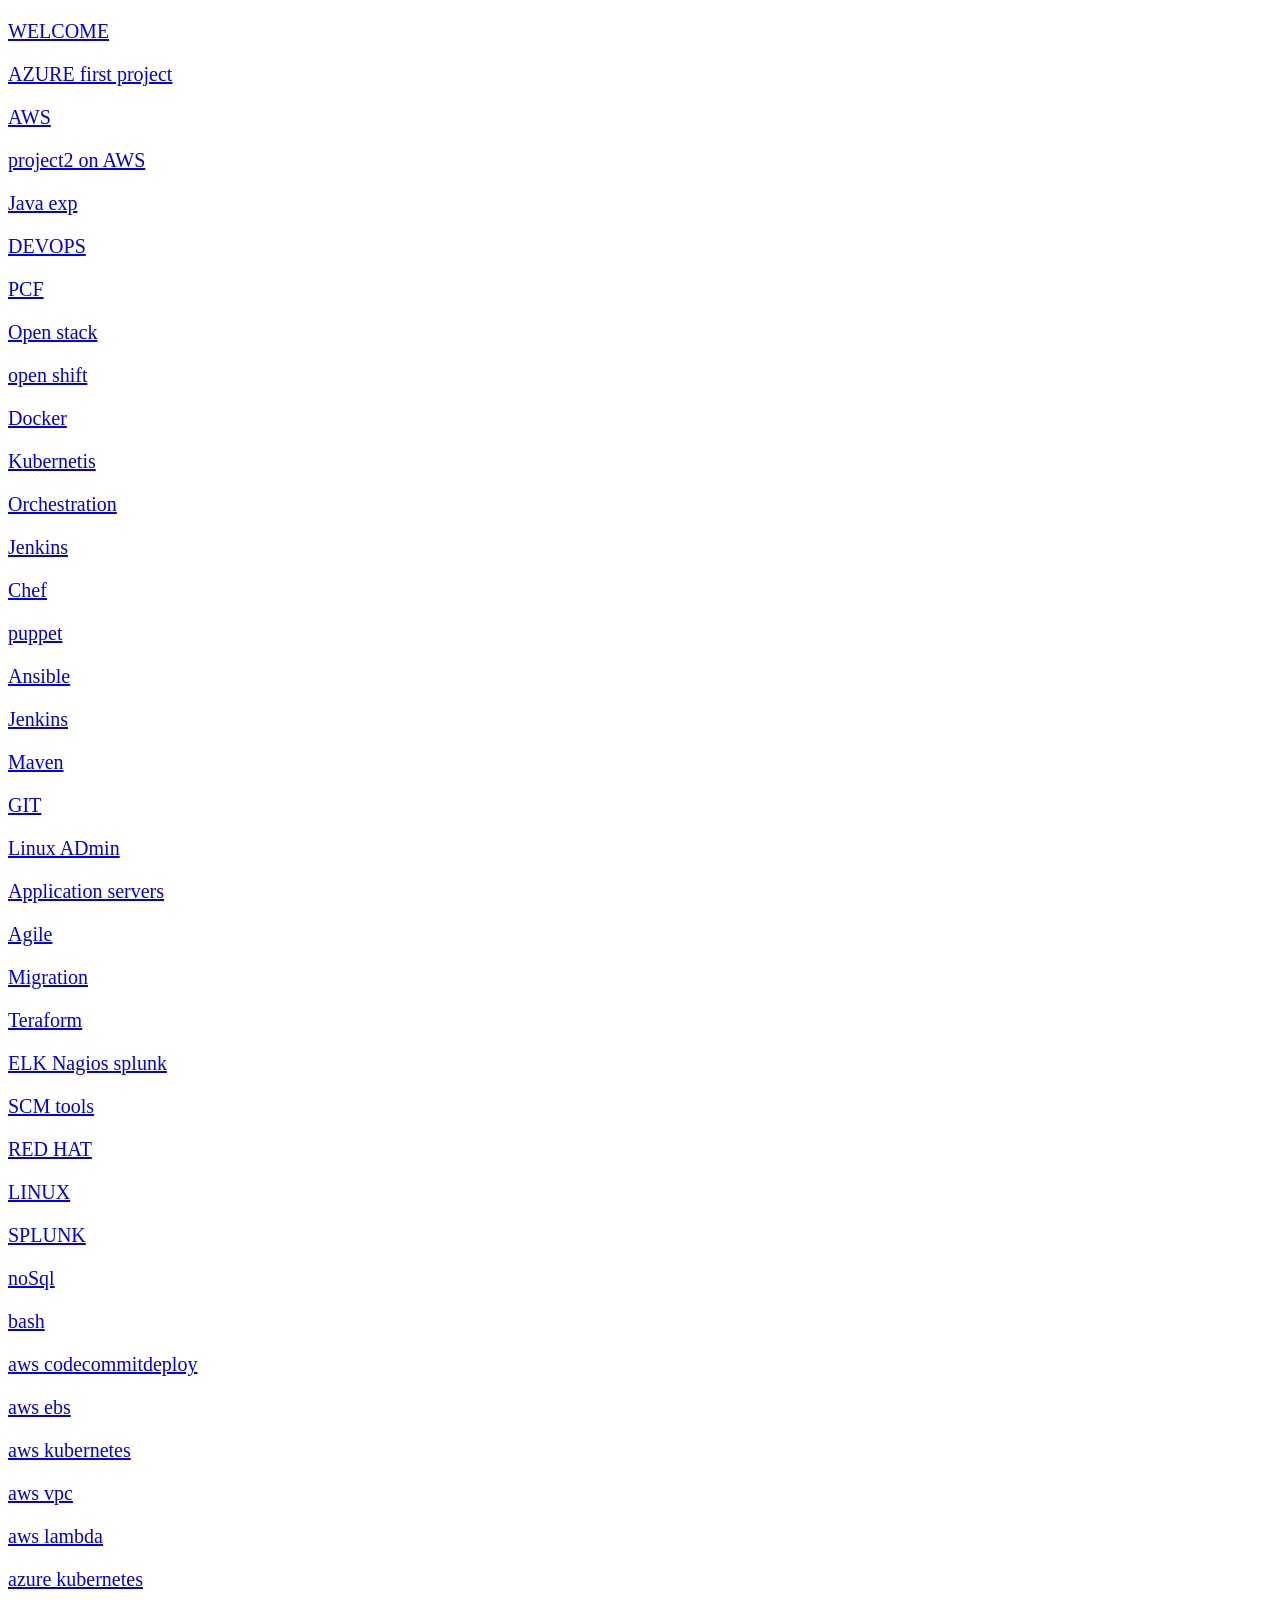
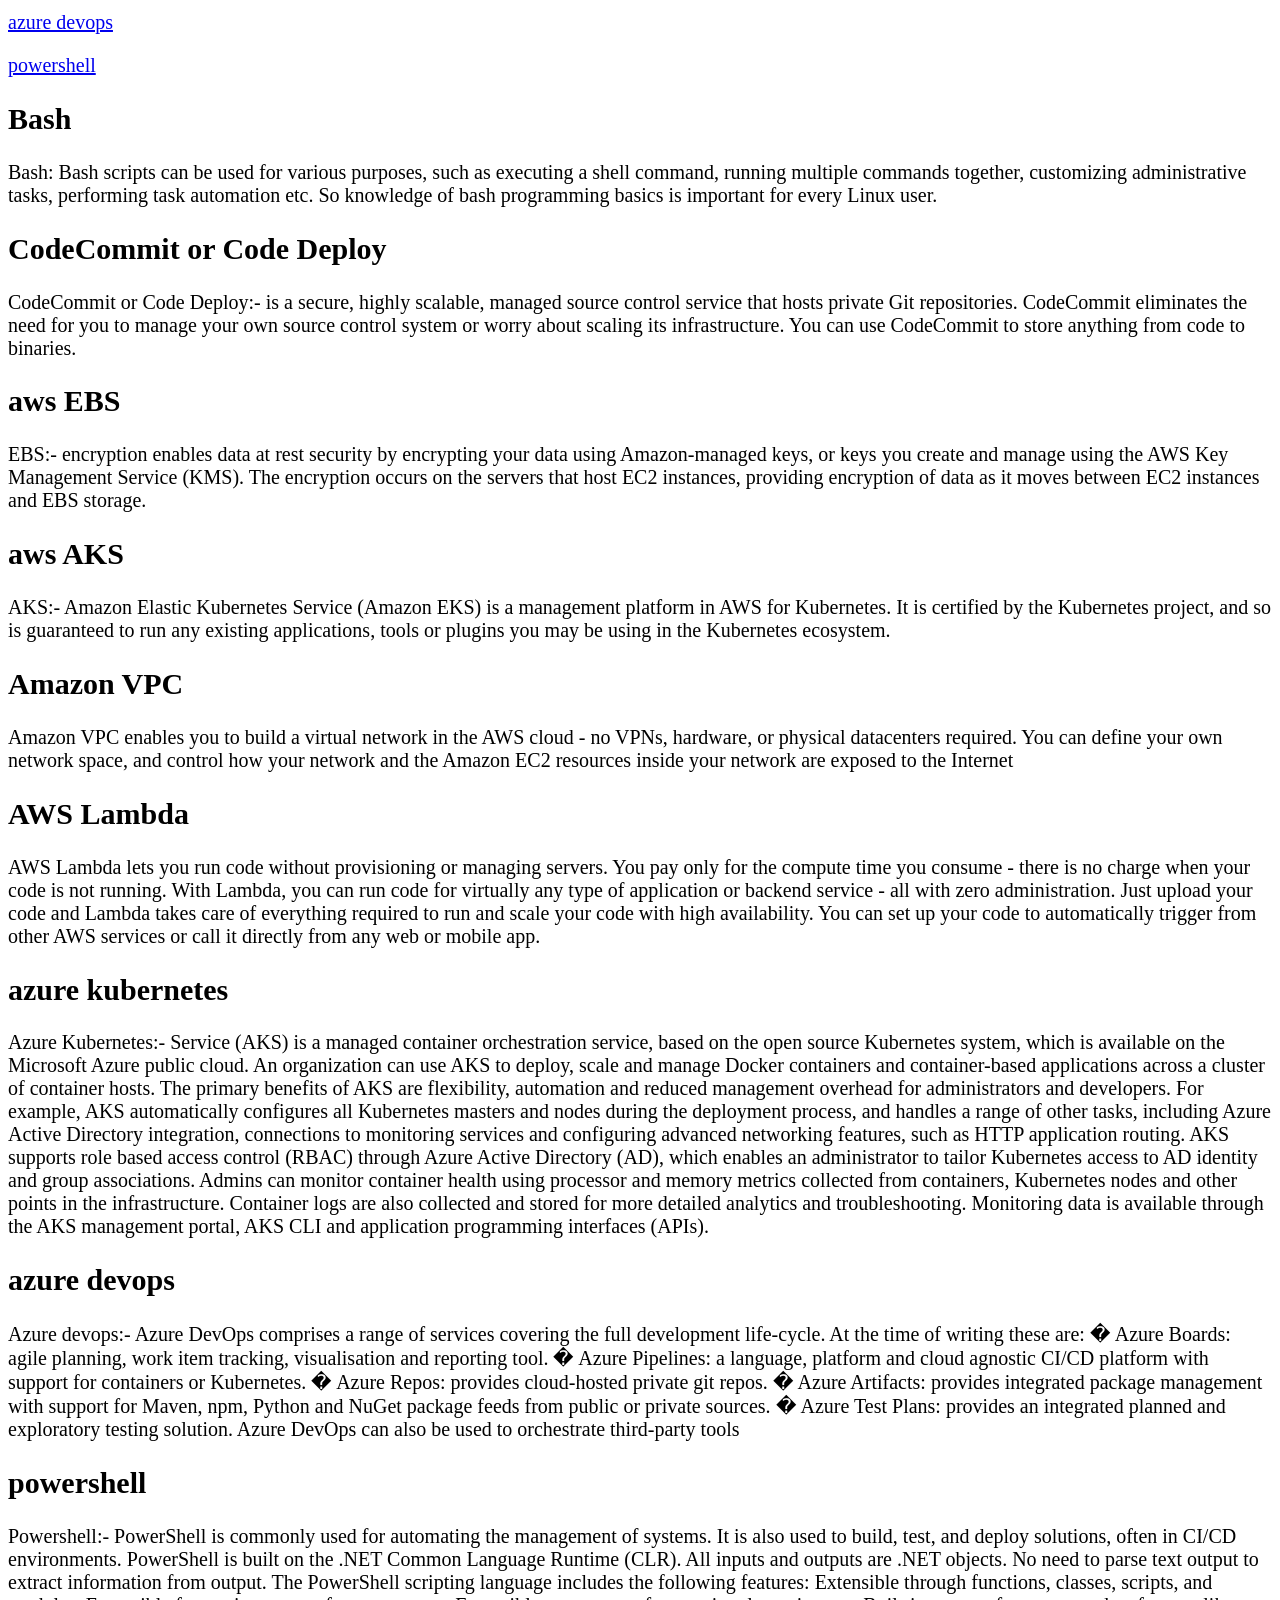
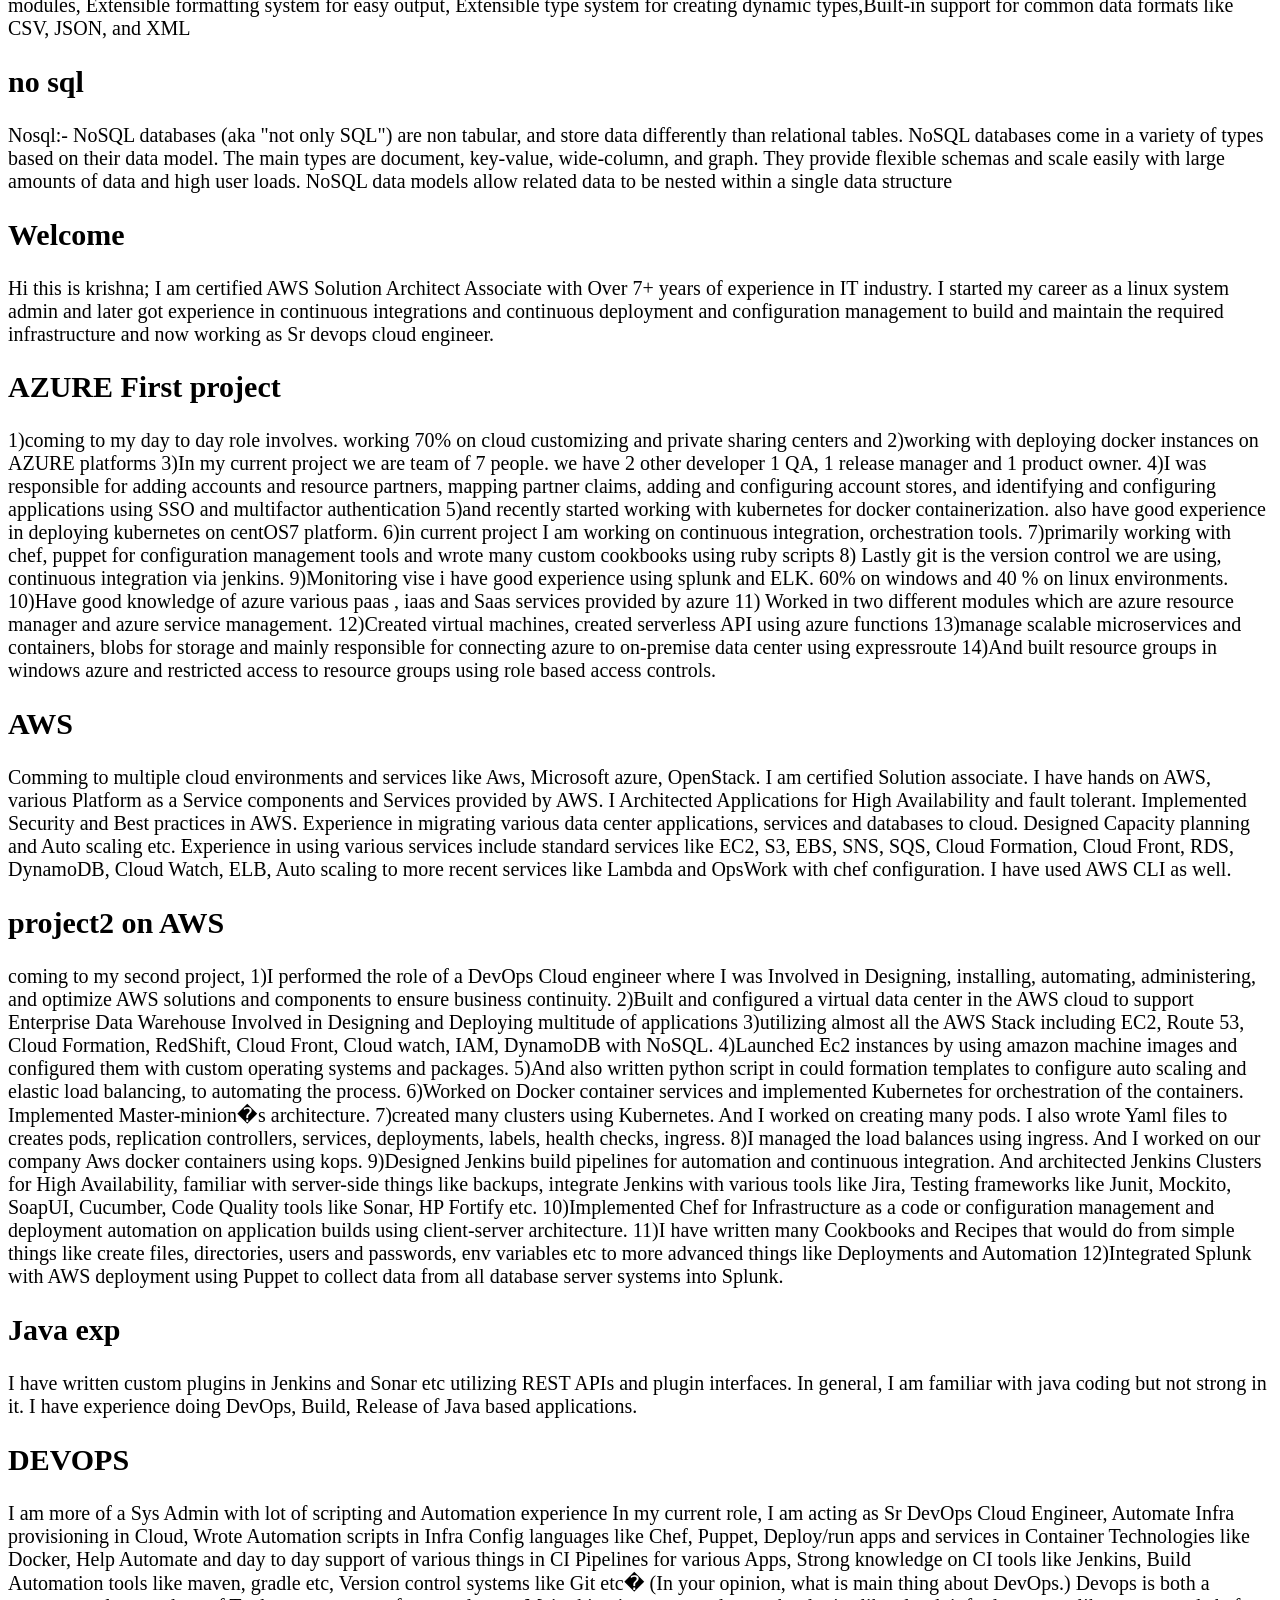
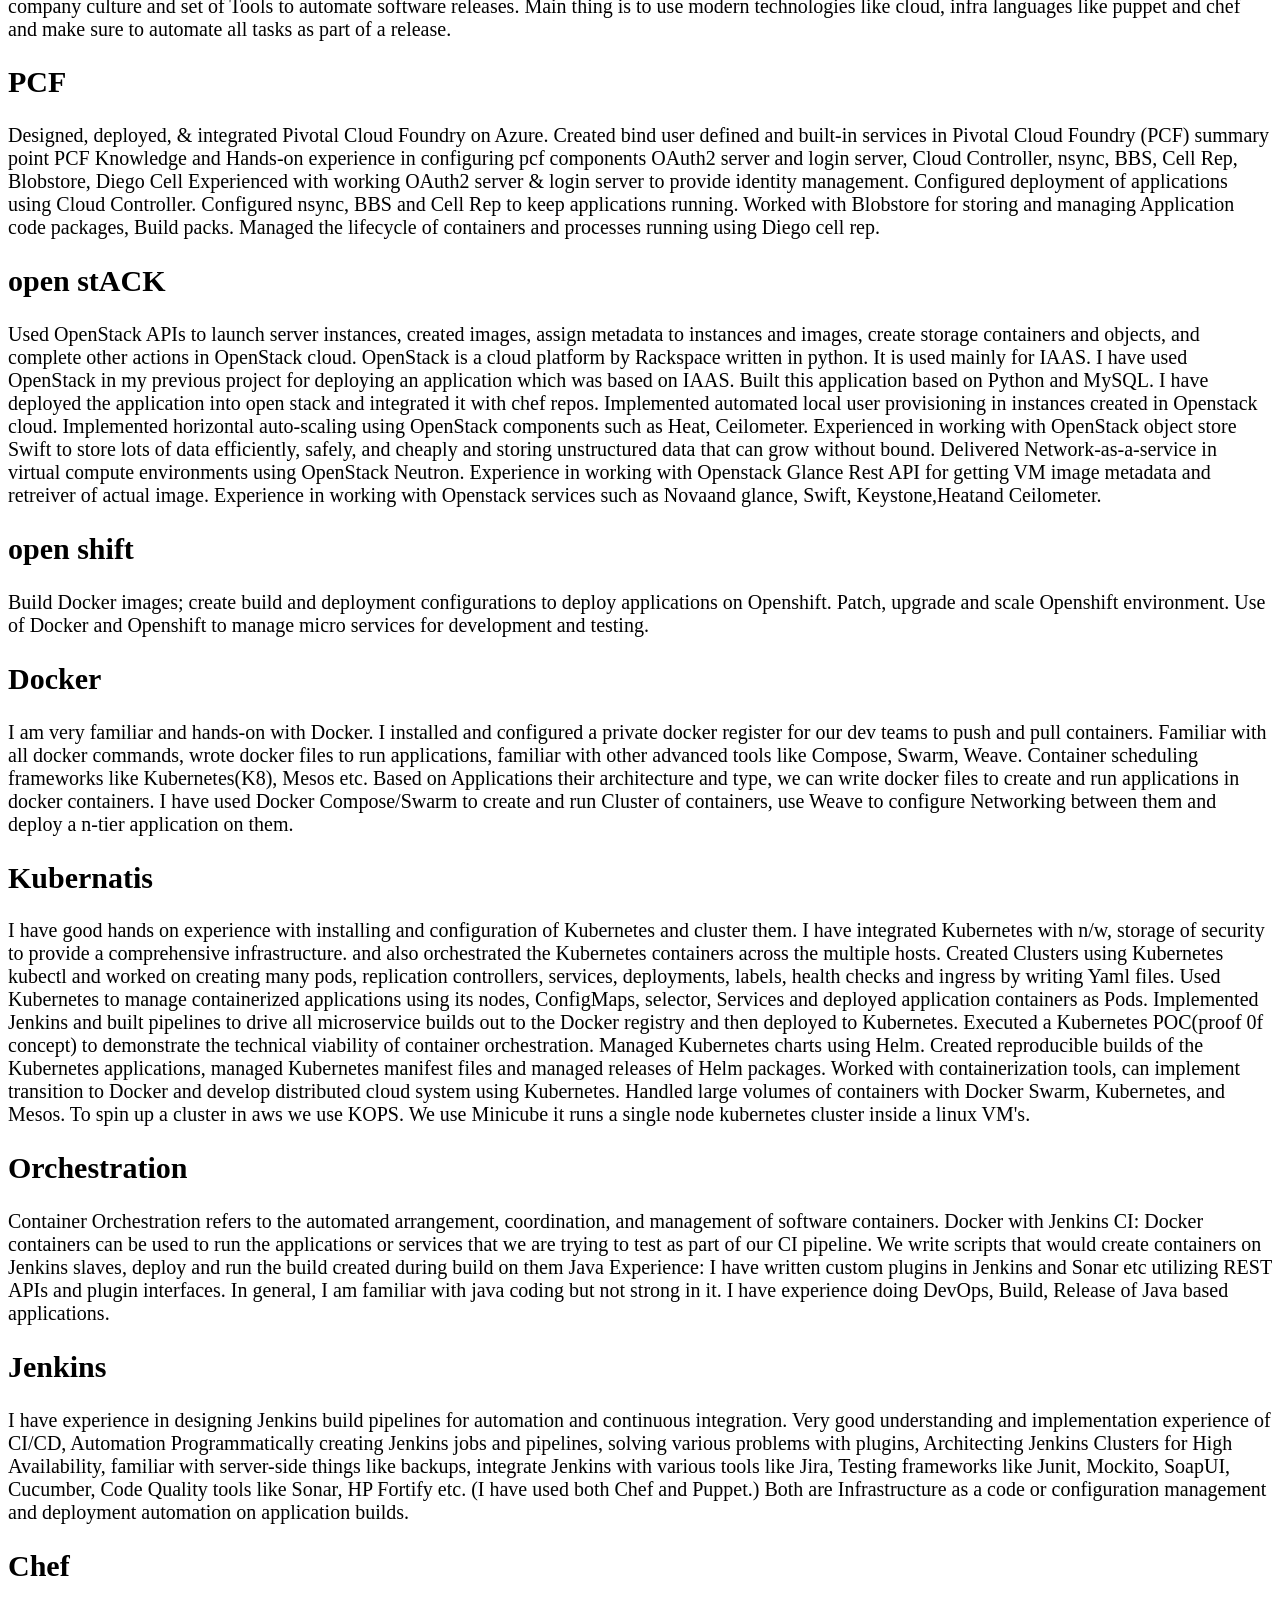
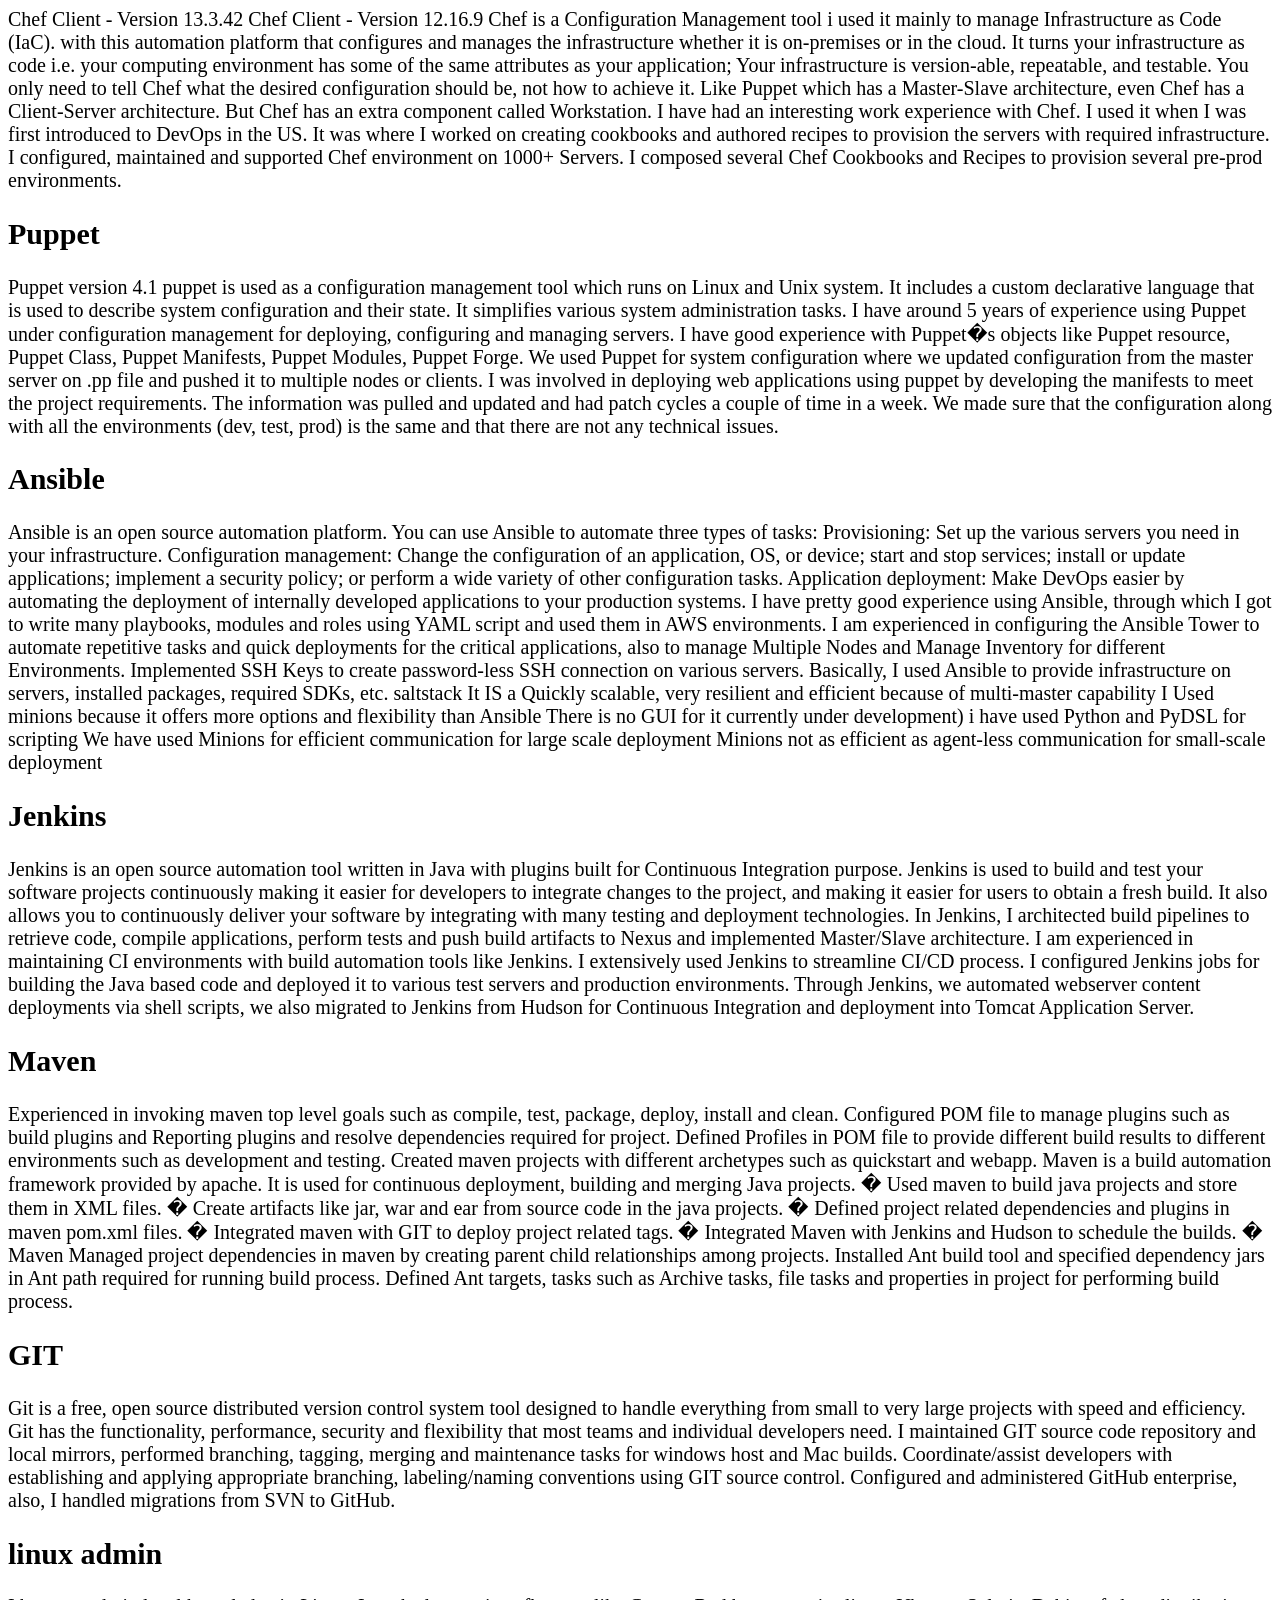
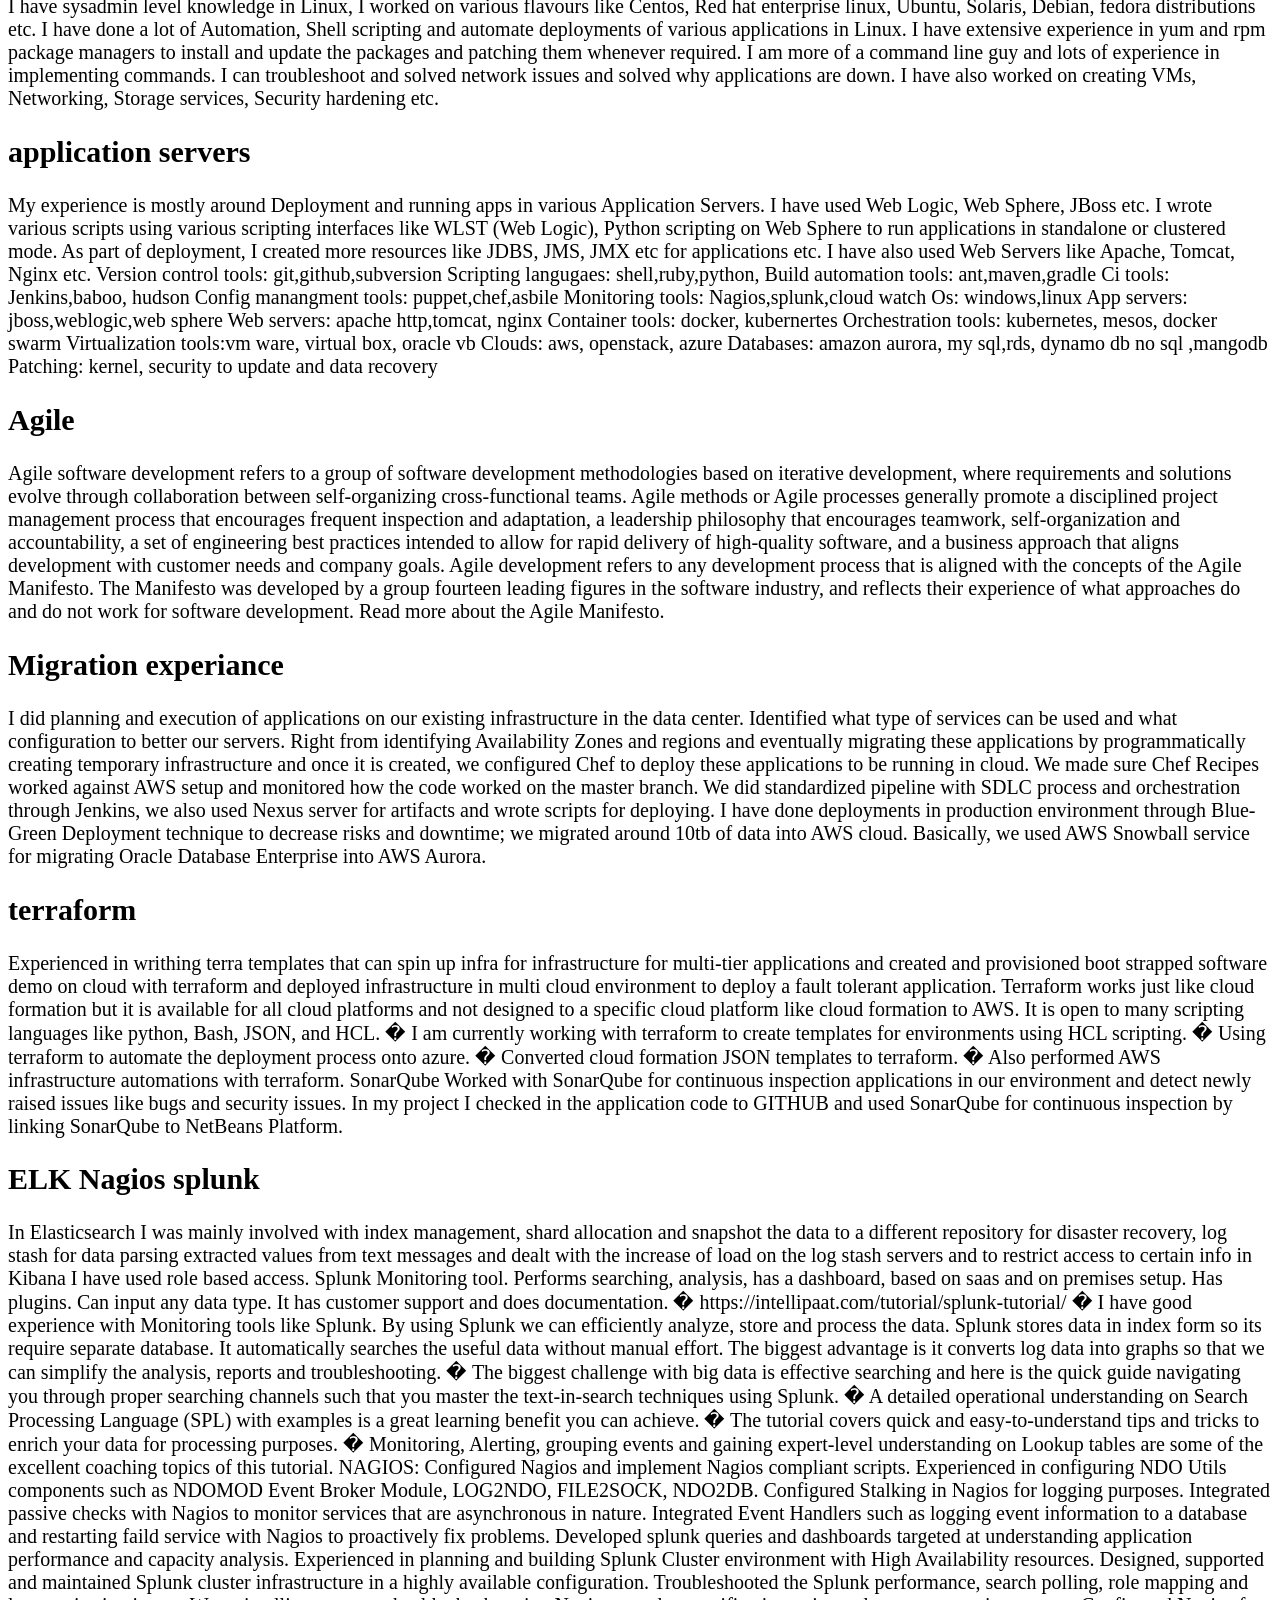
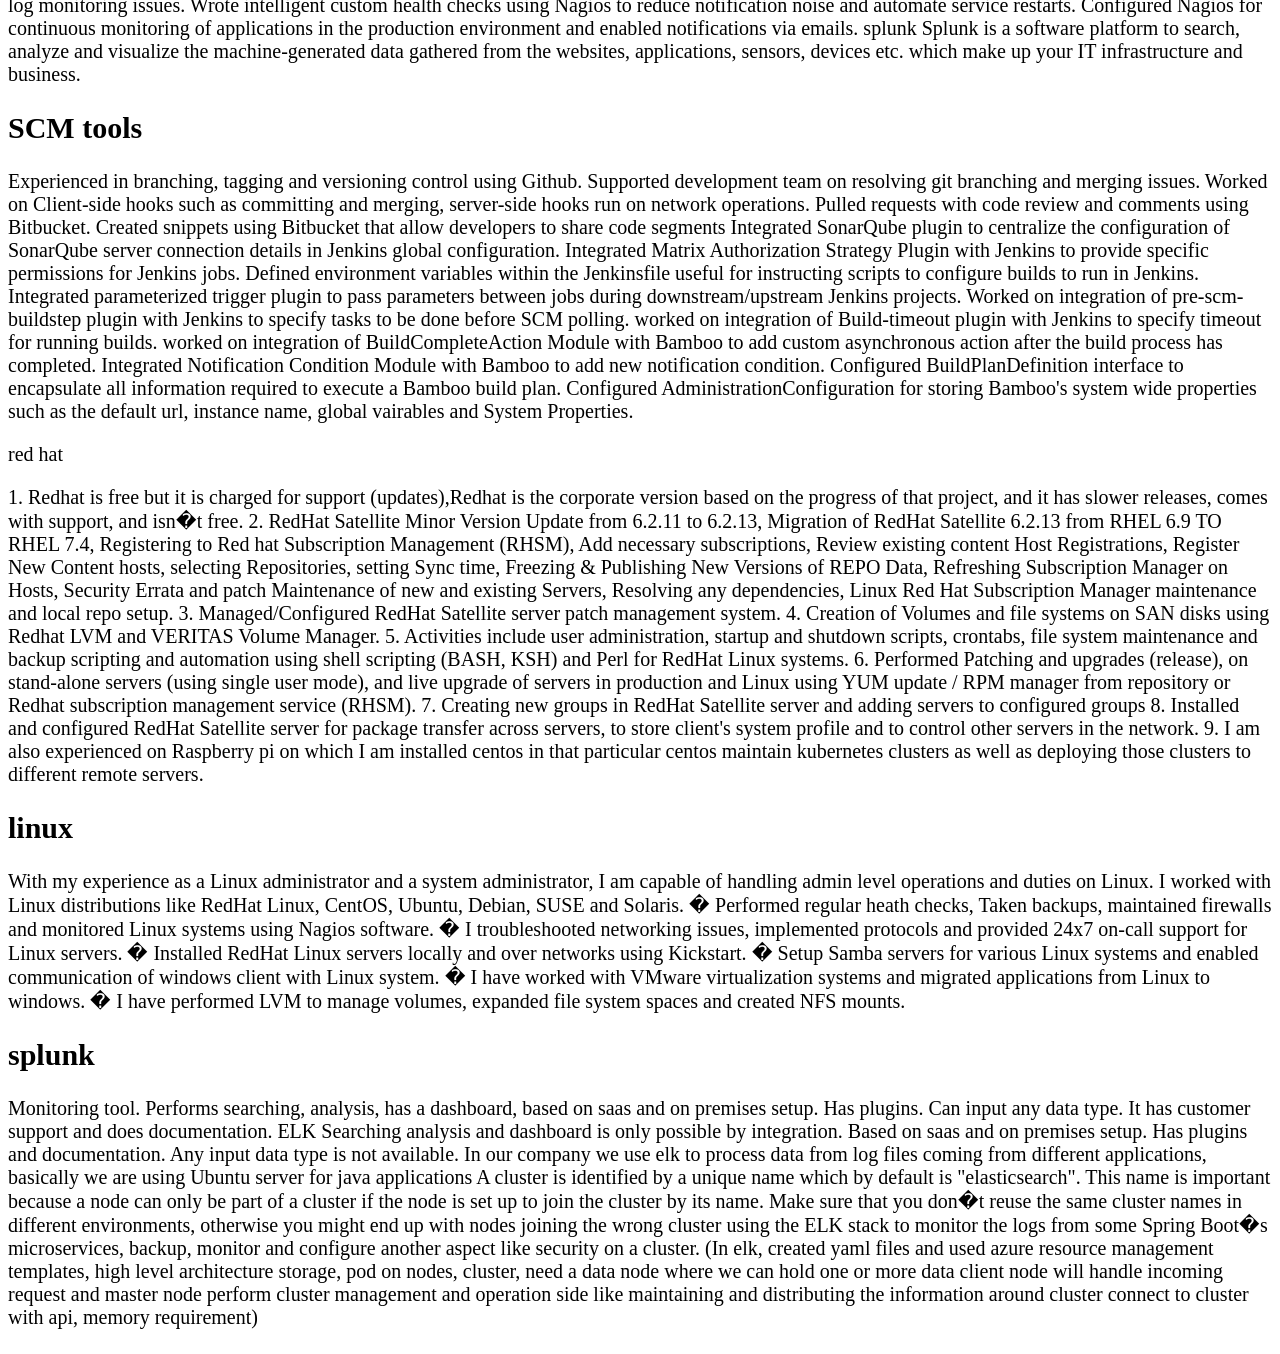
==== script.html @ 46a93f1a "Add files via upload" ====
<!DOCTYPE html>
<html>
<body style="font-size:20px;">
<p><a href="#C26">WELCOME</a></p>
<p><a href="#C27">AZURE first project</a></p>
<p><a href="#C28">AWS</a></p>
<p><a href="#C29">project2 on AWS</a></p>
<p><a href="#C30">Java exp</a></p>
<p><a href="#C1">DEVOPS</a></p>
<p><a href="#C2">PCF</a></p>
<p><a href="#C3">Open stack</a></p>
<p><a href="#C4">open shift</a></p>
<p><a href="#C5">Docker</a></p>
<p><a href="#C6">Kubernetis</a></p>
<p><a href="#C7">Orchestration</a></p>
<p><a href="#C8">Jenkins</a></p>
<p><a href="#C9">Chef</a></p>
<p><a href="#C10">puppet</a></p>
<p><a href="#C11">Ansible</a></p>
<p><a href="#C12">Jenkins</a></p>
<p><a href="#C13">Maven</a></p>
<p><a href="#C14">GIT</a></p>
<p><a href="#C15">Linux ADmin</a></p>
<p><a href="#C16">Application servers</a></p>
<p><a href="#C17">Agile</a></p>
<p><a href="#C18">Migration</a></p>
<p><a href="#C19">Teraform</a></p>
<p><a href="#C20">ELK Nagios splunk</a></p>
<p><a href="#C21">SCM tools</a></p>
<p><a href="#C23">RED HAT</a></p>
<p><a href="#C24">LINUX</a></p>
<p><a href="#C25">SPLUNK</a></p>
<p><a href="#C31">noSql</a></p>
<p><a href="#C40">bash</a></p>
<p><a href="#C39">aws codecommitdeploy</a></p>
<p><a href="#C38">aws ebs</a></p>
<p><a href="#C37">aws kubernetes</a></p>
<p><a href="#C36">aws vpc</a></p>
<p><a href="#C35">aws lambda</a></p>
<p><a href="#C34">azure kubernetes</a></p>
<p><a href="#C33">azure devops</a></p>
<p><a href="#C32">powershell</a></p>






<h2 id="C40">Bash</h2><p>Bash: Bash scripts can be used for various purposes, such as executing a shell command, running multiple commands together, customizing administrative tasks, performing task automation etc. So knowledge of bash programming basics is important for every Linux user. </p>
<h2 id="C39">CodeCommit or Code Deploy</h2></a><p>CodeCommit or Code Deploy:- is a secure, highly scalable, managed source control service that hosts private Git repositories. CodeCommit eliminates the need for you to manage your own source control system or worry about scaling its infrastructure. You can use CodeCommit to store anything from code to binaries.</p>
<h2 id="C38">aws EBS</h2><p>EBS:- encryption enables data at rest security by encrypting your data using Amazon-managed keys, or keys you create and manage using the AWS Key Management Service (KMS). The encryption occurs on the servers that host EC2 instances, providing encryption of data as it moves between EC2 instances and EBS storage.</p>
<h2 id="C37">aws AKS</h2><p>AKS:- Amazon Elastic Kubernetes Service (Amazon EKS) is a management platform in AWS for Kubernetes. It is certified by the Kubernetes project, and so is guaranteed to run any existing applications, tools or plugins you may be using in the Kubernetes ecosystem.</p>
<h2 id="C36">Amazon VPC</h2><p>Amazon VPC enables you to build a virtual network in the AWS cloud - no VPNs, hardware, or physical datacenters required. You can define your own network space, and control how your network and the Amazon EC2 resources inside your network are exposed to the Internet</p>
<h2 id="C35">AWS Lambda</h2><p>AWS Lambda lets you run code without provisioning or managing servers. You pay only for the compute time you consume - there is no charge when your code is not running. With Lambda, you can run code for virtually any type of application or backend service - all with zero administration. Just upload your code and Lambda takes care of everything required to run and scale your code with high availability. You can set up your code to automatically trigger from other AWS services or call it directly from any web or mobile app.
</p>

<h2 id="C34">azure kubernetes</h2><p>Azure Kubernetes:- Service (AKS) is a managed container orchestration service, based on the open source Kubernetes system, which is available on the Microsoft Azure public cloud. An organization can use AKS to deploy, scale and manage Docker containers and container-based applications across a cluster of container hosts.
The primary benefits of AKS are flexibility, automation and reduced management overhead for administrators and developers. For example, AKS automatically configures all Kubernetes masters and nodes during the deployment process, and handles a range of other tasks, including Azure Active Directory integration, connections to monitoring services and configuring advanced networking features, such as HTTP application routing.
AKS supports role based access control (RBAC) through Azure Active Directory (AD), which enables an administrator to tailor Kubernetes access to AD identity and group associations. Admins can monitor container health using processor and memory metrics collected from containers, Kubernetes nodes and other points in the infrastructure. Container logs are also collected and stored for more detailed analytics and troubleshooting. Monitoring data is available through the AKS management portal, AKS CLI and application programming interfaces (APIs).
</p>
<h2 id="C33">azure devops</h2><p>Azure devops:-
Azure DevOps comprises a range of services covering the full development life-cycle.  At the time of writing these are:
�	Azure Boards: agile planning, work item tracking, visualisation and reporting tool.
�	Azure Pipelines: a language, platform and cloud agnostic CI/CD platform with support for containers or Kubernetes.
�	Azure Repos: provides cloud-hosted private git repos.
�	Azure Artifacts: provides integrated package management with support for Maven, npm, Python and NuGet package feeds from public or private sources.
�	Azure Test Plans: provides an integrated planned and exploratory testing solution.
Azure DevOps can also be used to orchestrate third-party tools
</p>

<h2 id="C32">powershell</h2><p>Powershell:- PowerShell is commonly used for automating the management of systems. It is also used to build, test, and deploy solutions, often in CI/CD environments. PowerShell is built on the .NET Common Language Runtime (CLR). All inputs and outputs are .NET objects. No need to parse text output to extract information from output. The PowerShell scripting language includes the following features:
Extensible through functions, classes, scripts, and modules, Extensible formatting system for easy output, Extensible type system for creating dynamic types,Built-in support for common data formats like CSV, JSON, and XML
</p>

<h2 id="C31">no sql</h2>
<p>Nosql:- NoSQL databases (aka "not only SQL") are non tabular, and store data differently than relational tables. NoSQL databases come in a variety of types based on their data model. The main types are document, key-value, wide-column, and graph. They provide flexible schemas and scale easily with large amounts of data and high user loads.
NoSQL data models allow related data to be nested within a single data structure</p>    

<h2 id="C26">Welcome</h2>
<p>Hi this is krishna; I am certified AWS Solution Architect Associate with Over 7+ years of experience in IT industry. I started my career as a linux system admin and later got experience in continuous integrations and continuous deployment and configuration management to build and maintain the required infrastructure and now working as Sr devops cloud engineer.</p>

<h2 id="C27">AZURE First project</h2>
<p>1)coming to my day to day role involves. working 70% on cloud customizing and private sharing centers and 
2)working with deploying docker instances on AZURE platforms
3)In my current project we are team of 7 people. we have 2 other developer 1 QA, 1 release manager and 1 product owner.
4)I was responsible for adding accounts and resource partners, mapping partner claims, adding and configuring account stores, and identifying and configuring applications using SSO and multifactor authentication
5)and recently started working with kubernetes for docker containerization. also have good experience in deploying kubernetes on centOS7 platform.
6)in current project I am working on continuous integration, orchestration tools.
7)primarily working with chef, puppet for configuration management tools and wrote many custom cookbooks using ruby scripts
8) Lastly git is the version control we are using, continuous integration via jenkins.
9)Monitoring vise i have good experience using splunk and ELK. 60% on windows and 40 % on linux environments.
10)Have good knowledge of azure various paas , iaas and Saas services provided by azure
11) Worked in two different modules which are azure resource manager and azure service management.
12)Created virtual machines, created serverless API using azure functions
13)manage scalable microservices and containers, blobs for storage and mainly responsible for connecting azure to on-premise data center using expressroute
14)And built resource groups in windows azure and restricted access to resource groups using role based access controls. </p>

<h2 id="C28">AWS</h2>
<p> Comming to multiple cloud environments and services like Aws, Microsoft azure, OpenStack.
 I am certified Solution associate. I have hands on AWS, various Platform as a Service components and Services provided by AWS. I Architected Applications for High Availability and fault tolerant. Implemented Security and Best practices in AWS. Experience in migrating various data center applications, services and databases to cloud. Designed Capacity planning and Auto scaling etc. Experience in using various services include standard services like EC2, S3, EBS, SNS, SQS, Cloud Formation, Cloud Front, RDS, DynamoDB, Cloud Watch, ELB, Auto scaling to more recent services like Lambda and OpsWork with chef configuration. I have used AWS CLI as well.
</p>

<h2 id="C29">project2 on AWS</h2>
<p> coming to my second project, 1)I performed the role of a DevOps Cloud engineer where I was Involved in Designing, installing, automating, administering, and optimize AWS solutions and components to ensure business continuity.
2)Built and configured a virtual data center in the AWS cloud to support Enterprise Data Warehouse Involved in Designing and Deploying multitude of applications
3)utilizing almost all the AWS Stack including EC2, Route 53, Cloud Formation, RedShift, Cloud Front, Cloud watch, IAM, DynamoDB with NoSQL.
4)Launched Ec2 instances by using amazon machine images and configured them with custom operating systems and packages.
5)And also written python script in could formation templates to configure auto scaling and elastic load balancing, to automating the process.
6)Worked on Docker container services and implemented Kubernetes for orchestration of the containers. Implemented Master-minion�s architecture.
7)created many clusters using Kubernetes. And I worked on creating many pods. I also wrote Yaml files to creates pods, replication controllers, services, deployments, labels, health checks, ingress.
8)I managed the load balances using ingress. And I worked on our company Aws docker containers using kops.
9)Designed Jenkins build pipelines for automation and continuous integration. And architected Jenkins Clusters for High Availability, familiar with server-side things like backups, integrate Jenkins with various tools like Jira, Testing frameworks like Junit, Mockito, SoapUI, Cucumber, Code Quality tools like Sonar, HP Fortify etc.
10)Implemented Chef for Infrastructure as a code or configuration management and deployment automation on application builds using client-server architecture.
11)I have written many Cookbooks and Recipes that would do from simple things like create files, directories, users and passwords, env variables etc to more advanced things like Deployments and Automation
12)Integrated Splunk with AWS deployment using Puppet to collect data from all database server systems into Splunk.</p>

<h2 id="C30">Java exp</h2>
<p>I have written custom plugins in Jenkins and Sonar etc utilizing REST APIs and plugin interfaces. In general, I am familiar with java coding but not strong in it. I have experience doing DevOps, Build, Release of Java based applications.</p>

<h2 id="C1">DEVOPS</h2>
<p>I am more of a Sys Admin with lot of scripting and Automation experience
In my current role, I am acting as Sr DevOps Cloud Engineer, Automate Infra provisioning in Cloud, Wrote Automation scripts in Infra Config languages like Chef, Puppet, Deploy/run apps and services in Container Technologies like Docker, Help Automate and day to day support of various things in CI Pipelines for various Apps, Strong knowledge on CI tools like Jenkins, Build Automation tools like maven, gradle etc, Version control systems like Git etc�
 
(In your opinion, what is main thing about DevOps.)
Devops is both a company culture and set of Tools to automate software releases. Main thing is to use modern technologies like cloud, infra languages like puppet and chef and make sure to automate all tasks as part of a release.
 </p>

<h2 id="C2">PCF</h2>
<p>Designed, deployed, & integrated Pivotal Cloud Foundry on Azure.
Created bind user defined and built-in services in Pivotal Cloud Foundry (PCF)
summary point PCF
Knowledge and Hands-on experience in configuring pcf components OAuth2 server and login server, Cloud Controller, nsync, BBS, Cell Rep, Blobstore, Diego Cell
Experienced with working OAuth2 server & login server to provide identity management.
Configured deployment of applications using Cloud Controller.
Configured nsync, BBS and Cell Rep to keep applications running.
Worked with Blobstore for storing and managing Application code packages, Build packs.
Managed the lifecycle of containers and processes running using Diego cell rep.
</p>

<h2 id="C3">open stACK</h2>
<p>Used OpenStack APIs to launch server instances, created images, assign metadata to instances and images, create storage containers and objects, and complete other actions in OpenStack cloud.
OpenStack is a cloud platform by Rackspace written in python. It is used mainly for IAAS.
I have used OpenStack in my previous project for deploying an application which was based on IAAS.
Built this application based on Python and MySQL.
I have deployed the application into open stack and integrated it with chef repos.
Implemented automated local user provisioning in instances created in Openstack cloud.
Implemented horizontal auto-scaling using OpenStack components such as Heat, Ceilometer.
Experienced in working with OpenStack object store Swift to store lots of data efficiently, safely, and cheaply and storing unstructured data that can grow without bound.
Delivered Network-as-a-service in virtual compute environments using OpenStack Neutron.
Experience in working with Openstack Glance Rest API for getting VM image metadata and retreiver of actual image.


Experience in working with Openstack services such as Novaand glance, Swift, Keystone,Heatand  Ceilometer.
</p>

<h2 id="C4">open shift</h2>
<p>Build Docker images; create build and deployment configurations to deploy applications on Openshift. 
Patch, upgrade and scale Openshift environment. 
Use of Docker and Openshift to manage micro services for development and testing. 
</p>

<h2 id="C5">Docker</h2>
<p>I am very familiar and hands-on with Docker. I installed and configured a private docker register for our dev teams to push and pull containers. Familiar with all docker commands, wrote docker files to run applications, familiar with other advanced tools like Compose, Swarm, Weave. Container scheduling frameworks like Kubernetes(K8), Mesos etc.
Based on Applications their architecture and type, we can write docker files to create and run applications in docker containers. I have used Docker Compose/Swarm to create and run Cluster of containers, use Weave to configure Networking between them and deploy a n-tier application on them.
</p>

<h2 id="C6">Kubernatis</h2>
<p>I have good hands on experience with installing and configuration of Kubernetes and cluster them.

I have integrated Kubernetes with n/w, storage of security to provide a comprehensive infrastructure.
and also orchestrated the Kubernetes containers across the multiple hosts.
Created Clusters using Kubernetes kubectl and worked on creating many pods, replication controllers,
 services, deployments, labels, health checks and ingress by writing Yaml files.
Used Kubernetes to manage containerized applications using its nodes, ConfigMaps, selector, Services and deployed application containers as Pods.
Implemented Jenkins and built pipelines to drive all microservice builds out to the Docker registry and then deployed to Kubernetes. 
Executed a Kubernetes POC(proof 0f concept)  to demonstrate the technical viability of container orchestration.
Managed Kubernetes charts using Helm. Created reproducible builds of the Kubernetes applications, managed Kubernetes manifest files and managed releases of Helm packages.
Worked with containerization tools, can implement transition to Docker and develop distributed cloud system using Kubernetes.
Handled large volumes of containers with Docker Swarm, Kubernetes, and Mesos.
To spin  up a cluster in aws we use KOPS.
We use Minicube it runs a single node kubernetes cluster inside a linux VM's.</p>

<h2 id="C7">Orchestration</h2>
<p>Container Orchestration refers to the automated arrangement, coordination, and management of software containers.
Docker with Jenkins CI:
Docker containers can be used to run the applications or services that we are trying to test as part of our CI pipeline. We write scripts that would create containers on Jenkins slaves, deploy and run the build created during build on them
Java Experience:
I have written custom plugins in Jenkins and Sonar etc utilizing REST APIs and plugin interfaces. In general, I am familiar with java coding but not strong in it. I have experience doing DevOps, Build, Release of Java based applications.
</p>

<h2 id="C8">Jenkins</h2>
<p>I have experience in designing Jenkins build pipelines for automation and continuous integration. Very good understanding and implementation experience of CI/CD, Automation Programmatically creating Jenkins jobs and pipelines, solving various problems with plugins, Architecting Jenkins Clusters for High Availability, familiar with server-side things like backups, integrate Jenkins with various tools like Jira, Testing frameworks like Junit, Mockito, SoapUI, Cucumber, Code Quality tools like Sonar, HP Fortify etc.
 
(I have used both Chef and Puppet.)
Both are Infrastructure as a code or configuration management and deployment automation on application builds.
 
</p>

<h2 id="C9">Chef</h2>
<p>Chef Client - Version 13.3.42
Chef Client - Version 12.16.9
 
Chef is a Configuration Management tool i used it mainly to manage Infrastructure as Code (IaC). with this automation platform that configures and manages the infrastructure whether it is on-premises or in the cloud. It turns your infrastructure as code i.e. your computing environment has some of the same attributes as your application; Your infrastructure is version-able, repeatable, and testable. You only need to tell Chef what the desired configuration should be, not how to achieve it. Like Puppet which has a Master-Slave architecture, even Chef has a Client-Server architecture. But Chef has an extra component called Workstation.
I have had an interesting work experience with Chef. I used it when I was first introduced to DevOps in the US.  It was where I worked on creating cookbooks and authored recipes to provision the servers with required infrastructure. I configured, maintained and supported Chef environment on 1000+ Servers. I composed several Chef Cookbooks and Recipes to provision several pre-prod environments.
</p>

<h2 id="C10">Puppet</h2>
<p>Puppet version 4.1
puppet is used as  a configuration management tool which runs on Linux and Unix system. It includes a custom declarative language that is used to describe system configuration and their state. It simplifies various system administration tasks.
I have around 5 years of experience using Puppet under configuration management for deploying, configuring and managing servers. I have good experience with Puppet�s objects like Puppet resource, Puppet Class, Puppet Manifests, Puppet Modules, Puppet Forge.  We used Puppet for system configuration where we updated configuration from the master server on .pp file and pushed it to multiple nodes or clients. I was involved in deploying web applications using puppet by developing the manifests to meet the project requirements. The information was pulled and updated and had patch cycles a couple of time in a week. We made sure that the configuration along with all the environments (dev, test, prod) is the same and that there are not any technical issues.
</p>

<h2 id="C11">Ansible</h2>
<p>Ansible is an open source automation platform. You can use Ansible to automate three types of tasks:
Provisioning: Set up the various servers you need in your infrastructure.
Configuration management: Change the configuration of an application, OS, or device; start and stop services; install or update applications; implement a security policy; or perform a wide variety of other configuration tasks.
Application deployment: Make DevOps easier by automating the deployment of internally developed applications to your production systems.
I have pretty good experience using Ansible, through which I got to write many playbooks, modules and roles using YAML script and used them in AWS environments. I am experienced in configuring the Ansible Tower to automate repetitive tasks and quick deployments for the critical applications, also to manage Multiple Nodes and Manage Inventory for different Environments. Implemented SSH Keys to create password-less SSH connection on various servers. Basically, I used Ansible to provide infrastructure on servers, installed packages, required SDKs, etc. 

saltstack
It IS a Quickly scalable, very resilient and efficient because of multi-master capability
I Used minions because it offers more options and flexibility than Ansible
There is no GUI for it currently under development)
i have used Python and PyDSL for scripting
We have used Minions for efficient communication for large scale deployment
Minions not as efficient as agent-less communication for small-scale deployment
</p>

<h2 id="C12">Jenkins</h2>
<p>Jenkins is an open source automation tool written in Java with plugins built for Continuous Integration purpose. Jenkins is used to build and test your software projects continuously making it easier for developers to integrate changes to the project, and making it easier for users to obtain a fresh build. It also allows you to continuously deliver your software by integrating with many testing and deployment technologies.
In Jenkins, I architected build pipelines to retrieve code, compile applications, perform tests and push build artifacts to Nexus and implemented Master/Slave architecture. I am experienced in maintaining CI environments with build automation tools like Jenkins. I extensively used Jenkins to streamline CI/CD process. I configured Jenkins jobs for building the Java based code and deployed it to various test servers and production environments. Through Jenkins, we automated webserver content deployments via shell scripts, we also migrated to Jenkins from Hudson for Continuous Integration and deployment into Tomcat Application Server.
</p>

<h2 id="C13">Maven</h2>
<p>Experienced in invoking maven top level goals such as compile, test, package, deploy, install and clean.
Configured POM file to manage plugins such as build plugins and Reporting plugins  and resolve dependencies required for project.
Defined Profiles in POM file to provide different build results to different environments such as development and testing.
Created maven projects with different archetypes such as quickstart and webapp.
 
Maven is a build automation framework provided by apache. It is used for continuous deployment, building and merging Java projects.
� Used maven to build java projects and store them in XML files.
� Create artifacts like jar, war and ear from source code in the java projects.
� Defined project related dependencies and plugins in maven pom.xml files.
� Integrated maven with GIT to deploy project related tags.
� Integrated Maven with Jenkins and Hudson to schedule the builds.
� Maven Managed project dependencies in maven by creating parent child relationships among projects.
Installed Ant build tool and specified dependency jars in Ant path required for running build process.
Defined Ant targets, tasks such as Archive tasks, file tasks and properties in project for performing build process.</p>

<h2 id="C14">GIT</h2>
<p>Git is a free, open source distributed version control system tool designed to handle everything from small to very large projects with speed and efficiency. Git has the functionality, performance, security and flexibility that most teams and individual developers need.
I maintained GIT source code repository and local mirrors, performed branching, tagging, merging and maintenance tasks for windows host and Mac builds. Coordinate/assist developers with establishing and applying appropriate branching, labeling/naming conventions using GIT source control. Configured and administered GitHub enterprise, also, I handled migrations from SVN to GitHub.
</p>

<h2 id="C15">linux admin</h2>
<p>I have sysadmin level knowledge in Linux, I worked on various flavours like Centos, Red hat enterprise linux, Ubuntu, Solaris, Debian, fedora distributions etc. I have done a lot of Automation, Shell scripting and automate deployments of various applications in Linux.
I have extensive experience in yum and rpm package managers to install and update the packages and patching them whenever required. I am more of a command line guy and lots of experience in implementing commands. I can troubleshoot and solved network issues and solved why applications are down. I have also worked on creating VMs, Networking, Storage services, Security hardening etc.
</p>

<h2 id="C16">application servers</h2>
<p>My experience is mostly around Deployment and running apps in various Application Servers. I have used Web Logic, Web Sphere, JBoss etc. I wrote various scripts using various scripting interfaces like WLST (Web Logic), Python scripting on Web Sphere to run applications in standalone or clustered mode. As part of deployment, I created more resources like JDBS, JMS, JMX etc for applications etc.
I have also used Web Servers like Apache, Tomcat, Nginx etc.
 
Version control tools: git,github,subversion
Scripting langugaes: shell,ruby,python,
Build automation tools: ant,maven,gradle
Ci tools: Jenkins,baboo, hudson
Config manangment tools: puppet,chef,asbile
Monitoring tools: Nagios,splunk,cloud watch
Os: windows,linux
App servers: jboss,weblogic,web sphere
Web servers: apache http,tomcat, nginx
Container tools: docker, kubernertes
Orchestration tools: kubernetes, mesos, docker swarm
Virtualization tools:vm ware, virtual box, oracle vb
Clouds: aws, openstack, azure
Databases: amazon aurora, my sql,rds, dynamo db no sql ,mangodb
Patching: kernel, security to update and data recovery
</p>

<h2 id="C17">Agile</h2>
<p>Agile software development refers to a group of software development methodologies based on iterative development, where requirements and solutions evolve through collaboration between self-organizing cross-functional teams. Agile methods or Agile processes generally promote a disciplined project management process that encourages frequent inspection and adaptation, a leadership philosophy that encourages teamwork, self-organization and accountability, a set of engineering best practices intended to allow for rapid delivery of high-quality software, and a business approach that aligns development with customer needs and company goals. Agile development refers to any development process that is aligned with the concepts of the Agile Manifesto. The Manifesto was developed by a group fourteen leading figures in the software industry, and reflects their experience of what approaches do and do not work for software development. Read more about the Agile Manifesto.</p>

<h2 id="C18">Migration experiance</h2>
<p>I did planning and execution of applications on our existing infrastructure in the data center. Identified what type of services can be used and what configuration to better our servers. Right from identifying Availability Zones and regions and eventually migrating these applications by programmatically creating temporary infrastructure and once it is created, we configured Chef to deploy these applications to be running in cloud. We made sure Chef Recipes worked against AWS setup and monitored how the code worked on the master branch. We did standardized pipeline with SDLC process and orchestration through Jenkins, we also used Nexus server for artifacts and wrote scripts for deploying. I have done deployments in production environment through Blue-Green Deployment technique to decrease risks and downtime; we migrated around 10tb of data into AWS cloud. Basically, we used AWS Snowball service for migrating Oracle Database Enterprise into AWS Aurora.</p>

<h2 id="C19">terraform</h2>
<p>Experienced in writhing terra templates that can spin up infra for infrastructure for multi-tier applications and created and provisioned boot strapped software demo on cloud with terraform and deployed infrastructure in multi cloud environment to deploy a fault tolerant application.
Terraform works just like cloud formation but it is available for all cloud platforms and not designed to a specific cloud platform like cloud formation to AWS. It is open to many scripting languages like python, Bash, JSON, and HCL.
� I am currently working with terraform to create templates for environments using HCL scripting.
� Using terraform to automate the deployment process onto azure.
� Converted cloud formation JSON templates to terraform.
� Also performed AWS infrastructure automations with terraform.
SonarQube
Worked with SonarQube for continuous inspection applications in our environment and detect newly raised issues like bugs and security issues. In my project I checked in the application code to GITHUB and used SonarQube for continuous inspection by linking SonarQube to NetBeans Platform.
</p>

<h2 id="C20">ELK Nagios splunk</h2>
<p>In Elasticsearch I was mainly involved with index management, shard allocation and snapshot the data to a different repository for disaster recovery, log stash for data parsing extracted values from text messages and dealt with the increase of load on the log stash servers and to restrict access to certain info in Kibana I have used role based access.
Splunk
Monitoring tool. Performs searching, analysis, has a dashboard, based on saas and on premises setup. Has plugins. Can input any data type. It has customer support and does documentation.
� https://intellipaat.com/tutorial/splunk-tutorial/
� I have good experience with Monitoring tools like Splunk. By using Splunk we can efficiently analyze, store and process the data. Splunk stores data in index form so its require separate database. It automatically searches the useful data without manual effort. The biggest advantage is it converts log data into graphs so that we can simplify the analysis, reports and troubleshooting.
 
� The biggest challenge with big data is effective searching and here is the quick guide navigating you through proper searching channels such that you master the text-in-search techniques using Splunk.
� A detailed operational understanding on Search Processing Language (SPL) with examples is a great learning benefit you can achieve.
� The tutorial covers quick and easy-to-understand tips and tricks to enrich your data for processing purposes.
� Monitoring, Alerting, grouping events and gaining expert-level understanding on Lookup tables are some of the excellent coaching topics of this tutorial.

NAGIOS:
Configured Nagios and implement Nagios compliant scripts.
Experienced in configuring NDO Utils components such as NDOMOD Event Broker Module, LOG2NDO, FILE2SOCK, NDO2DB.
Configured Stalking in Nagios for logging purposes. Integrated passive checks with Nagios to monitor services that are asynchronous in nature.
Integrated Event Handlers such as logging event information to a database and restarting faild service with Nagios to proactively fix problems.
Developed splunk queries and dashboards targeted at understanding application performance and capacity analysis.
Experienced in planning and building Splunk Cluster environment with High Availability resources.
Designed, supported and maintained Splunk cluster infrastructure in a highly available configuration.
Troubleshooted the Splunk performance, search polling, role mapping and log monitoring issues.
Wrote intelligent custom health checks using Nagios to reduce notification noise and automate service restarts.
Configured Nagios for continuous monitoring of applications in the production environment and enabled notifications via emails.

splunk
Splunk is a software platform to search, analyze and visualize the machine-generated data gathered from the websites, applications, sensors, devices etc. which make up your IT infrastructure and business.
</p>

<h2 id="C21">SCM tools</h2>
<p>Experienced in branching, tagging and versioning control using Github.
Supported development team on resolving git branching and merging issues.
Worked on Client-side hooks such as committing and merging, server-side hooks run on network operations.
Pulled requests with code review and comments using Bitbucket.
Created snippets using Bitbucket that allow developers to share code segments
Integrated SonarQube plugin to centralize the configuration of SonarQube server connection details in Jenkins global configuration.
Integrated Matrix Authorization Strategy Plugin with Jenkins to provide specific permissions for Jenkins jobs.
Defined environment variables within the Jenkinsfile useful for instructing scripts to configure builds to run in Jenkins.
Integrated parameterized trigger plugin to pass parameters between jobs during downstream/upstream Jenkins projects.
Worked on integration of pre-scm-buildstep plugin with Jenkins to specify tasks to be done before SCM polling.
worked on integration of Build-timeout plugin with Jenkins to specify timeout for running builds.
worked on integration of BuildCompleteAction Module with Bamboo to add custom asynchronous action after the build process has completed.
Integrated Notification Condition Module with Bamboo to add new notification condition.
Configured BuildPlanDefinition interface to encapsulate all information required to execute a Bamboo build plan.
Configured AdministrationConfiguration for storing Bamboo's system wide properties such as the default url, instance name, global vairables and System Properties.
</p>

<p
<h2 id="C23">red hat</h2>
<p>1. Redhat is free but it is charged for support (updates),Redhat is the corporate version based on the progress of that project, and it has slower releases, comes with support, and isn�t free.
2.  RedHat Satellite Minor Version Update from 6.2.11 to 6.2.13, Migration of RedHat Satellite 6.2.13 from RHEL 6.9 TO RHEL 7.4, Registering to Red hat Subscription Management (RHSM), Add necessary subscriptions, Review existing content Host Registrations, Register New Content hosts, selecting Repositories, setting Sync time, Freezing & Publishing New Versions of REPO Data, Refreshing Subscription Manager on Hosts, Security Errata and patch Maintenance of new and existing Servers, Resolving any dependencies, Linux Red Hat Subscription Manager maintenance and local repo setup.
3.  Managed/Configured RedHat Satellite server patch management system.
4. Creation of Volumes and file systems on SAN disks using Redhat LVM and VERITAS Volume Manager.
5. Activities include user administration, startup and shutdown scripts, crontabs, file system maintenance and backup scripting and automation using shell scripting (BASH, KSH) and Perl for RedHat Linux systems.
6. Performed Patching and upgrades (release), on stand-alone servers (using single user mode), and live upgrade of servers in production and Linux using YUM update / RPM manager from repository or Redhat subscription management service (RHSM).
7. Creating new groups in RedHat Satellite server and adding servers to configured groups
8. Installed and configured RedHat Satellite server for package transfer across servers, to store client's system profile and to control other servers in the network.
9.  I am also experienced on Raspberry pi on which I am  installed centos in that particular centos maintain kubernetes clusters as well as deploying those clusters to different remote servers.
 
</p></p>

<h2 id="C24">linux</h2>
<p>With my experience as a Linux administrator and a system administrator, I am capable of handling admin level operations and duties on Linux. I worked with Linux distributions like RedHat Linux, CentOS, Ubuntu, Debian, SUSE and Solaris.
� Performed regular heath checks, Taken backups, maintained firewalls and monitored Linux systems using Nagios software.
� I troubleshooted networking issues, implemented protocols and provided 24x7 on-call support for Linux servers.
� Installed RedHat Linux servers locally and over networks using Kickstart.
� Setup Samba servers for various Linux systems and enabled communication of windows client with Linux system.
� I have worked with VMware virtualization systems and migrated applications from Linux to windows.    
� I have performed LVM to manage volumes, expanded file system spaces and created NFS mounts. 
 
</p>

<h2 id="C25">splunk</h2>
<p>Monitoring tool. Performs searching, analysis, has a dashboard, based on saas and on premises setup. Has plugins. Can input any data type. It has customer support and does documentation.
ELK
Searching analysis and dashboard is only possible by integration. Based on saas and on premises setup. Has plugins and documentation. Any input data type is not available.
In our company we use elk to process data from log files coming from different applications, basically we are using Ubuntu server for java applications A cluster is identified by a unique name which by default is "elasticsearch". This name is important because a node can only be part of a cluster if the node is set up to join the cluster by its name. 
Make sure that you don�t reuse the same cluster names in different environments, otherwise you might end up with nodes joining the wrong cluster using the ELK stack to monitor the logs from some Spring Boot�s microservices, backup, monitor and configure another aspect like security on a cluster.
(In elk, created yaml files and used azure resource management templates, high level architecture storage, pod on nodes, cluster, need a data node where we can hold one or more data client node will handle incoming request and master node perform cluster management and operation side like maintaining and distributing the information around cluster connect to cluster with api, memory requirement)
</p>

<h2></h2>
<p></p>

</body>
</html>
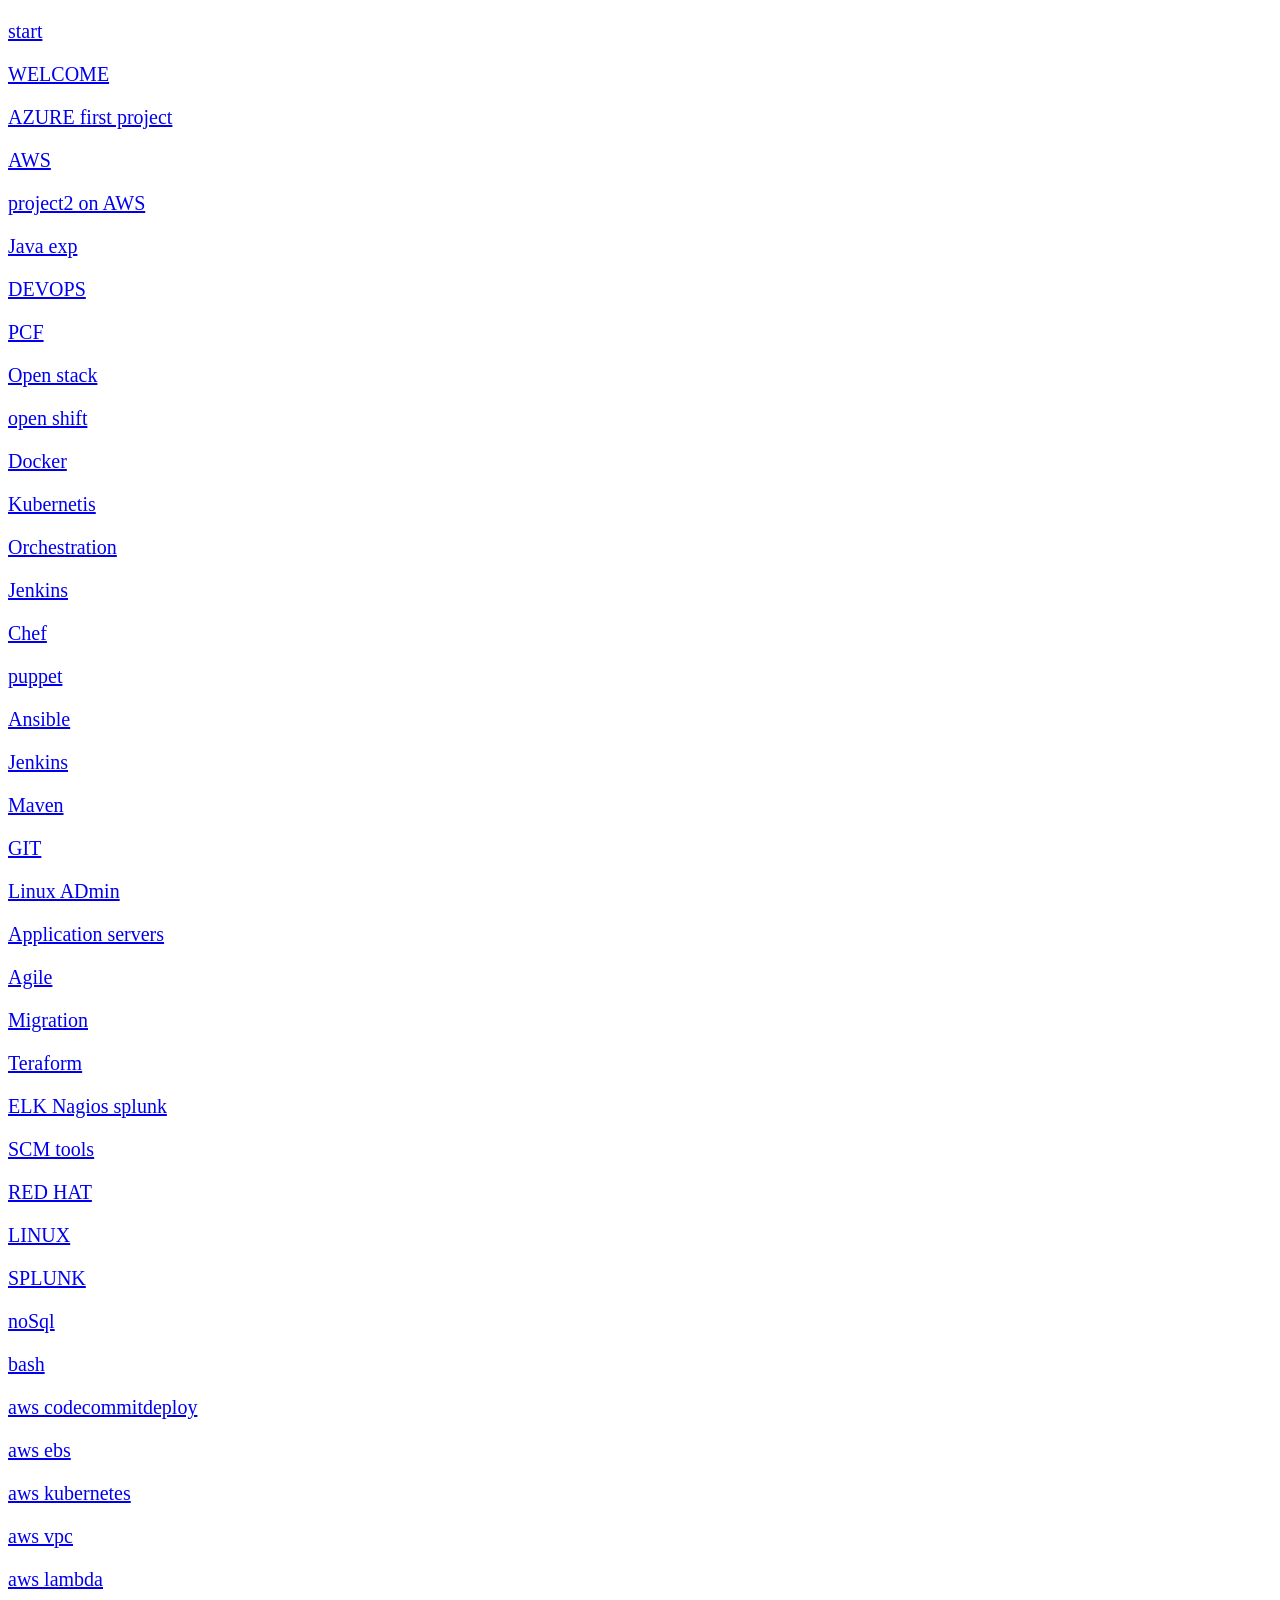
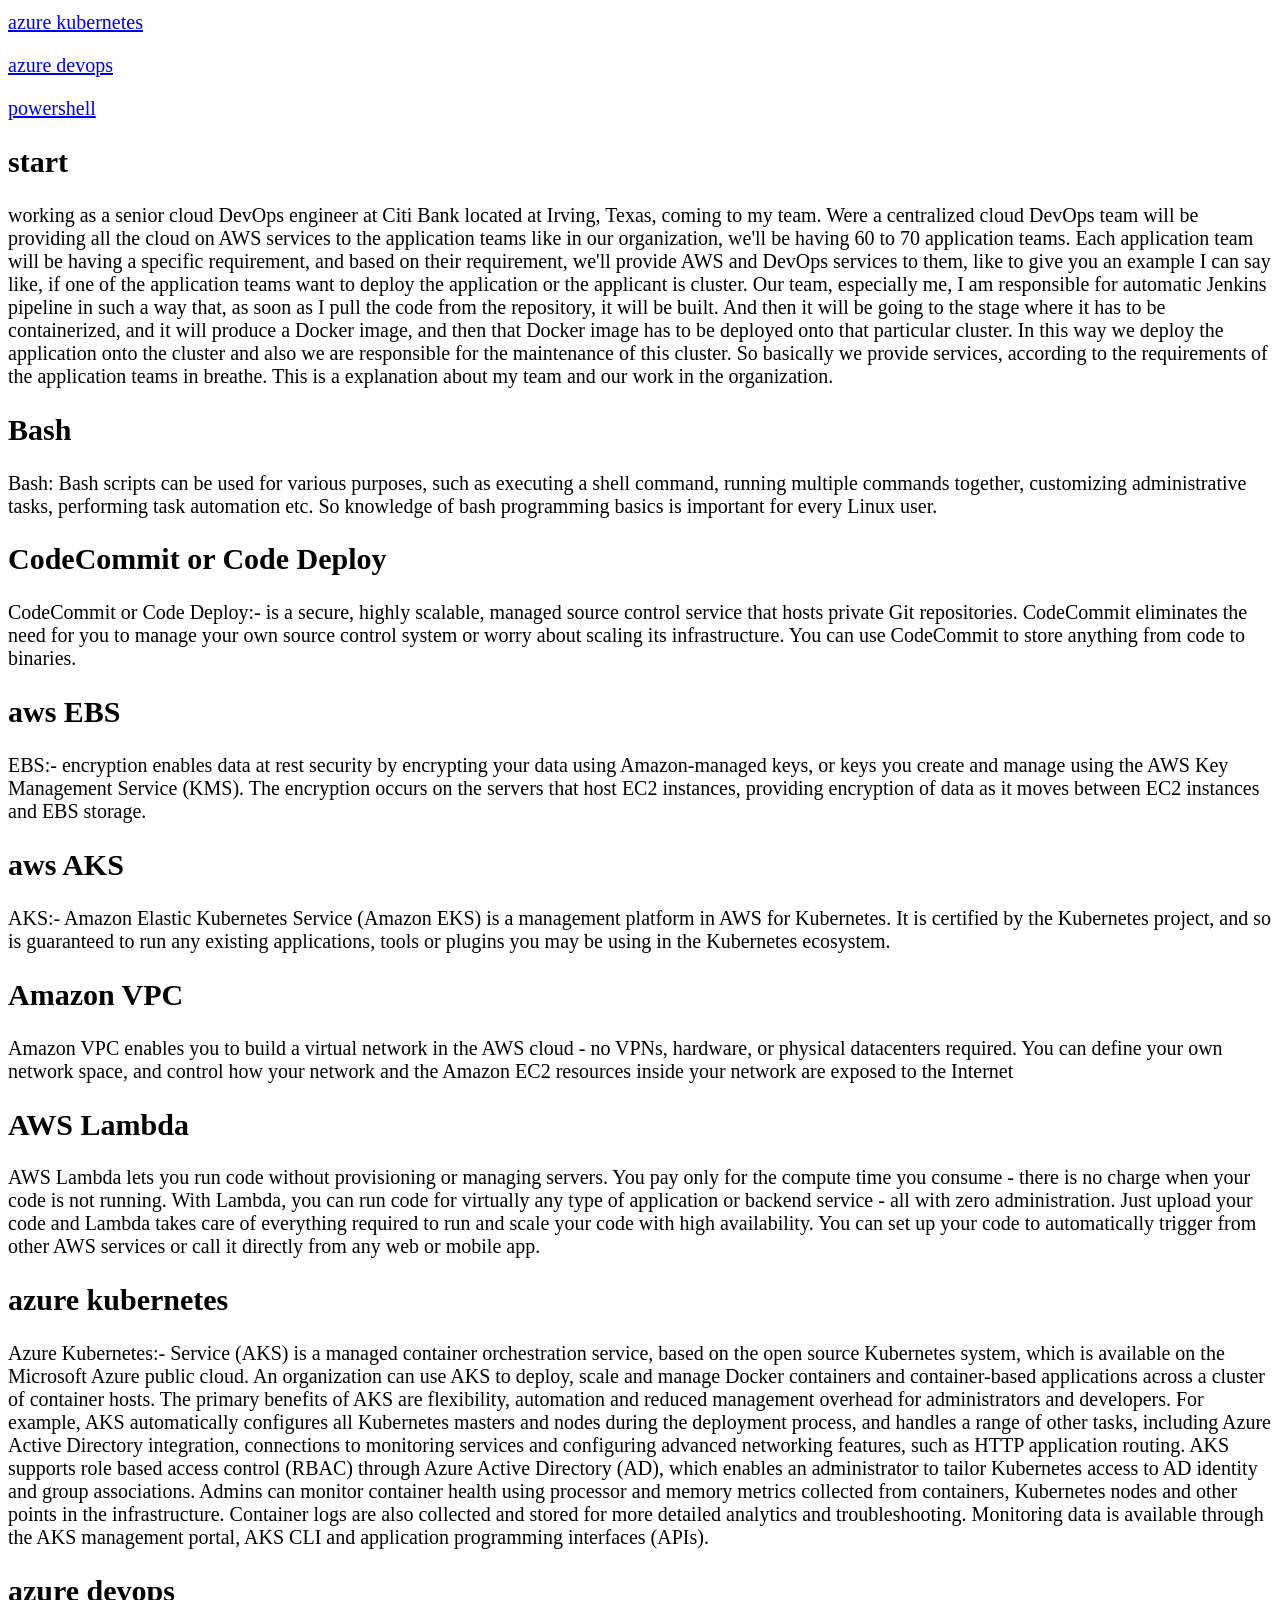
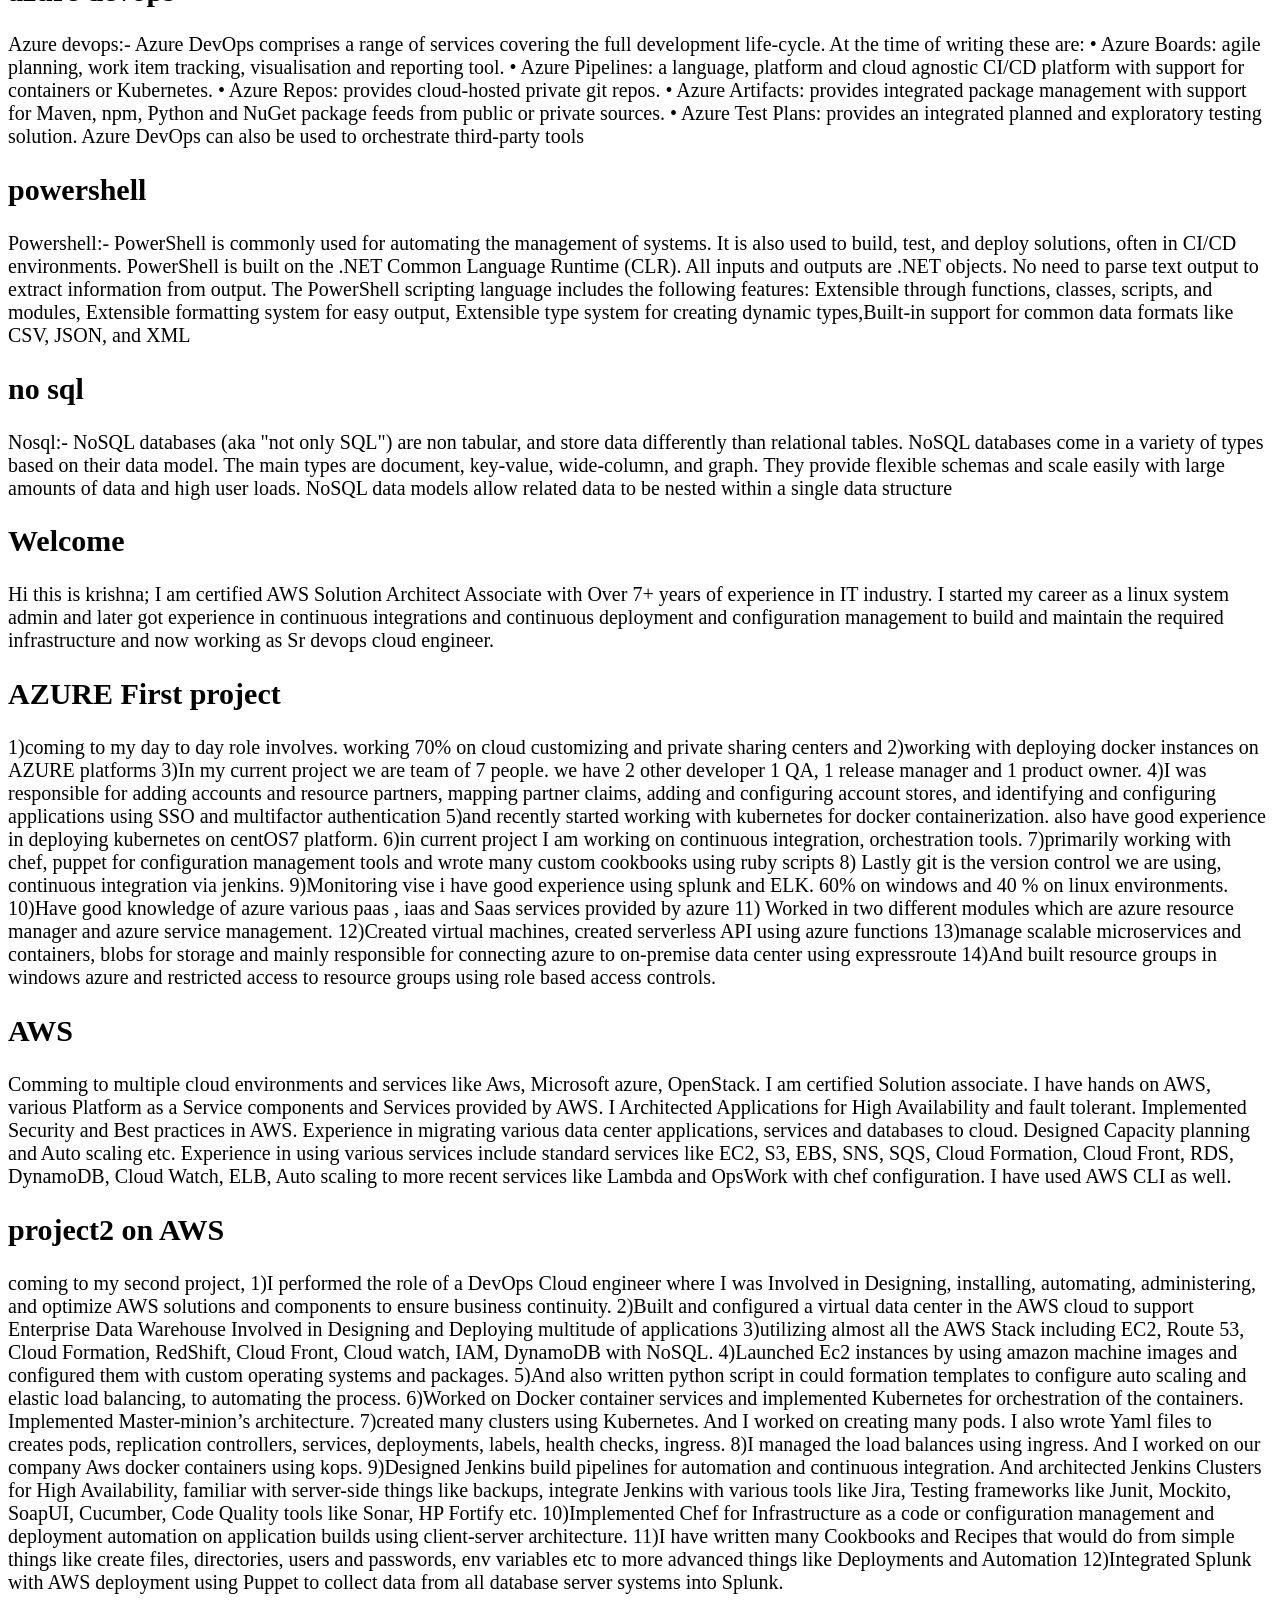
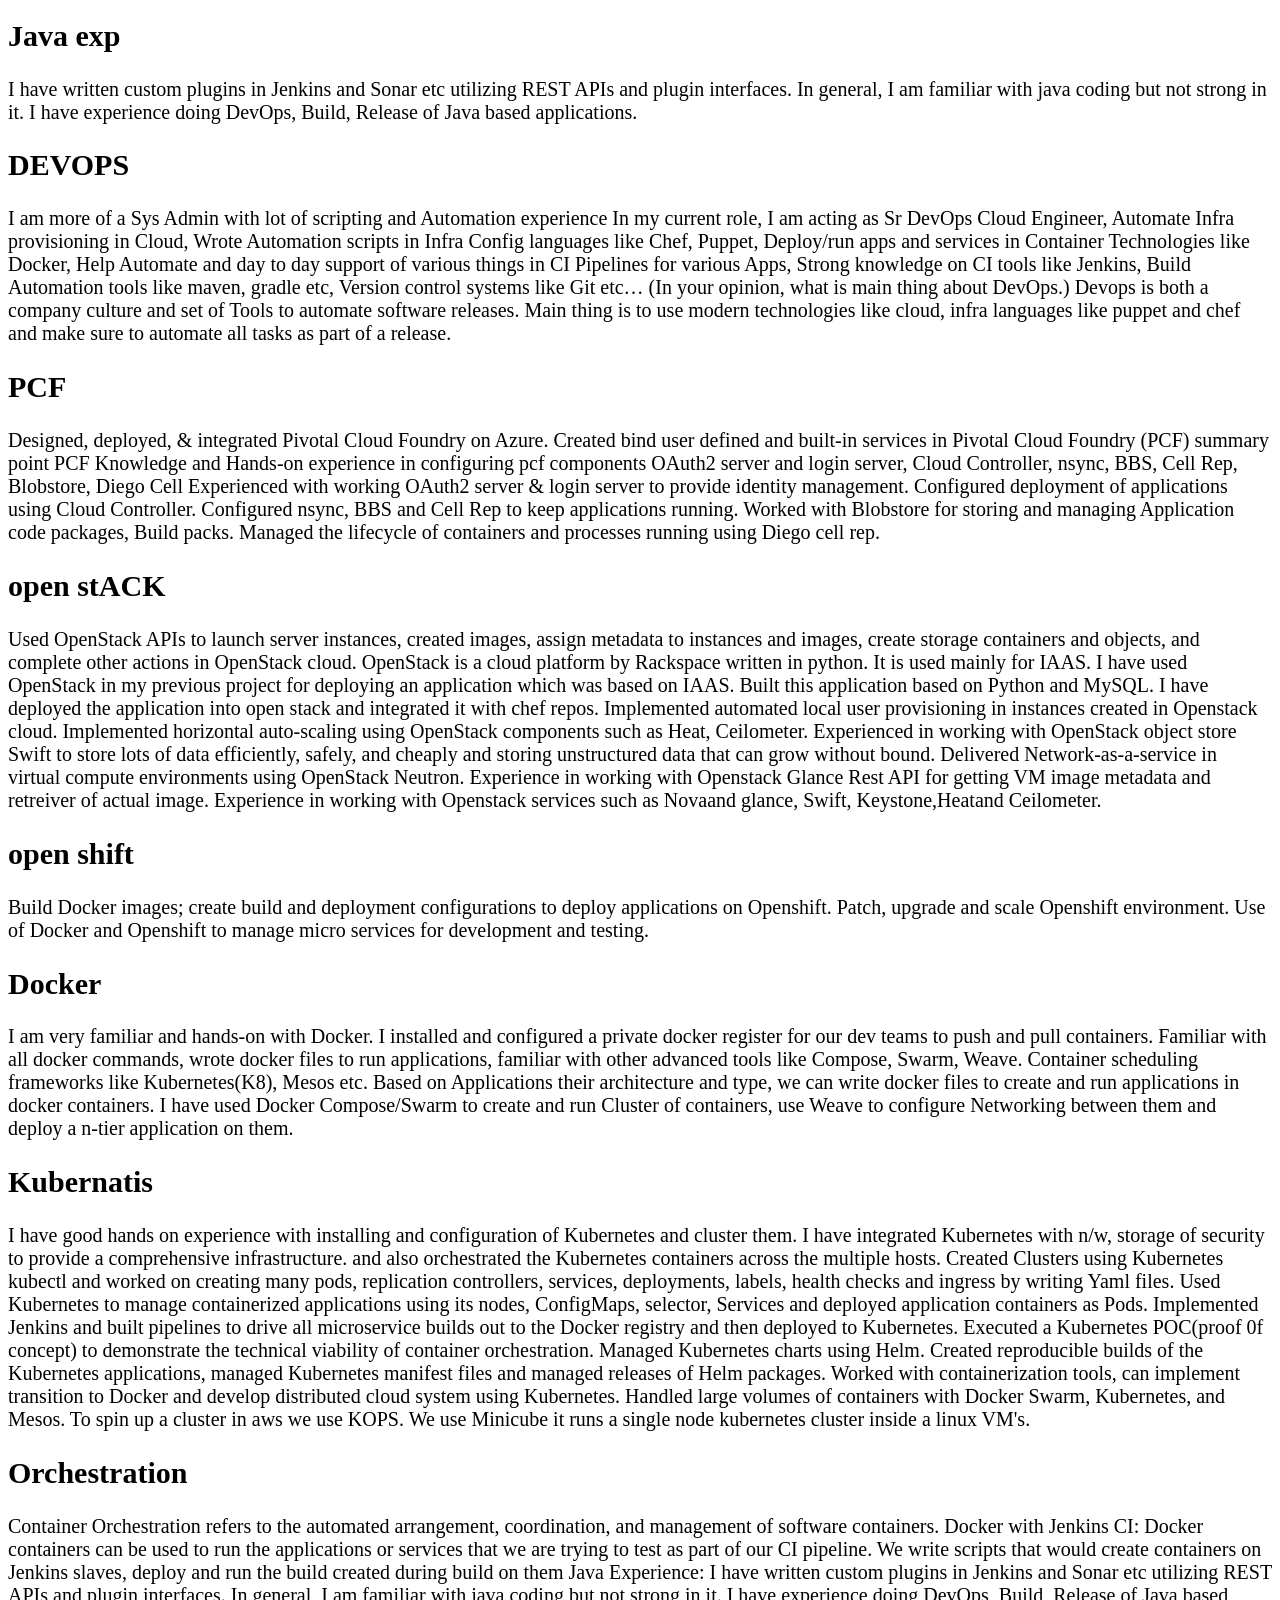
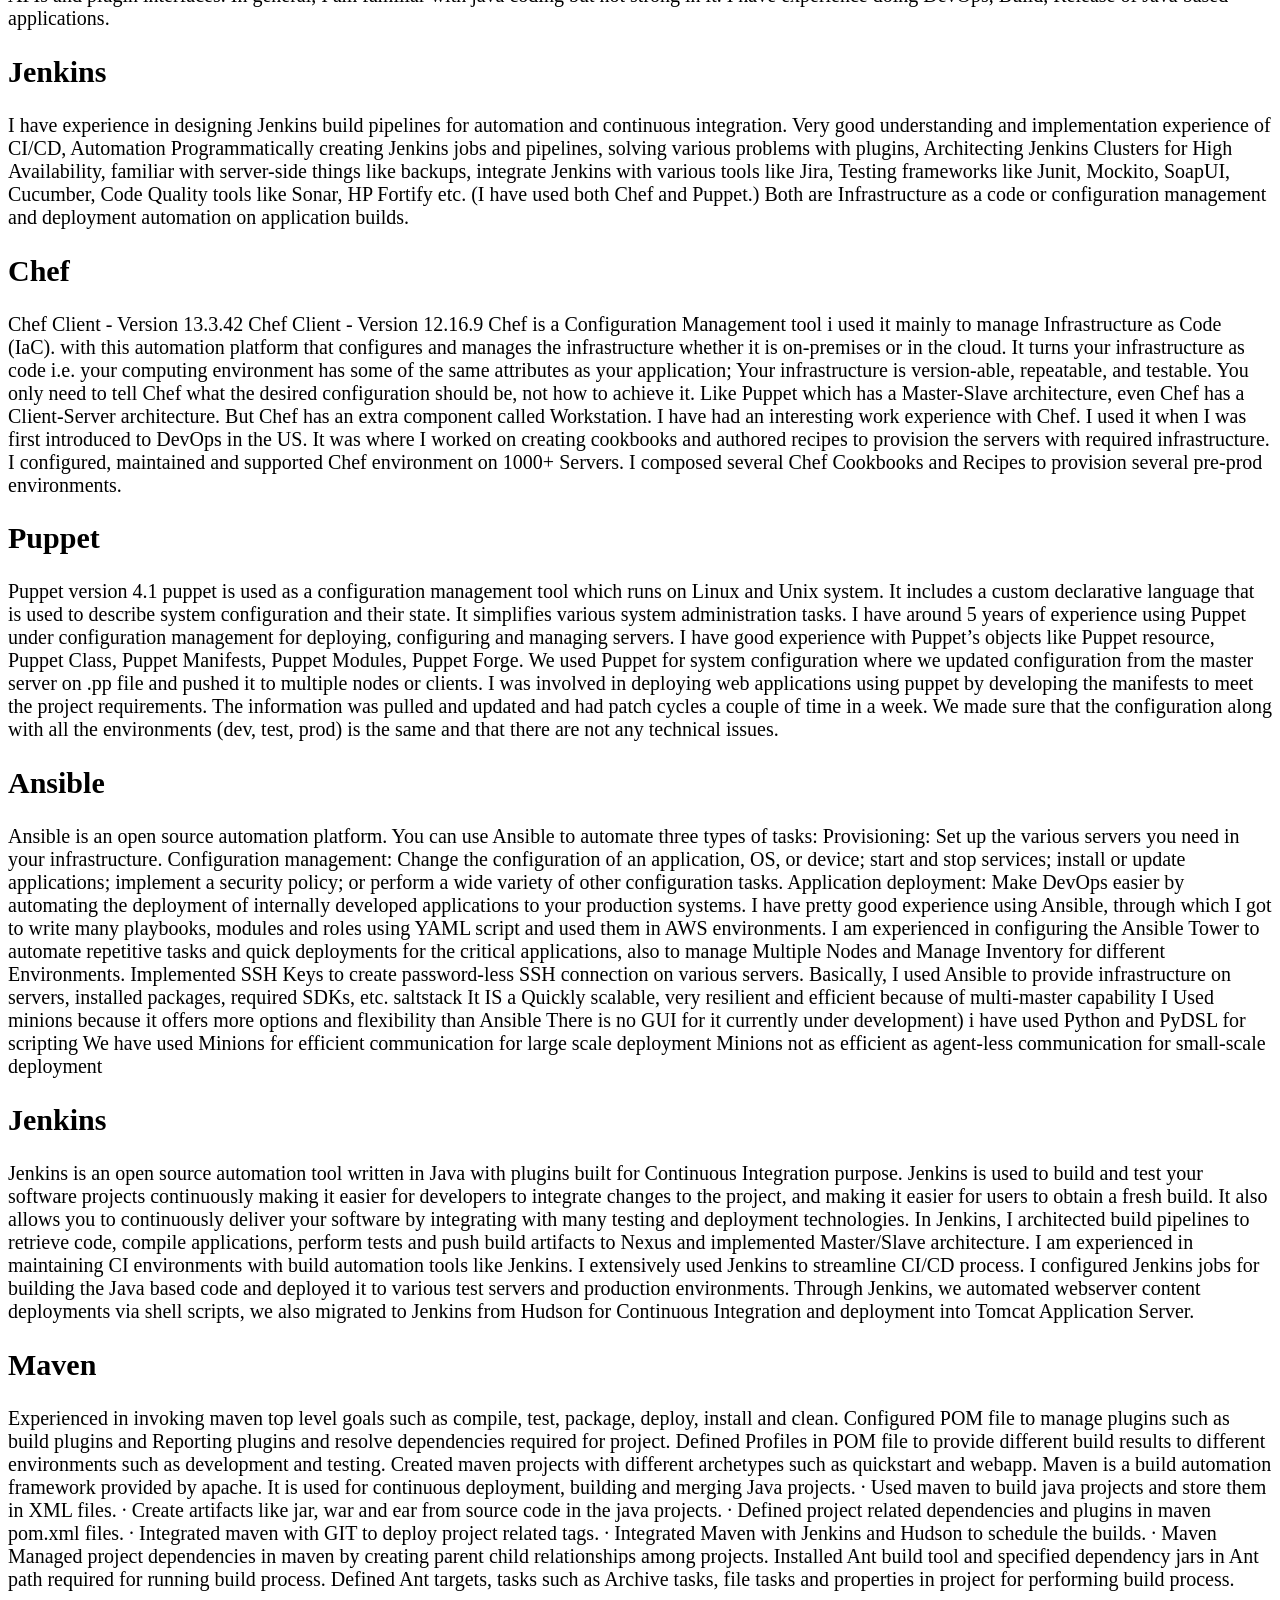
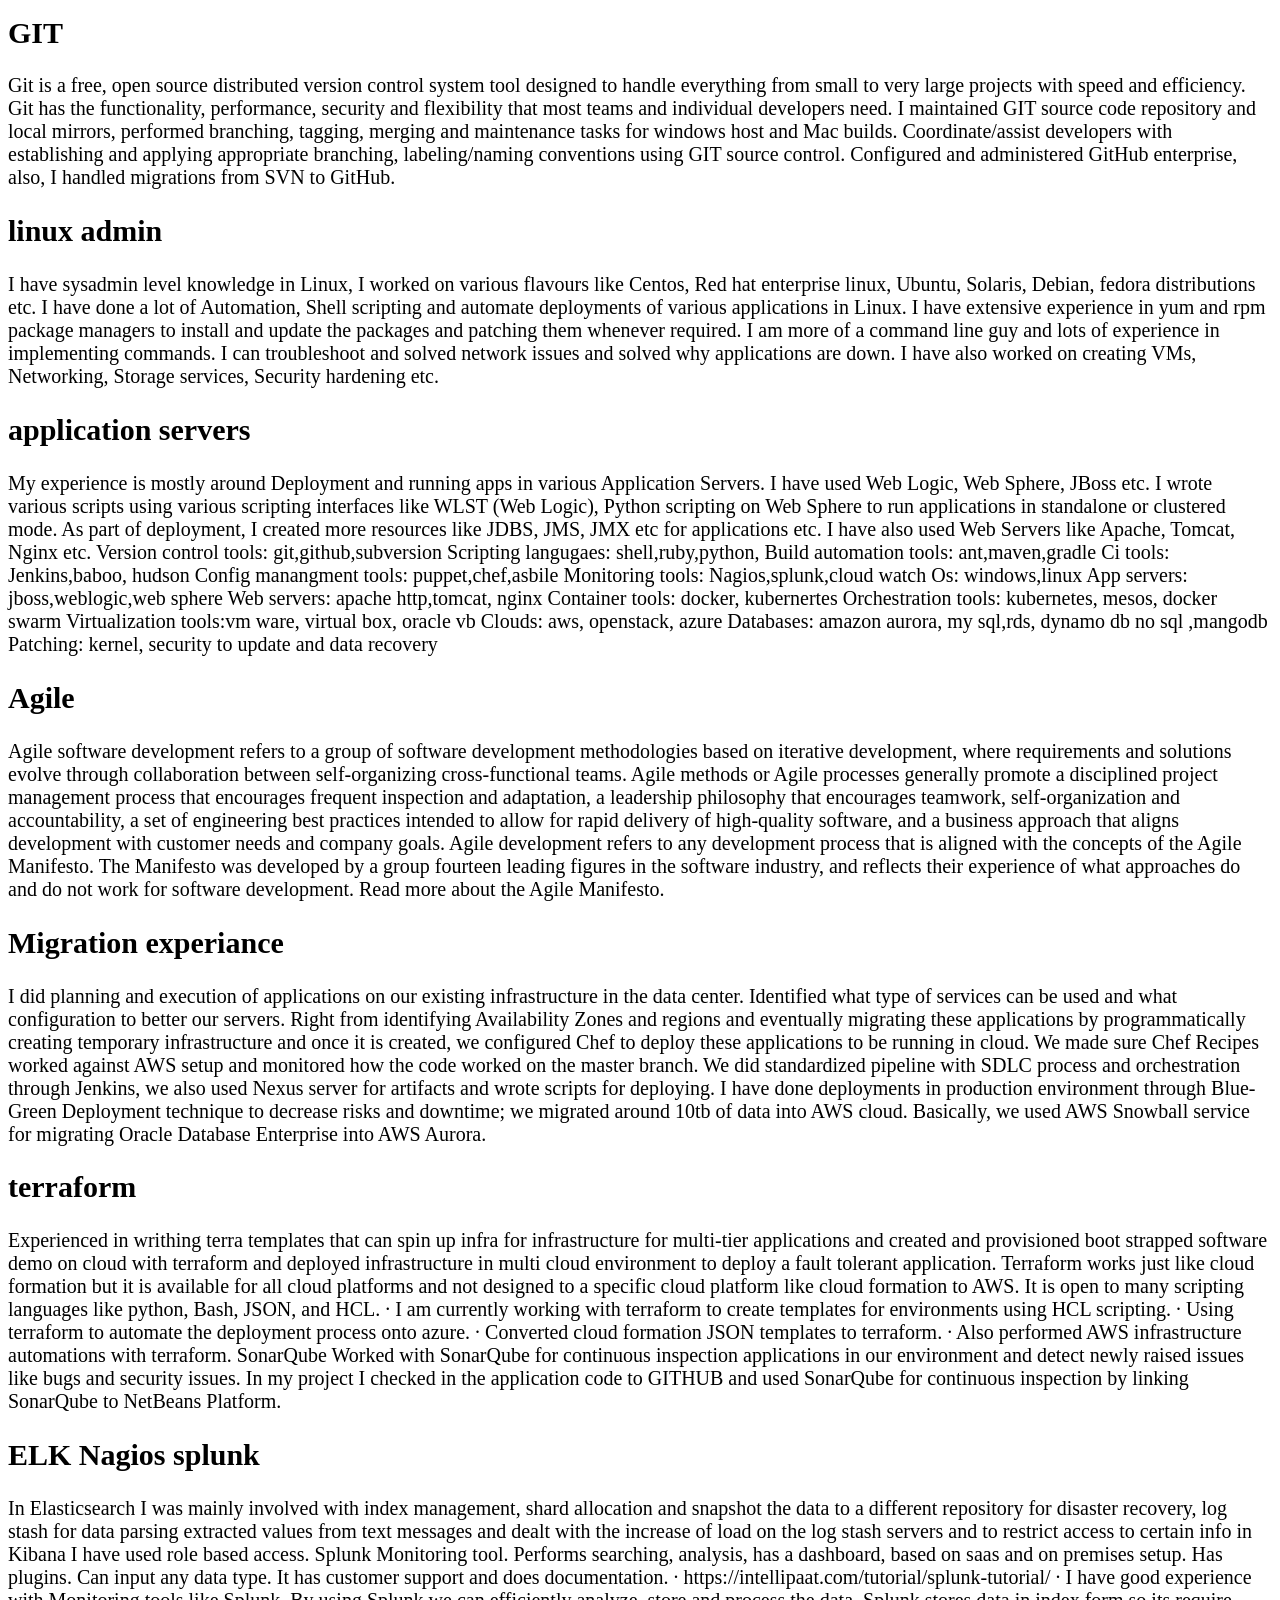
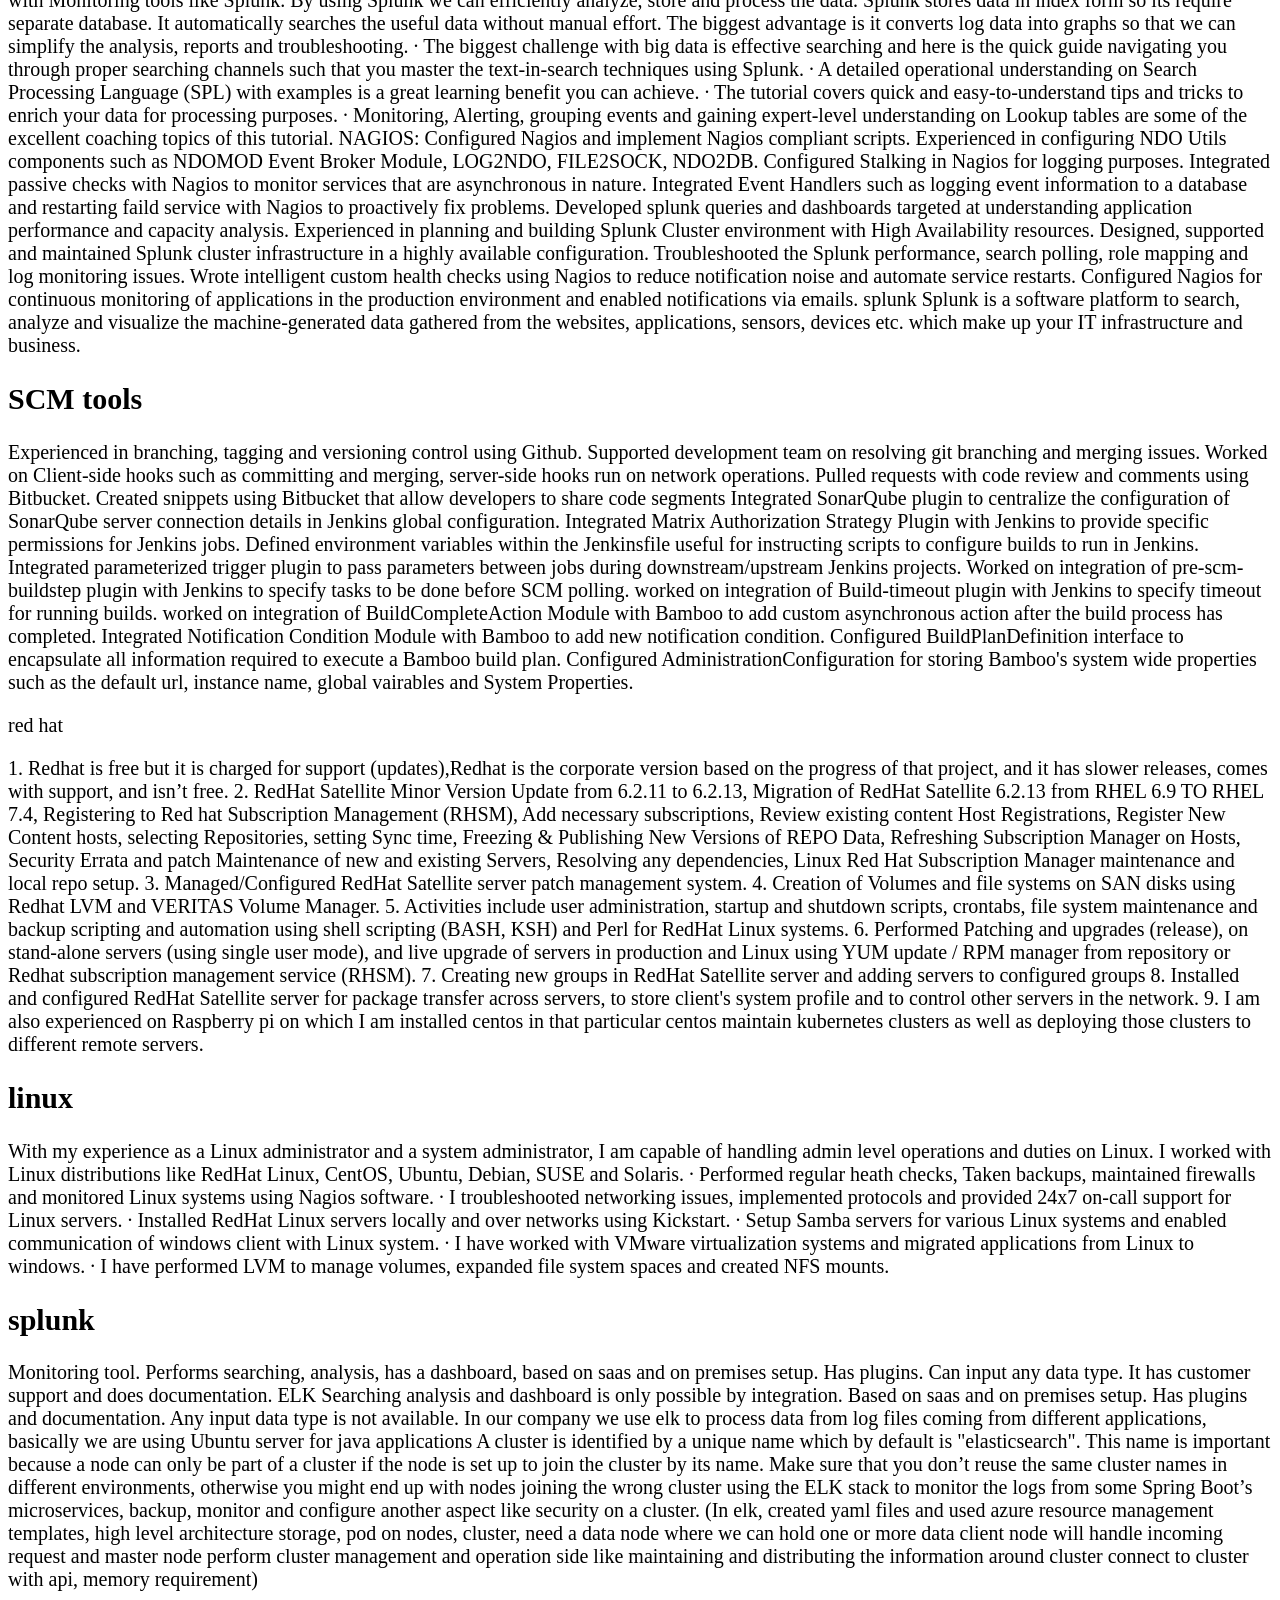
==== commit 01dc7329: "Update script.html" ====
--- a/script.html
+++ b/script.html
@@ -1,6 +1,7 @@
 <!DOCTYPE html>
 <html>
 <body style="font-size:20px;">
+ <p><a href="#C001">start</a></p>
 <p><a href="#C26">WELCOME</a></p>
 <p><a href="#C27">AZURE first project</a></p>
 <p><a href="#C28">AWS</a></p>
@@ -44,7 +45,7 @@
 
 
 
-
+<h2 id="C001">start</h2><p>working as a senior cloud DevOps engineer at Citi Bank located at Irving, Texas, coming to my team. Were a centralized cloud DevOps team will be providing all the cloud on AWS services to the application teams like in our organization, we'll be having 60 to 70 application teams. Each application team will be having a specific requirement, and based on their requirement, we'll provide AWS and DevOps services to them, like to give you an example I can say like, if one of the application teams want to deploy the application or the applicant is cluster. Our team, especially me, I am responsible for automatic Jenkins pipeline in such a way that, as soon as I pull the code from the repository, it will be built. And then it will be going to the stage where it has to be containerized, and it will produce a Docker image, and then that Docker image has to be deployed onto that particular cluster. In this way we deploy the application onto the cluster and also we are responsible for the maintenance of this cluster. So basically we provide services, according to the requirements of the application teams in breathe. This is a explanation about my team and our work in the organization.</p>
 
 <h2 id="C40">Bash</h2><p>Bash: Bash scripts can be used for various purposes, such as executing a shell command, running multiple commands together, customizing administrative tasks, performing task automation etc. So knowledge of bash programming basics is important for every Linux user. </p>
 <h2 id="C39">CodeCommit or Code Deploy</h2></a><p>CodeCommit or Code Deploy:- is a secure, highly scalable, managed source control service that hosts private Git repositories. CodeCommit eliminates the need for you to manage your own source control system or worry about scaling its infrastructure. You can use CodeCommit to store anything from code to binaries.</p>
@@ -60,11 +61,11 @@
 </p>
 <h2 id="C33">azure devops</h2><p>Azure devops:-
 Azure DevOps comprises a range of services covering the full development life-cycle.  At the time of writing these are:
-�	Azure Boards: agile planning, work item tracking, visualisation and reporting tool.
-�	Azure Pipelines: a language, platform and cloud agnostic CI/CD platform with support for containers or Kubernetes.
-�	Azure Repos: provides cloud-hosted private git repos.
-�	Azure Artifacts: provides integrated package management with support for Maven, npm, Python and NuGet package feeds from public or private sources.
-�	Azure Test Plans: provides an integrated planned and exploratory testing solution.
+•	Azure Boards: agile planning, work item tracking, visualisation and reporting tool.
+•	Azure Pipelines: a language, platform and cloud agnostic CI/CD platform with support for containers or Kubernetes.
+•	Azure Repos: provides cloud-hosted private git repos.
+•	Azure Artifacts: provides integrated package management with support for Maven, npm, Python and NuGet package feeds from public or private sources.
+•	Azure Test Plans: provides an integrated planned and exploratory testing solution.
 Azure DevOps can also be used to orchestrate third-party tools
 </p>
 
@@ -106,7 +107,7 @@
 3)utilizing almost all the AWS Stack including EC2, Route 53, Cloud Formation, RedShift, Cloud Front, Cloud watch, IAM, DynamoDB with NoSQL.
 4)Launched Ec2 instances by using amazon machine images and configured them with custom operating systems and packages.
 5)And also written python script in could formation templates to configure auto scaling and elastic load balancing, to automating the process.
-6)Worked on Docker container services and implemented Kubernetes for orchestration of the containers. Implemented Master-minion�s architecture.
+6)Worked on Docker container services and implemented Kubernetes for orchestration of the containers. Implemented Master-minion’s architecture.
 7)created many clusters using Kubernetes. And I worked on creating many pods. I also wrote Yaml files to creates pods, replication controllers, services, deployments, labels, health checks, ingress.
 8)I managed the load balances using ingress. And I worked on our company Aws docker containers using kops.
 9)Designed Jenkins build pipelines for automation and continuous integration. And architected Jenkins Clusters for High Availability, familiar with server-side things like backups, integrate Jenkins with various tools like Jira, Testing frameworks like Junit, Mockito, SoapUI, Cucumber, Code Quality tools like Sonar, HP Fortify etc.
@@ -119,7 +120,7 @@
 
 <h2 id="C1">DEVOPS</h2>
 <p>I am more of a Sys Admin with lot of scripting and Automation experience
-In my current role, I am acting as Sr DevOps Cloud Engineer, Automate Infra provisioning in Cloud, Wrote Automation scripts in Infra Config languages like Chef, Puppet, Deploy/run apps and services in Container Technologies like Docker, Help Automate and day to day support of various things in CI Pipelines for various Apps, Strong knowledge on CI tools like Jenkins, Build Automation tools like maven, gradle etc, Version control systems like Git etc�
+In my current role, I am acting as Sr DevOps Cloud Engineer, Automate Infra provisioning in Cloud, Wrote Automation scripts in Infra Config languages like Chef, Puppet, Deploy/run apps and services in Container Technologies like Docker, Help Automate and day to day support of various things in CI Pipelines for various Apps, Strong knowledge on CI tools like Jenkins, Build Automation tools like maven, gradle etc, Version control systems like Git etc…
  
 (In your opinion, what is main thing about DevOps.)
 Devops is both a company culture and set of Tools to automate software releases. Main thing is to use modern technologies like cloud, infra languages like puppet and chef and make sure to automate all tasks as part of a release.
@@ -207,7 +208,7 @@
 <h2 id="C10">Puppet</h2>
 <p>Puppet version 4.1
 puppet is used as  a configuration management tool which runs on Linux and Unix system. It includes a custom declarative language that is used to describe system configuration and their state. It simplifies various system administration tasks.
-I have around 5 years of experience using Puppet under configuration management for deploying, configuring and managing servers. I have good experience with Puppet�s objects like Puppet resource, Puppet Class, Puppet Manifests, Puppet Modules, Puppet Forge.  We used Puppet for system configuration where we updated configuration from the master server on .pp file and pushed it to multiple nodes or clients. I was involved in deploying web applications using puppet by developing the manifests to meet the project requirements. The information was pulled and updated and had patch cycles a couple of time in a week. We made sure that the configuration along with all the environments (dev, test, prod) is the same and that there are not any technical issues.
+I have around 5 years of experience using Puppet under configuration management for deploying, configuring and managing servers. I have good experience with Puppet’s objects like Puppet resource, Puppet Class, Puppet Manifests, Puppet Modules, Puppet Forge.  We used Puppet for system configuration where we updated configuration from the master server on .pp file and pushed it to multiple nodes or clients. I was involved in deploying web applications using puppet by developing the manifests to meet the project requirements. The information was pulled and updated and had patch cycles a couple of time in a week. We made sure that the configuration along with all the environments (dev, test, prod) is the same and that there are not any technical issues.
 </p>
 
 <h2 id="C11">Ansible</h2>
@@ -238,12 +239,12 @@
 Created maven projects with different archetypes such as quickstart and webapp.
  
 Maven is a build automation framework provided by apache. It is used for continuous deployment, building and merging Java projects.
-� Used maven to build java projects and store them in XML files.
-� Create artifacts like jar, war and ear from source code in the java projects.
-� Defined project related dependencies and plugins in maven pom.xml files.
-� Integrated maven with GIT to deploy project related tags.
-� Integrated Maven with Jenkins and Hudson to schedule the builds.
-� Maven Managed project dependencies in maven by creating parent child relationships among projects.
+· Used maven to build java projects and store them in XML files.
+· Create artifacts like jar, war and ear from source code in the java projects.
+· Defined project related dependencies and plugins in maven pom.xml files.
+· Integrated maven with GIT to deploy project related tags.
+· Integrated Maven with Jenkins and Hudson to schedule the builds.
+· Maven Managed project dependencies in maven by creating parent child relationships among projects.
 Installed Ant build tool and specified dependency jars in Ant path required for running build process.
 Defined Ant targets, tasks such as Archive tasks, file tasks and properties in project for performing build process.</p>
 
@@ -287,10 +288,10 @@
 <h2 id="C19">terraform</h2>
 <p>Experienced in writhing terra templates that can spin up infra for infrastructure for multi-tier applications and created and provisioned boot strapped software demo on cloud with terraform and deployed infrastructure in multi cloud environment to deploy a fault tolerant application.
 Terraform works just like cloud formation but it is available for all cloud platforms and not designed to a specific cloud platform like cloud formation to AWS. It is open to many scripting languages like python, Bash, JSON, and HCL.
-� I am currently working with terraform to create templates for environments using HCL scripting.
-� Using terraform to automate the deployment process onto azure.
-� Converted cloud formation JSON templates to terraform.
-� Also performed AWS infrastructure automations with terraform.
+· I am currently working with terraform to create templates for environments using HCL scripting.
+· Using terraform to automate the deployment process onto azure.
+· Converted cloud formation JSON templates to terraform.
+· Also performed AWS infrastructure automations with terraform.
 SonarQube
 Worked with SonarQube for continuous inspection applications in our environment and detect newly raised issues like bugs and security issues. In my project I checked in the application code to GITHUB and used SonarQube for continuous inspection by linking SonarQube to NetBeans Platform.
 </p>
@@ -299,13 +300,13 @@
 <p>In Elasticsearch I was mainly involved with index management, shard allocation and snapshot the data to a different repository for disaster recovery, log stash for data parsing extracted values from text messages and dealt with the increase of load on the log stash servers and to restrict access to certain info in Kibana I have used role based access.
 Splunk
 Monitoring tool. Performs searching, analysis, has a dashboard, based on saas and on premises setup. Has plugins. Can input any data type. It has customer support and does documentation.
-� https://intellipaat.com/tutorial/splunk-tutorial/
-� I have good experience with Monitoring tools like Splunk. By using Splunk we can efficiently analyze, store and process the data. Splunk stores data in index form so its require separate database. It automatically searches the useful data without manual effort. The biggest advantage is it converts log data into graphs so that we can simplify the analysis, reports and troubleshooting.
- 
-� The biggest challenge with big data is effective searching and here is the quick guide navigating you through proper searching channels such that you master the text-in-search techniques using Splunk.
-� A detailed operational understanding on Search Processing Language (SPL) with examples is a great learning benefit you can achieve.
-� The tutorial covers quick and easy-to-understand tips and tricks to enrich your data for processing purposes.
-� Monitoring, Alerting, grouping events and gaining expert-level understanding on Lookup tables are some of the excellent coaching topics of this tutorial.
+· https://intellipaat.com/tutorial/splunk-tutorial/
+· I have good experience with Monitoring tools like Splunk. By using Splunk we can efficiently analyze, store and process the data. Splunk stores data in index form so its require separate database. It automatically searches the useful data without manual effort. The biggest advantage is it converts log data into graphs so that we can simplify the analysis, reports and troubleshooting.
+ 
+· The biggest challenge with big data is effective searching and here is the quick guide navigating you through proper searching channels such that you master the text-in-search techniques using Splunk.
+· A detailed operational understanding on Search Processing Language (SPL) with examples is a great learning benefit you can achieve.
+· The tutorial covers quick and easy-to-understand tips and tricks to enrich your data for processing purposes.
+· Monitoring, Alerting, grouping events and gaining expert-level understanding on Lookup tables are some of the excellent coaching topics of this tutorial.
 
 NAGIOS:
 Configured Nagios and implement Nagios compliant scripts.
@@ -343,7 +344,7 @@
 
 <p
 <h2 id="C23">red hat</h2>
-<p>1. Redhat is free but it is charged for support (updates),Redhat is the corporate version based on the progress of that project, and it has slower releases, comes with support, and isn�t free.
+<p>1. Redhat is free but it is charged for support (updates),Redhat is the corporate version based on the progress of that project, and it has slower releases, comes with support, and isn’t free.
 2.  RedHat Satellite Minor Version Update from 6.2.11 to 6.2.13, Migration of RedHat Satellite 6.2.13 from RHEL 6.9 TO RHEL 7.4, Registering to Red hat Subscription Management (RHSM), Add necessary subscriptions, Review existing content Host Registrations, Register New Content hosts, selecting Repositories, setting Sync time, Freezing & Publishing New Versions of REPO Data, Refreshing Subscription Manager on Hosts, Security Errata and patch Maintenance of new and existing Servers, Resolving any dependencies, Linux Red Hat Subscription Manager maintenance and local repo setup.
 3.  Managed/Configured RedHat Satellite server patch management system.
 4. Creation of Volumes and file systems on SAN disks using Redhat LVM and VERITAS Volume Manager.
@@ -357,12 +358,12 @@
 
 <h2 id="C24">linux</h2>
 <p>With my experience as a Linux administrator and a system administrator, I am capable of handling admin level operations and duties on Linux. I worked with Linux distributions like RedHat Linux, CentOS, Ubuntu, Debian, SUSE and Solaris.
-� Performed regular heath checks, Taken backups, maintained firewalls and monitored Linux systems using Nagios software.
-� I troubleshooted networking issues, implemented protocols and provided 24x7 on-call support for Linux servers.
-� Installed RedHat Linux servers locally and over networks using Kickstart.
-� Setup Samba servers for various Linux systems and enabled communication of windows client with Linux system.
-� I have worked with VMware virtualization systems and migrated applications from Linux to windows.    
-� I have performed LVM to manage volumes, expanded file system spaces and created NFS mounts. 
+· Performed regular heath checks, Taken backups, maintained firewalls and monitored Linux systems using Nagios software.
+· I troubleshooted networking issues, implemented protocols and provided 24x7 on-call support for Linux servers.
+· Installed RedHat Linux servers locally and over networks using Kickstart.
+· Setup Samba servers for various Linux systems and enabled communication of windows client with Linux system.
+· I have worked with VMware virtualization systems and migrated applications from Linux to windows.    
+· I have performed LVM to manage volumes, expanded file system spaces and created NFS mounts. 
  
 </p>
 
@@ -371,7 +372,7 @@
 ELK
 Searching analysis and dashboard is only possible by integration. Based on saas and on premises setup. Has plugins and documentation. Any input data type is not available.
 In our company we use elk to process data from log files coming from different applications, basically we are using Ubuntu server for java applications A cluster is identified by a unique name which by default is "elasticsearch". This name is important because a node can only be part of a cluster if the node is set up to join the cluster by its name. 
-Make sure that you don�t reuse the same cluster names in different environments, otherwise you might end up with nodes joining the wrong cluster using the ELK stack to monitor the logs from some Spring Boot�s microservices, backup, monitor and configure another aspect like security on a cluster.
+Make sure that you don’t reuse the same cluster names in different environments, otherwise you might end up with nodes joining the wrong cluster using the ELK stack to monitor the logs from some Spring Boot’s microservices, backup, monitor and configure another aspect like security on a cluster.
 (In elk, created yaml files and used azure resource management templates, high level architecture storage, pod on nodes, cluster, need a data node where we can hold one or more data client node will handle incoming request and master node perform cluster management and operation side like maintaining and distributing the information around cluster connect to cluster with api, memory requirement)
 </p>
 
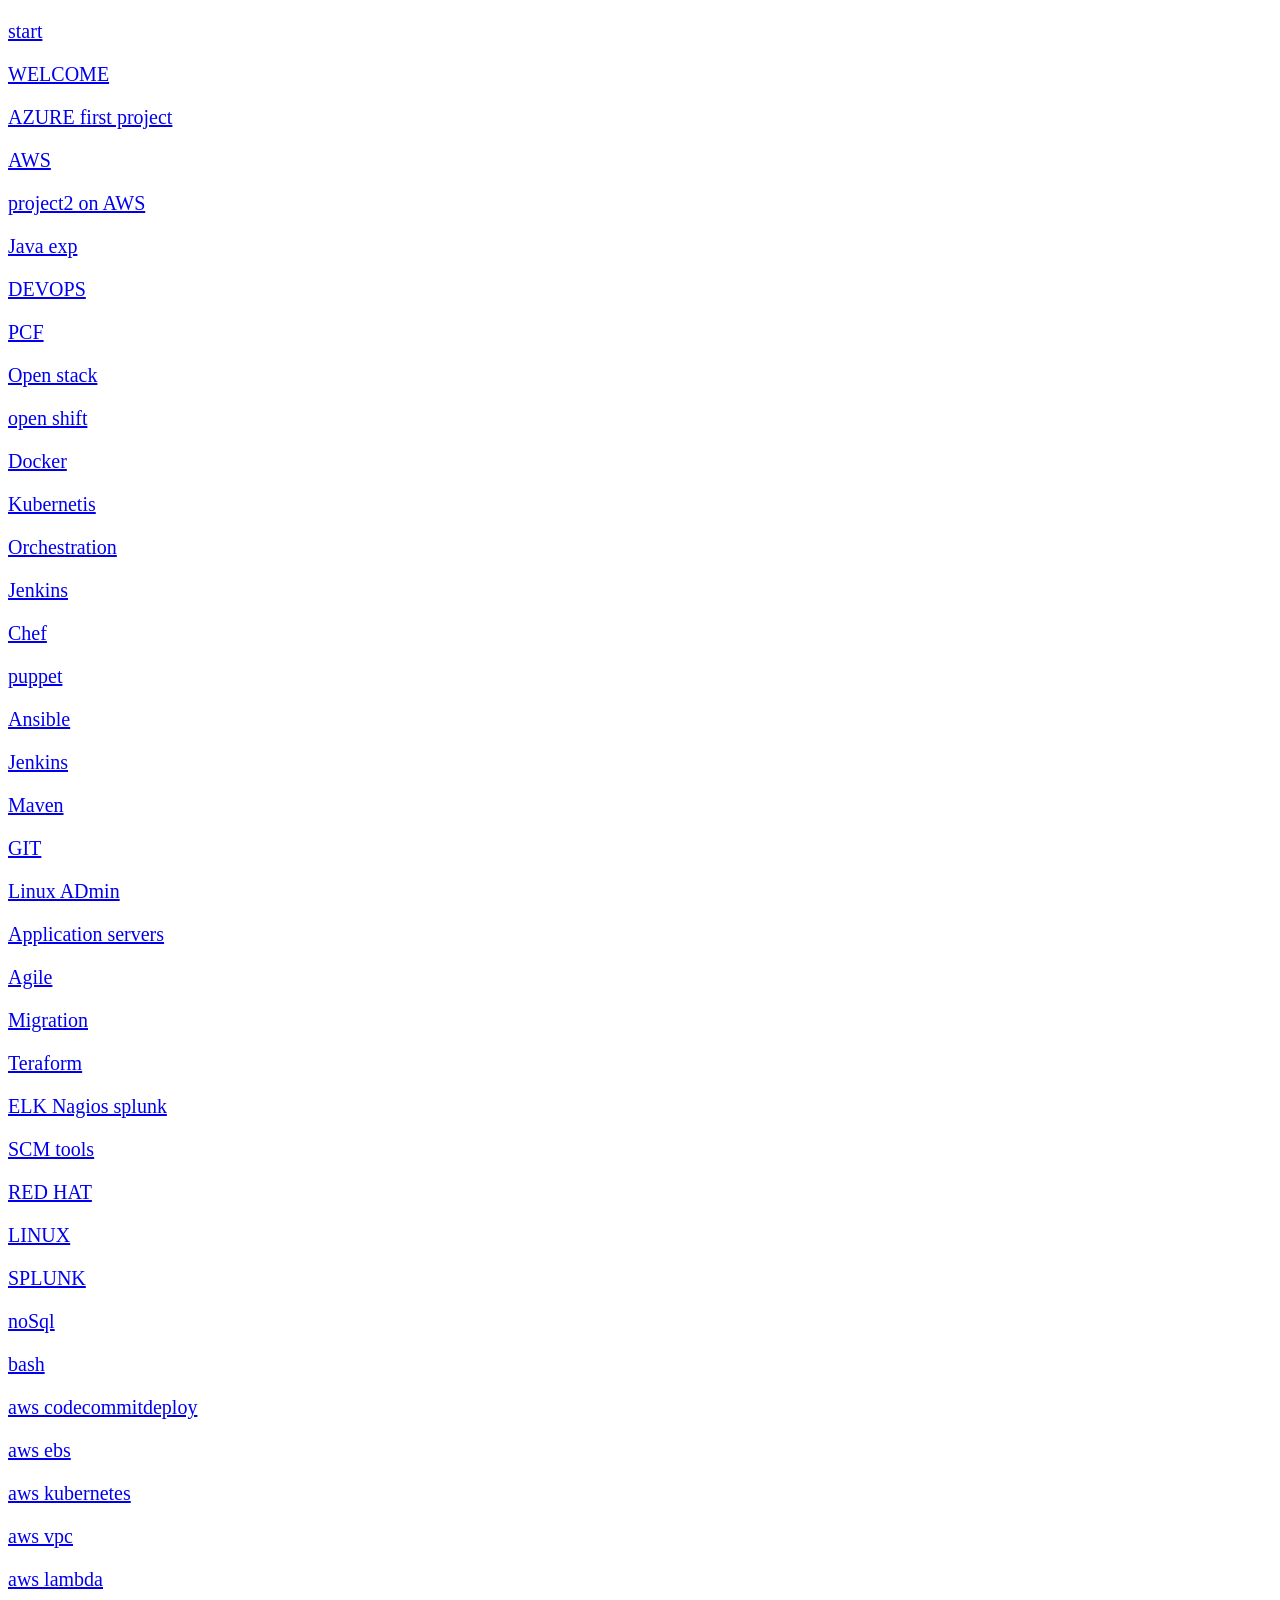
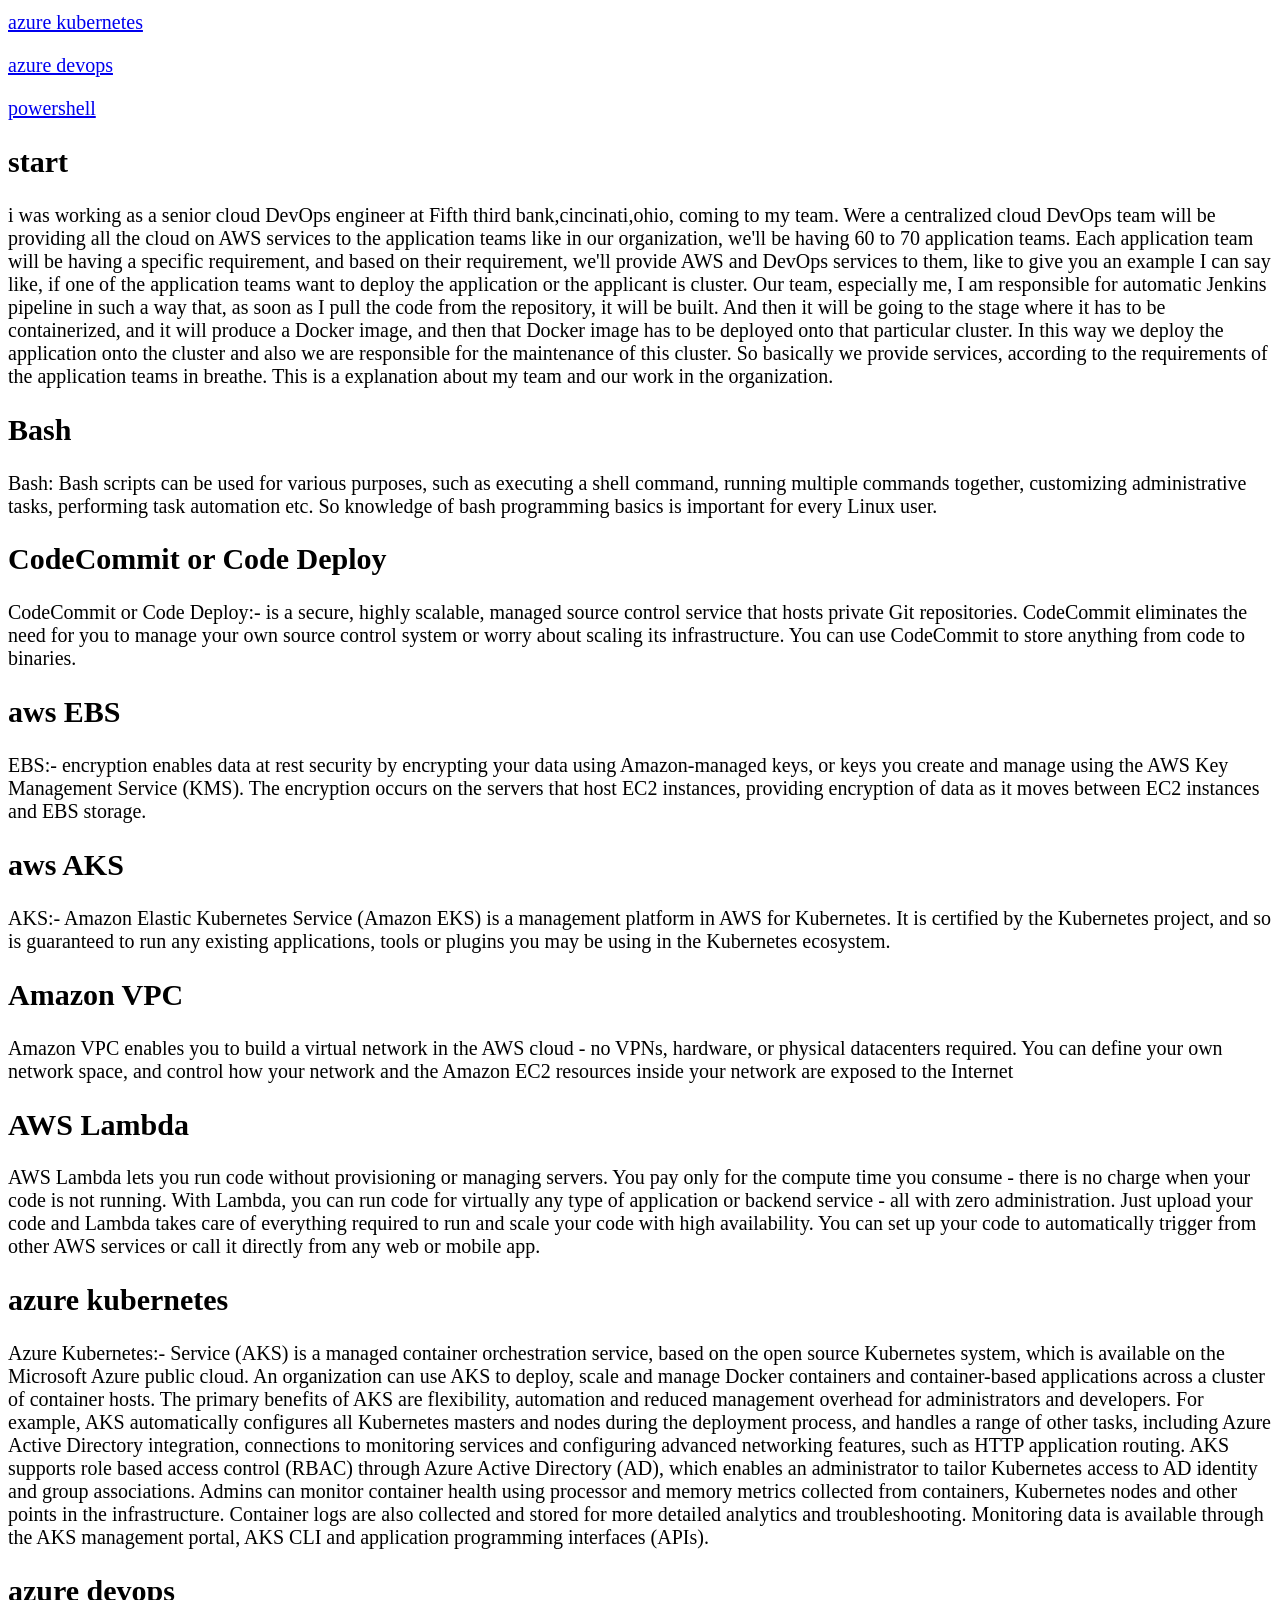
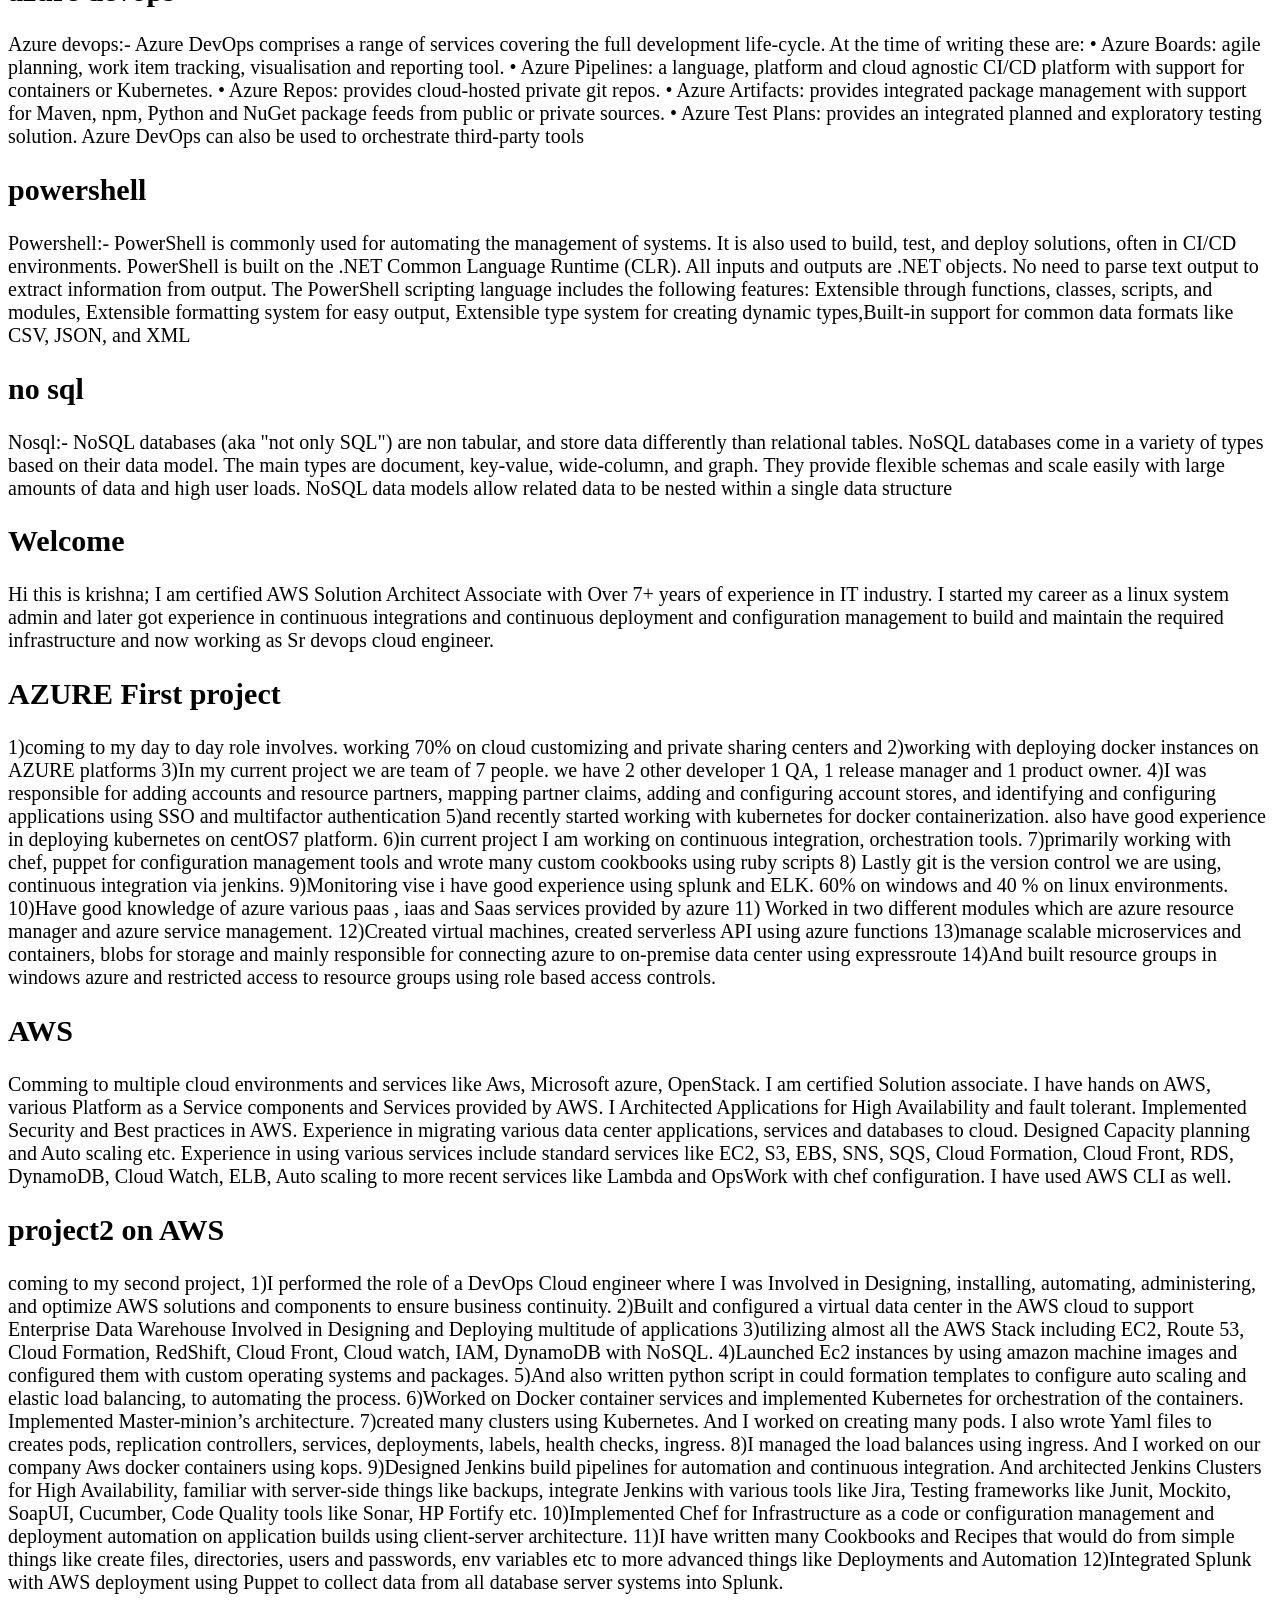
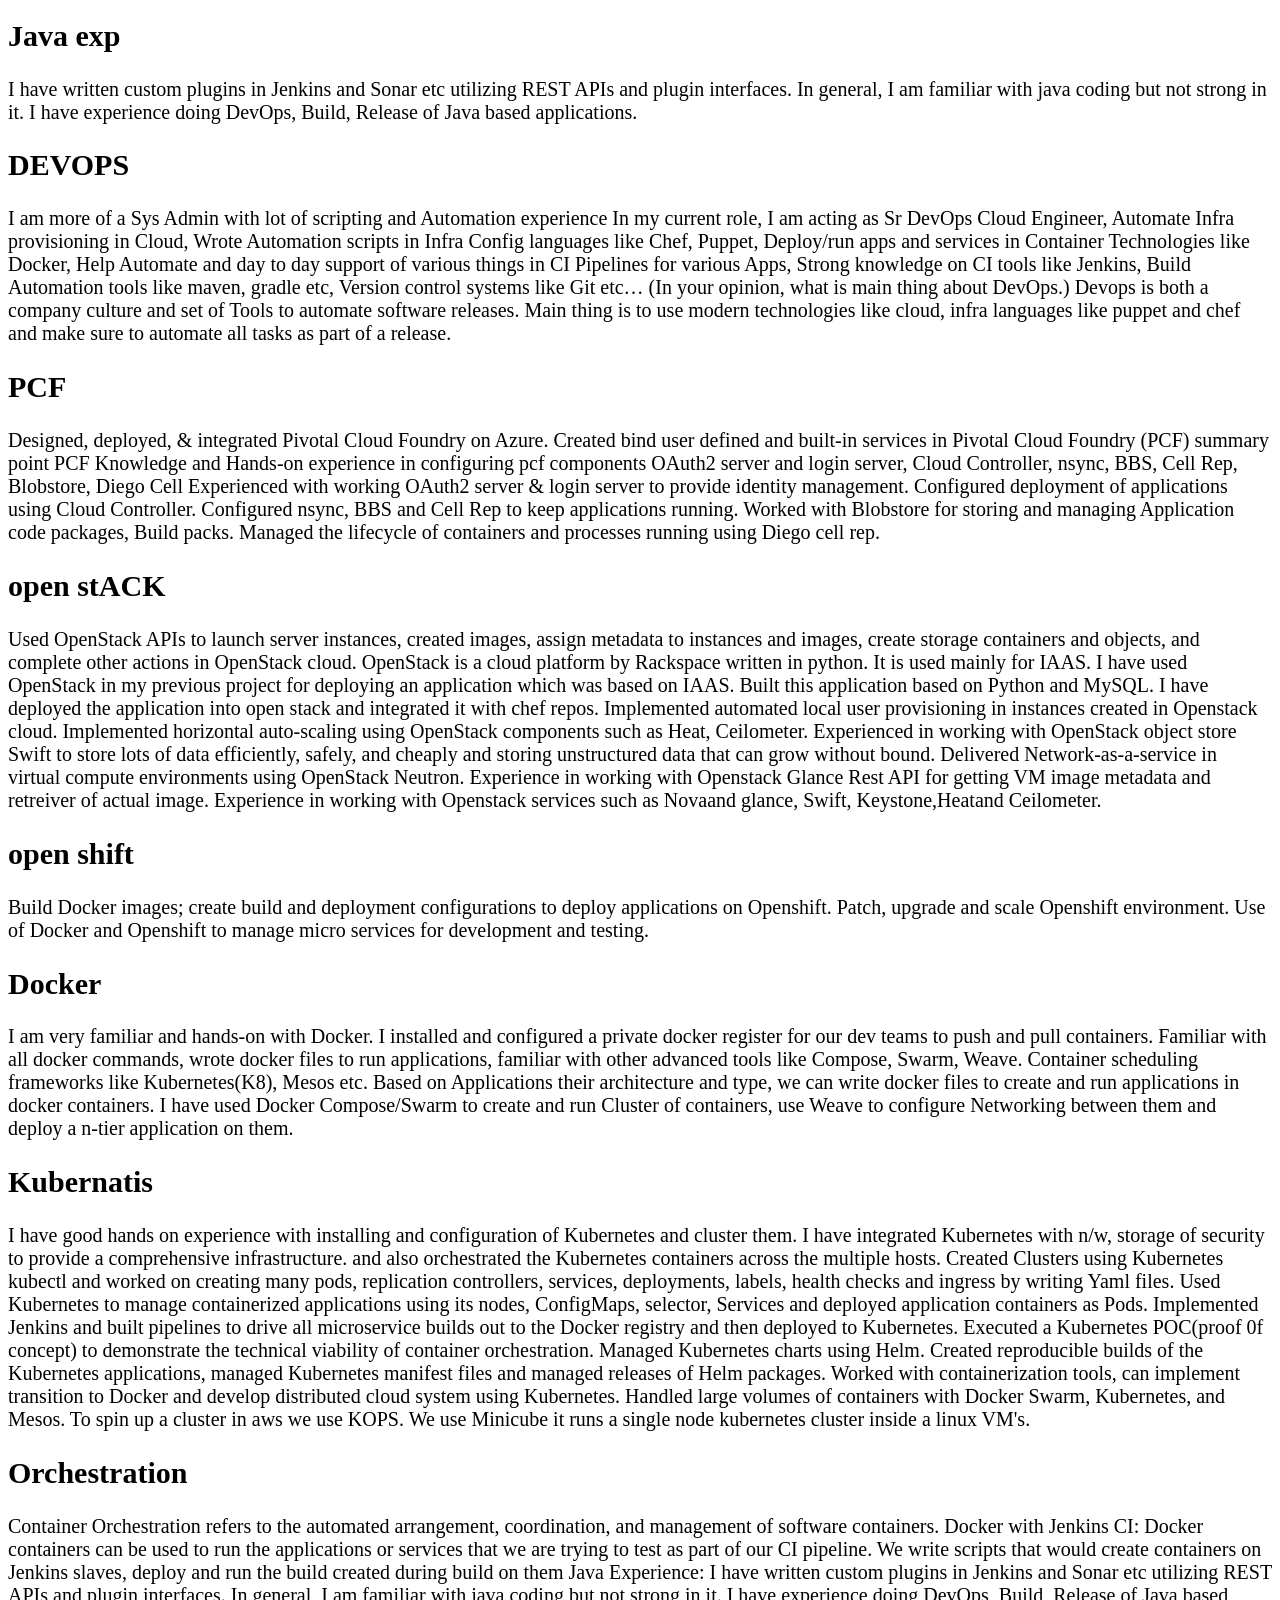
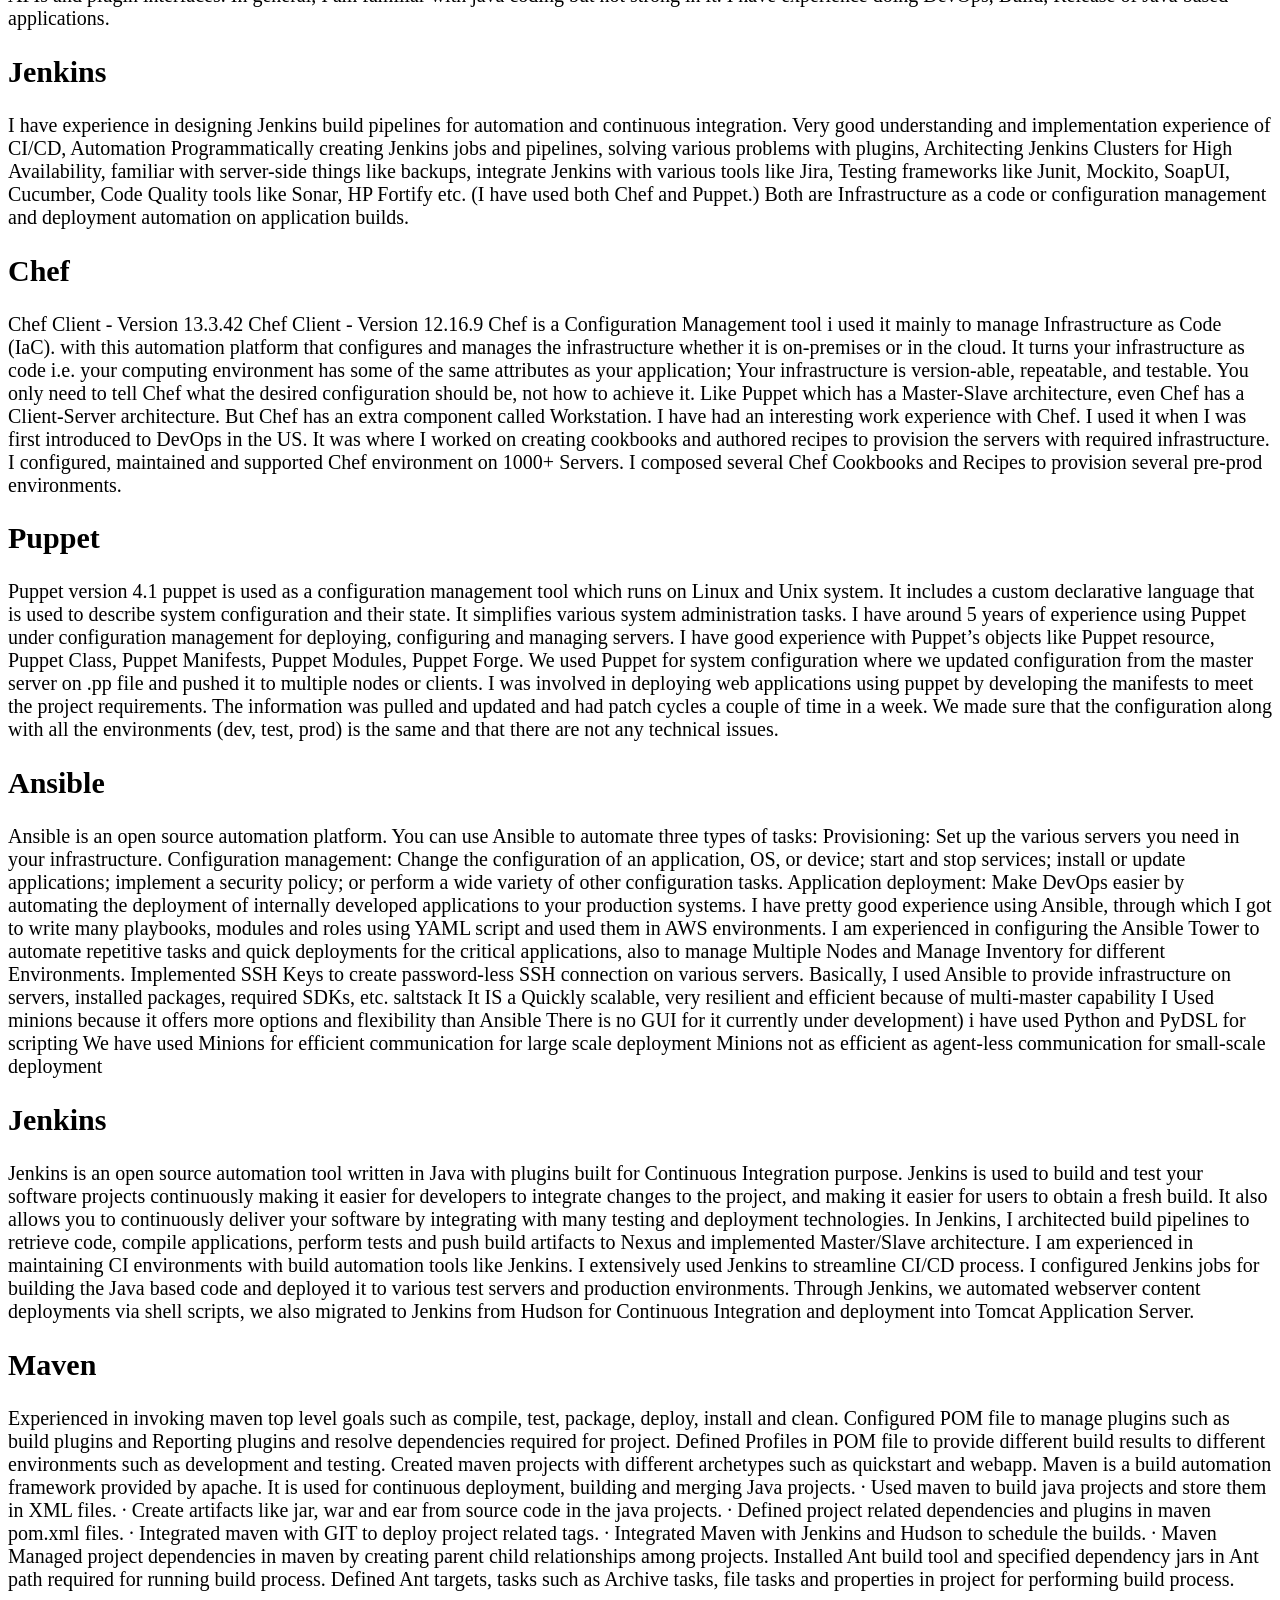
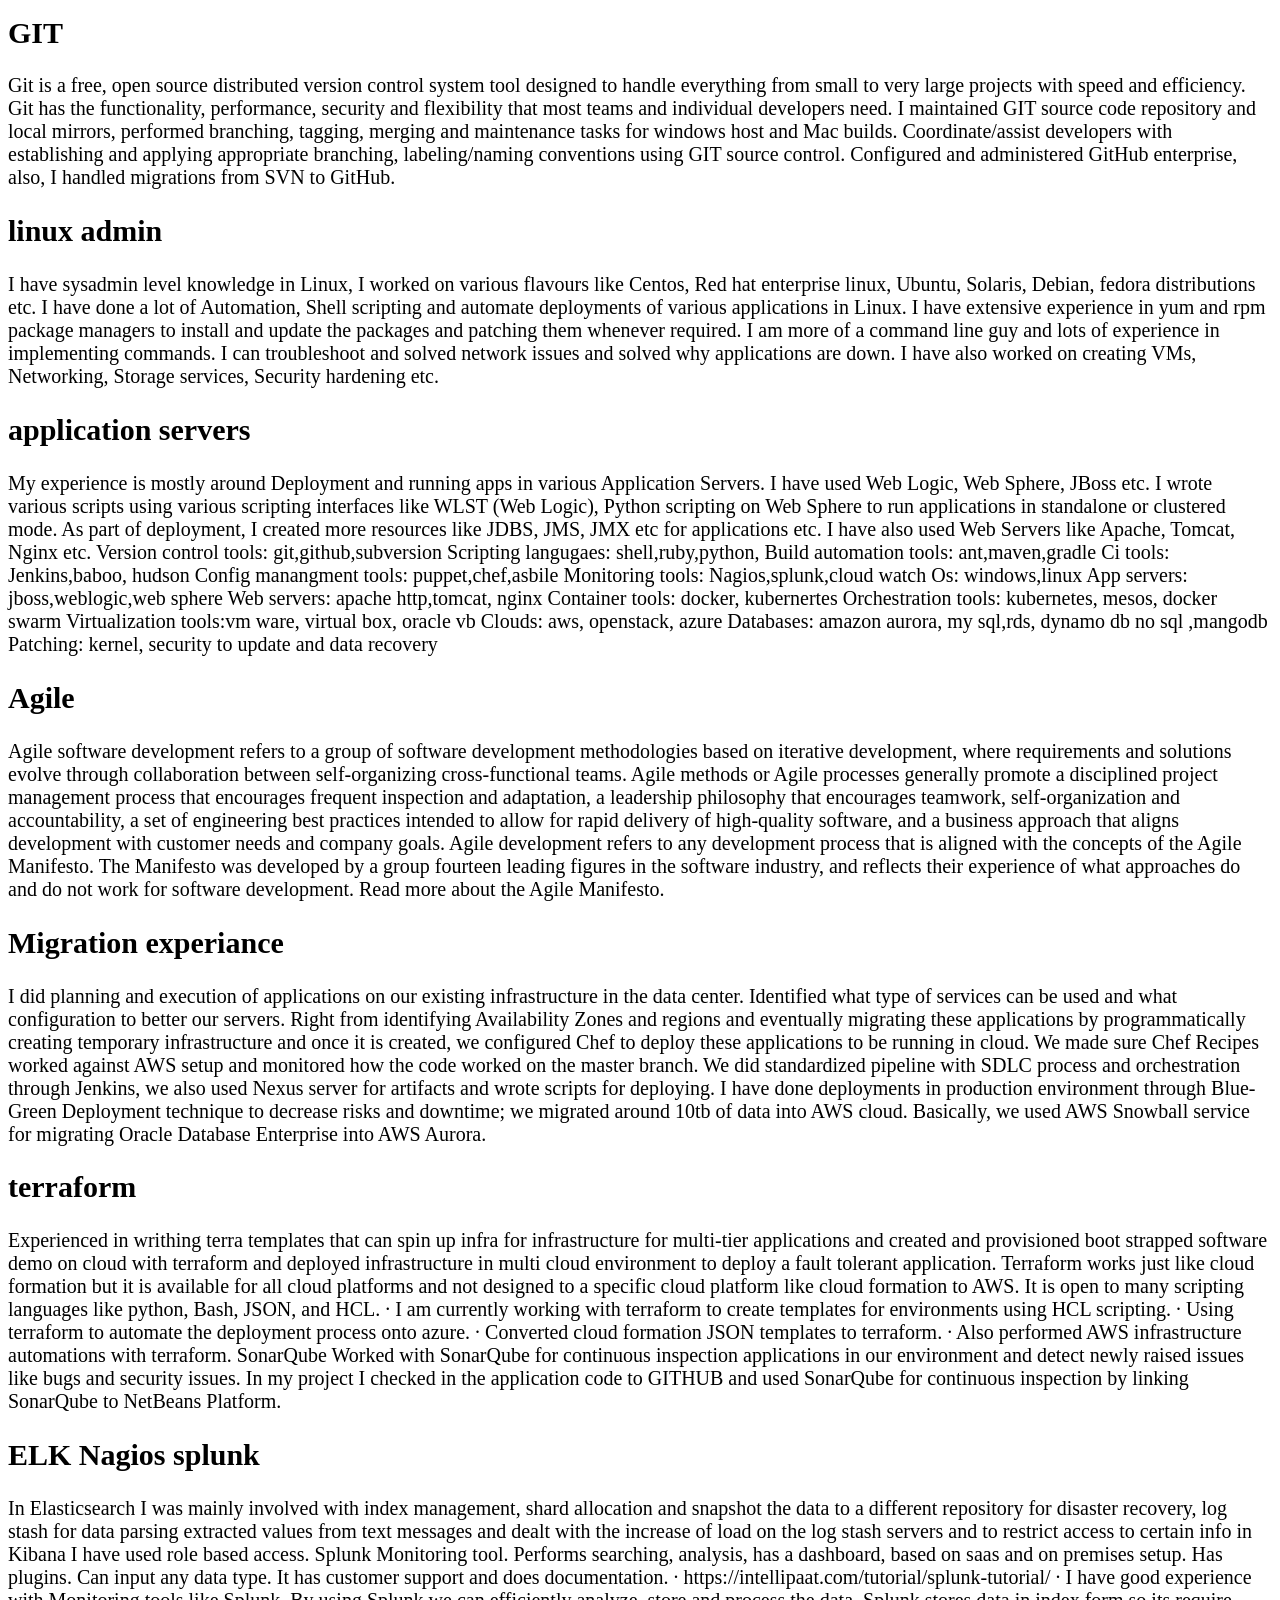
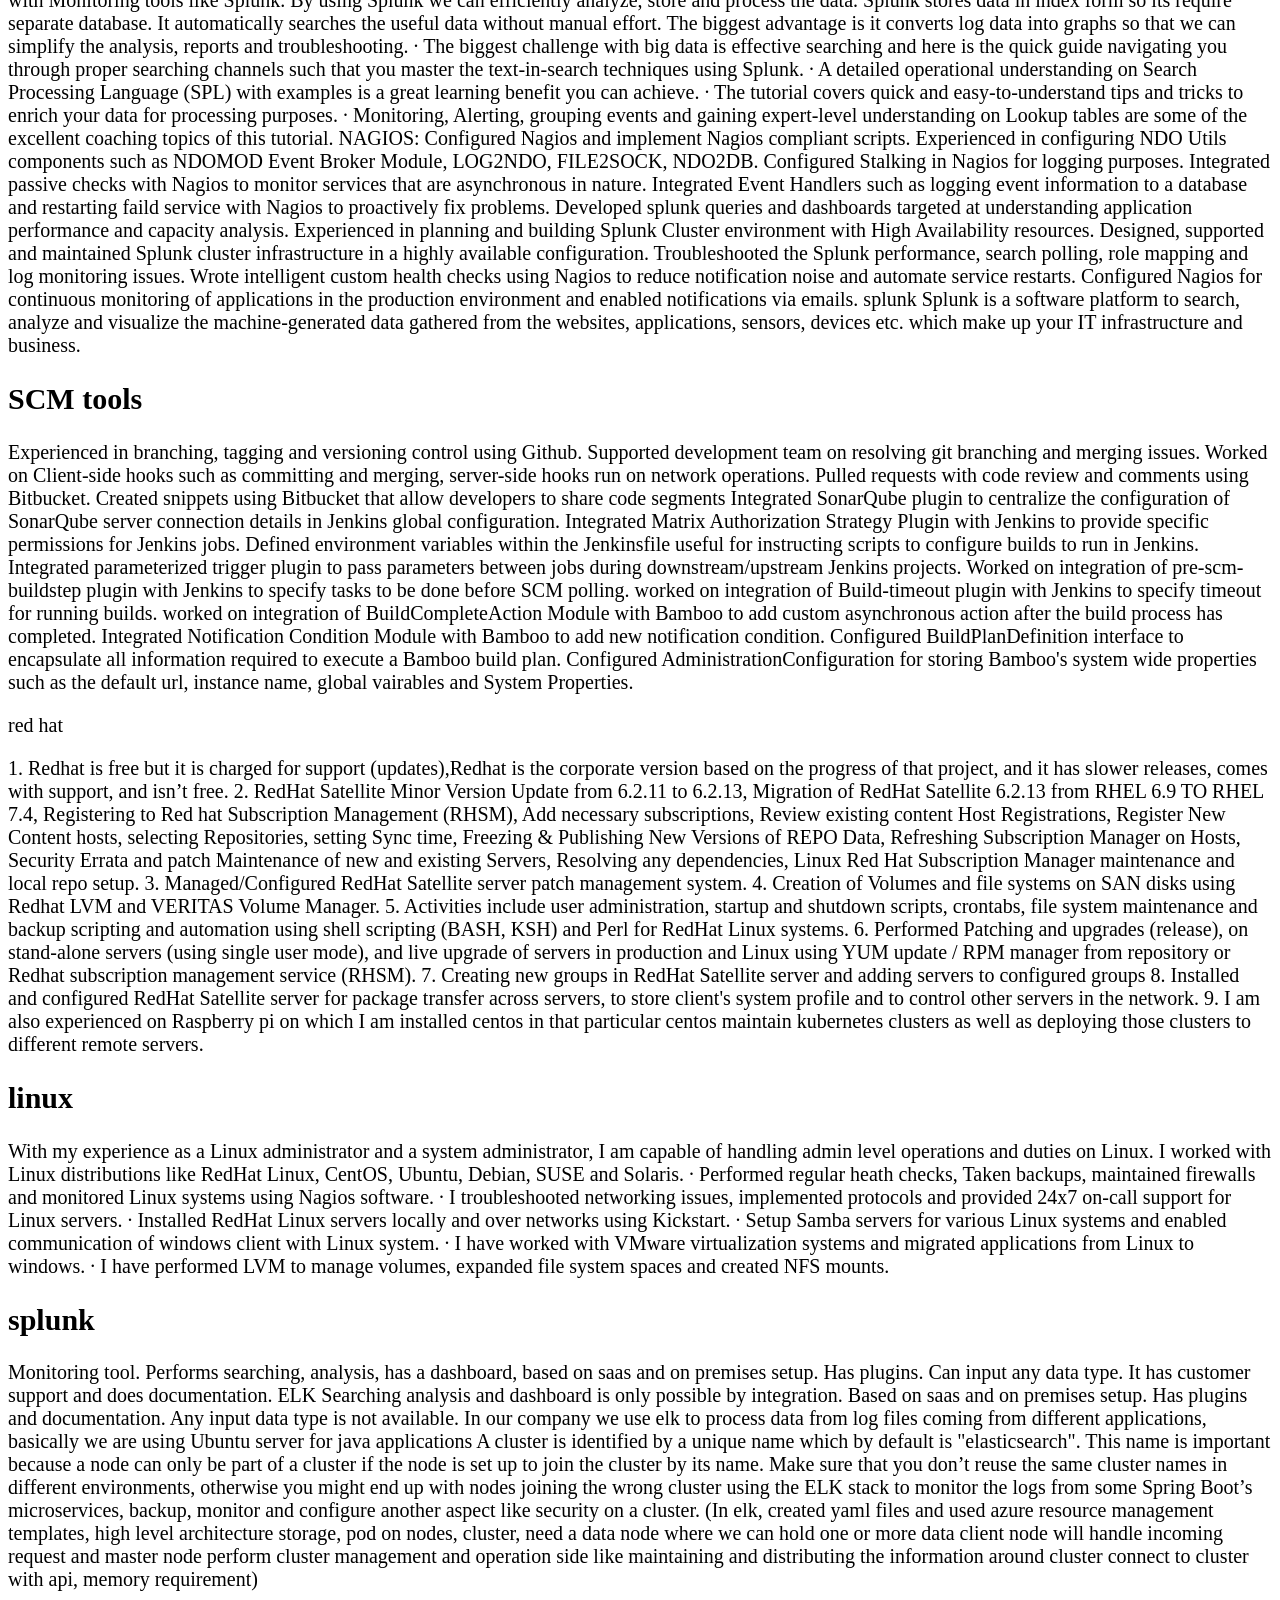
==== commit 58ebeed2: "Update script.html" ====
--- a/script.html
+++ b/script.html
@@ -45,8 +45,7 @@
 
 
 
-<h2 id="C001">start</h2><p>working as a senior cloud DevOps engineer at Citi Bank located at Irving, Texas, coming to my team. Were a centralized cloud DevOps team will be providing all the cloud on AWS services to the application teams like in our organization, we'll be having 60 to 70 application teams. Each application team will be having a specific requirement, and based on their requirement, we'll provide AWS and DevOps services to them, like to give you an example I can say like, if one of the application teams want to deploy the application or the applicant is cluster. Our team, especially me, I am responsible for automatic Jenkins pipeline in such a way that, as soon as I pull the code from the repository, it will be built. And then it will be going to the stage where it has to be containerized, and it will produce a Docker image, and then that Docker image has to be deployed onto that particular cluster. In this way we deploy the application onto the cluster and also we are responsible for the maintenance of this cluster. So basically we provide services, according to the requirements of the application teams in breathe. This is a explanation about my team and our work in the organization.</p>
-
+<h2 id="C001">start</h2><p>i was working as a senior cloud DevOps engineer at Fifth third bank,cincinati,ohio, coming to my team. Were a centralized cloud DevOps team will be providing all the cloud on AWS services to the application teams like in our organization, we'll be having 60 to 70 application teams. Each application team will be having a specific requirement, and based on their requirement, we'll provide AWS and DevOps services to them, like to give you an example I can say like, if one of the application teams want to deploy the application or the applicant is cluster. Our team, especially me, I am responsible for automatic Jenkins pipeline in such a way that, as soon as I pull the code from the repository, it will be built. And then it will be going to the stage where it has to be containerized, and it will produce a Docker image, and then that Docker image has to be deployed onto that particular cluster. In this way we deploy the application onto the cluster and also we are responsible for the maintenance of this cluster. So basically we provide services, according to the requirements of the application teams in breathe. This is a explanation about my team and our work in the organization.</p>
 <h2 id="C40">Bash</h2><p>Bash: Bash scripts can be used for various purposes, such as executing a shell command, running multiple commands together, customizing administrative tasks, performing task automation etc. So knowledge of bash programming basics is important for every Linux user. </p>
 <h2 id="C39">CodeCommit or Code Deploy</h2></a><p>CodeCommit or Code Deploy:- is a secure, highly scalable, managed source control service that hosts private Git repositories. CodeCommit eliminates the need for you to manage your own source control system or worry about scaling its infrastructure. You can use CodeCommit to store anything from code to binaries.</p>
 <h2 id="C38">aws EBS</h2><p>EBS:- encryption enables data at rest security by encrypting your data using Amazon-managed keys, or keys you create and manage using the AWS Key Management Service (KMS). The encryption occurs on the servers that host EC2 instances, providing encryption of data as it moves between EC2 instances and EBS storage.</p>
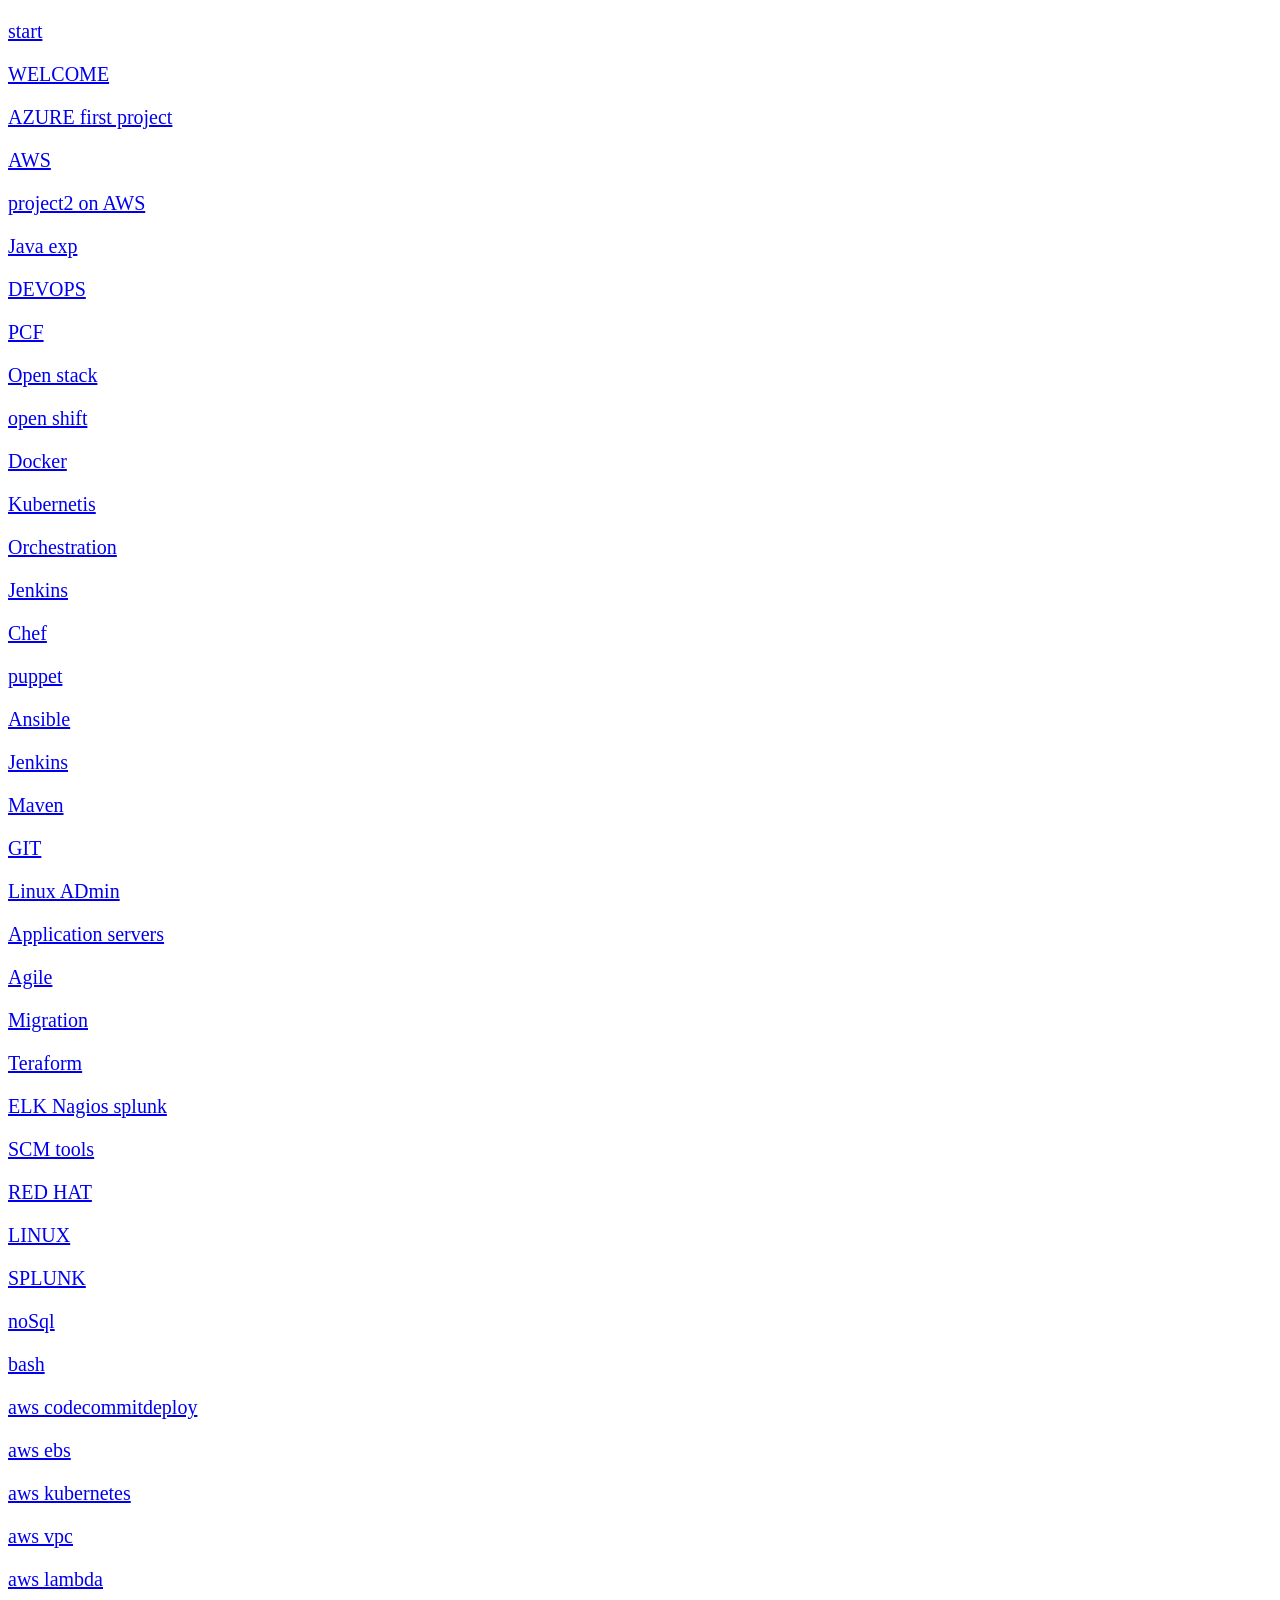
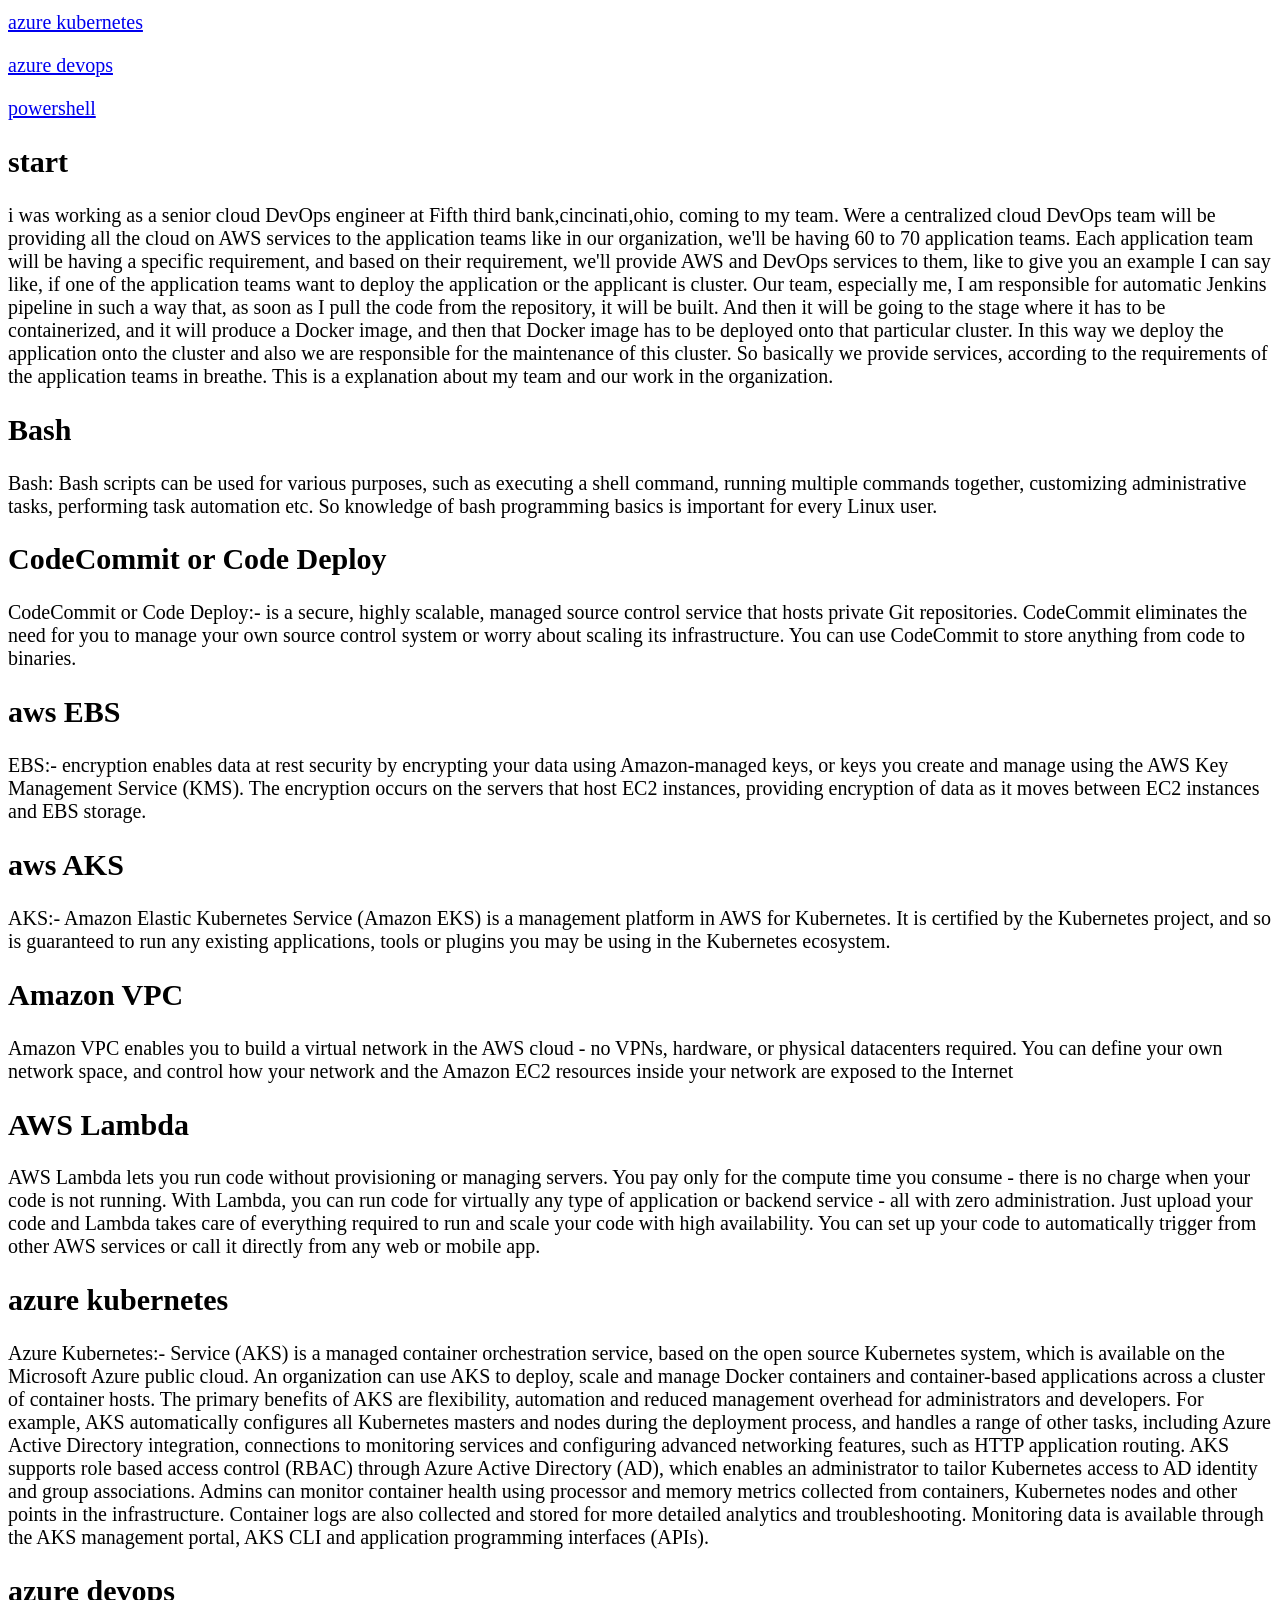
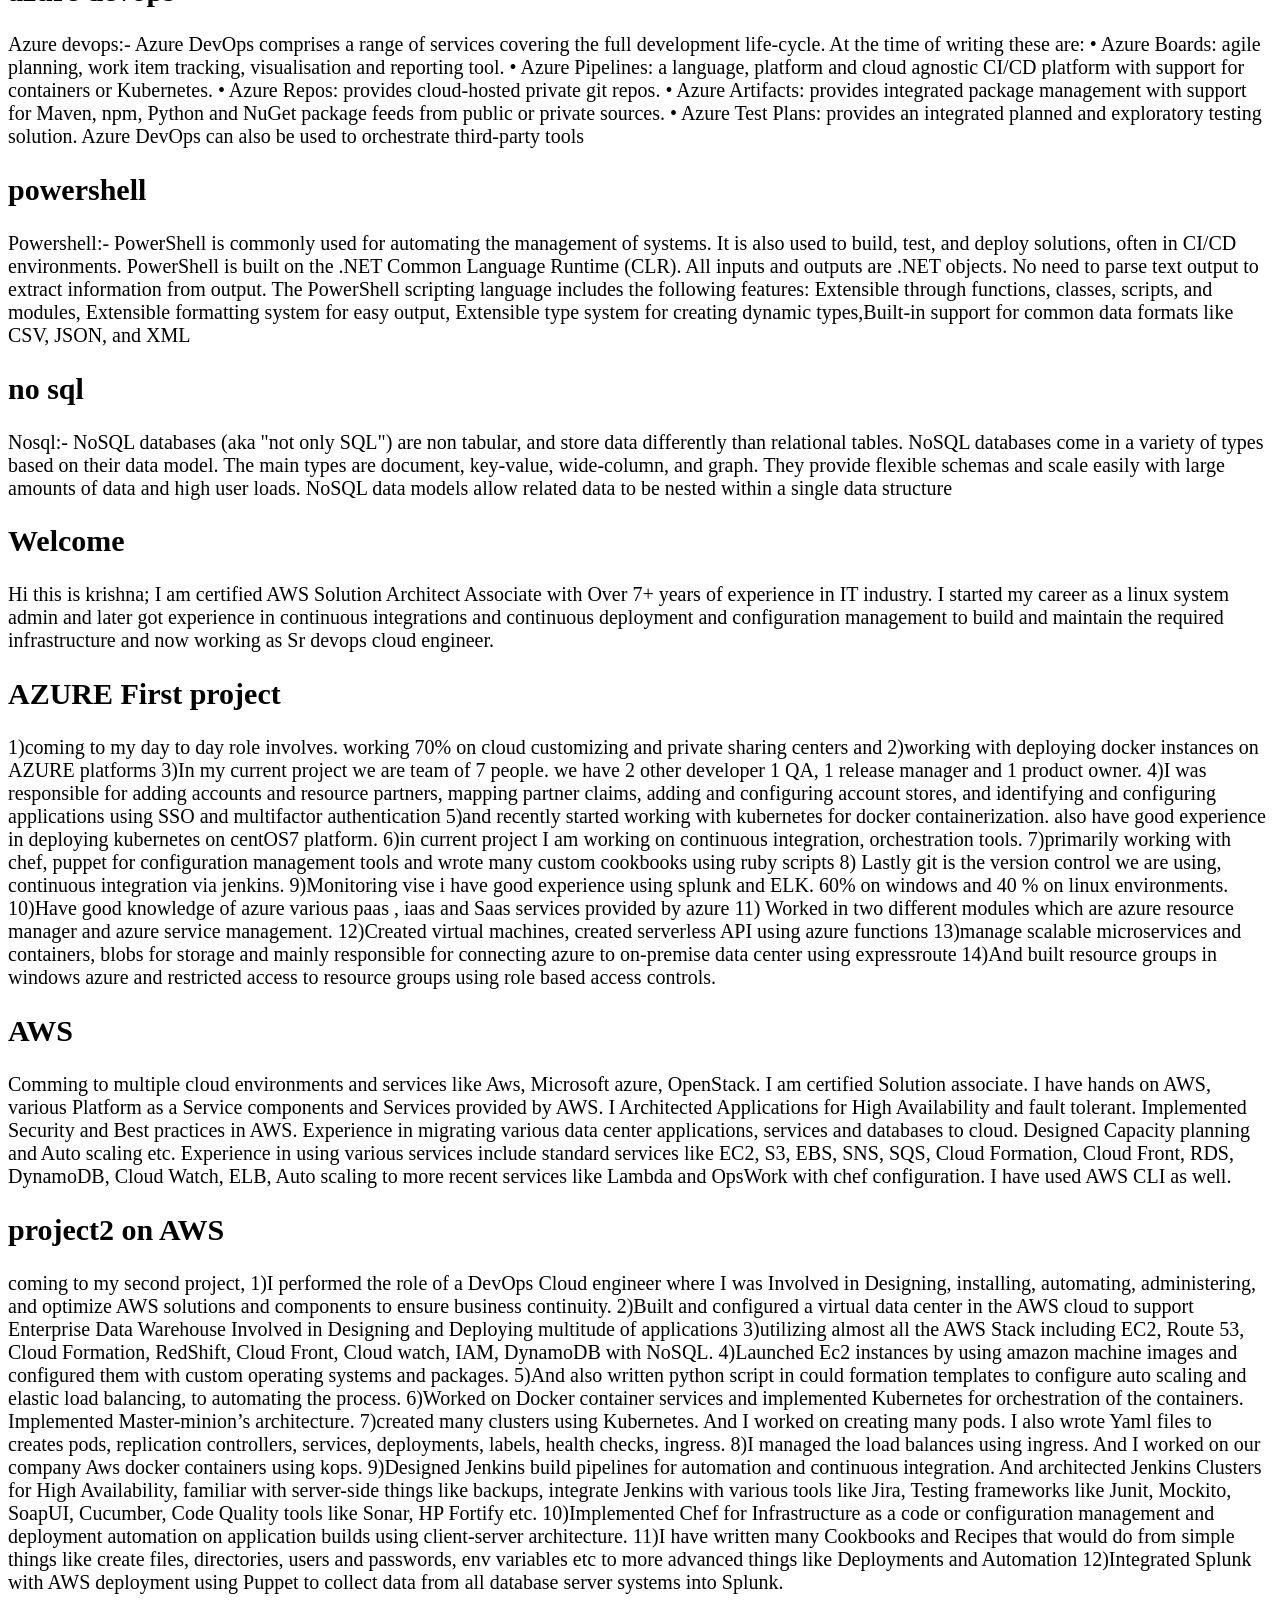
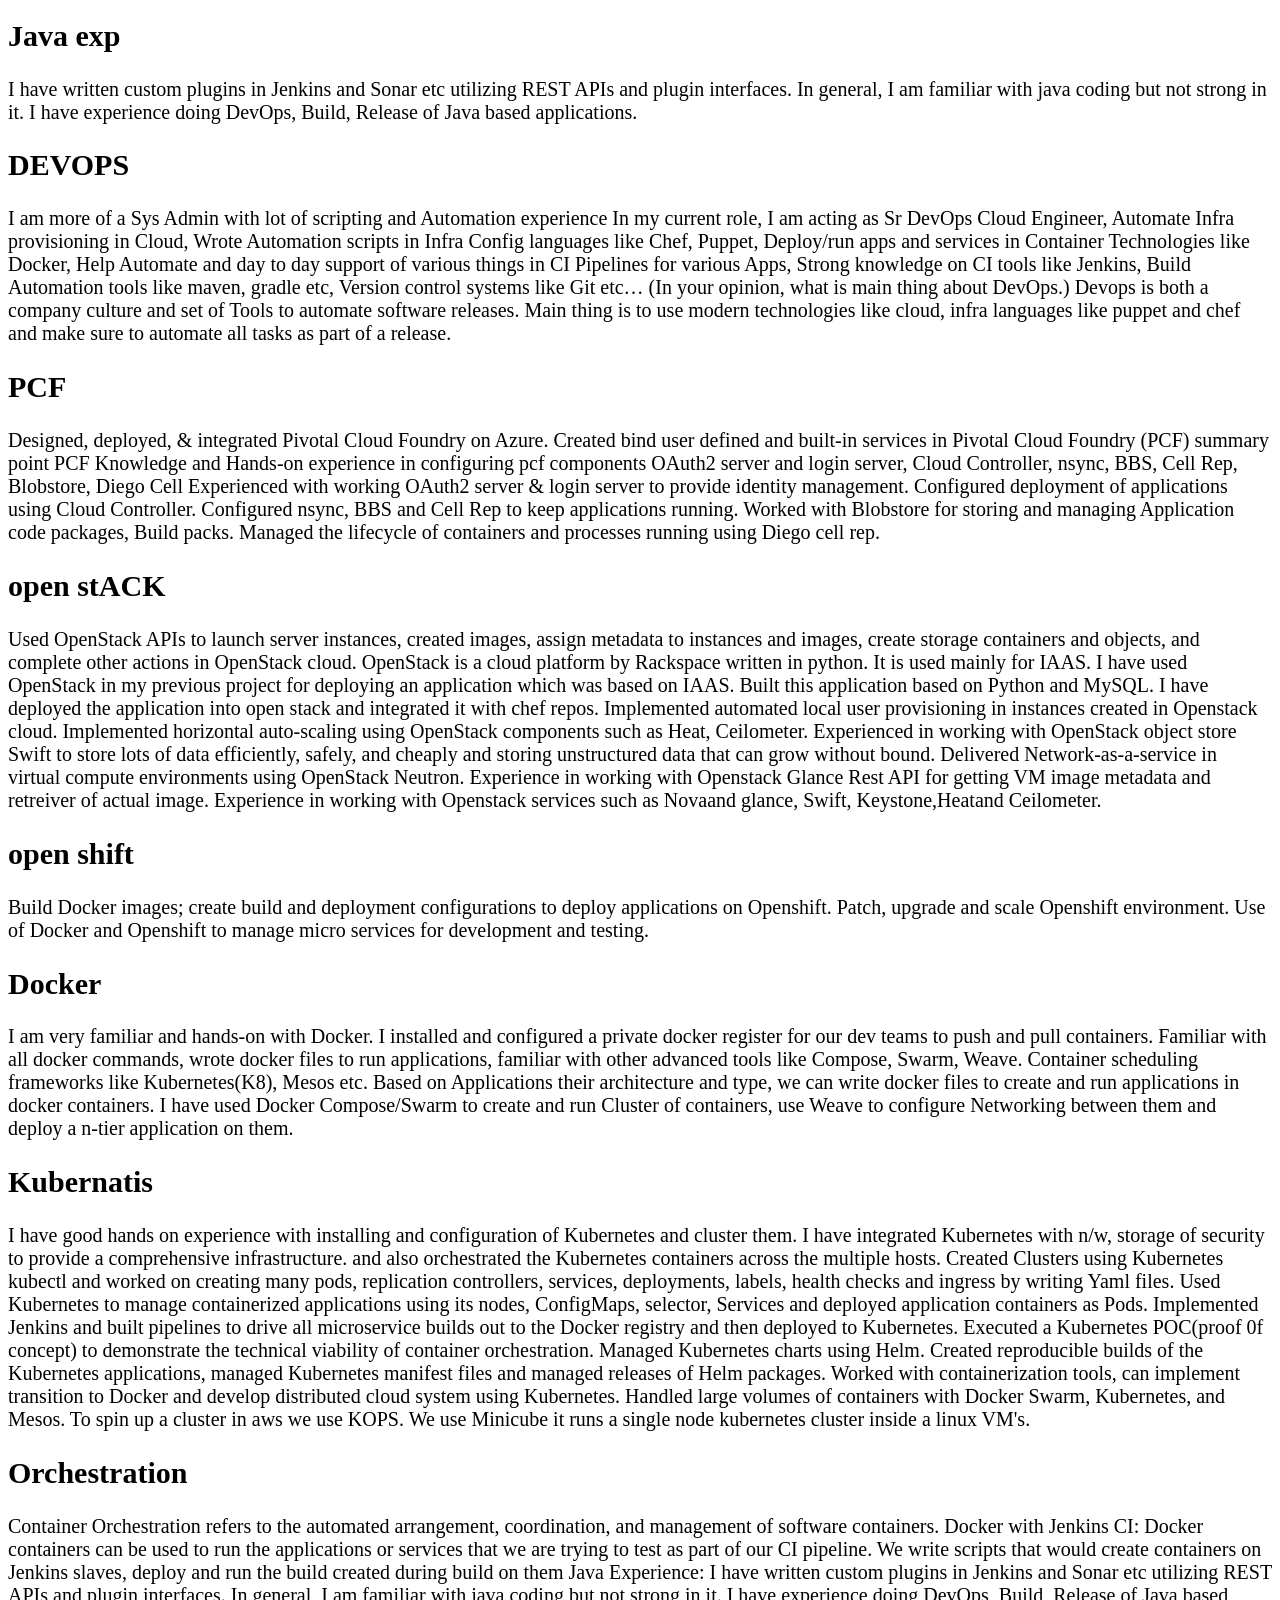
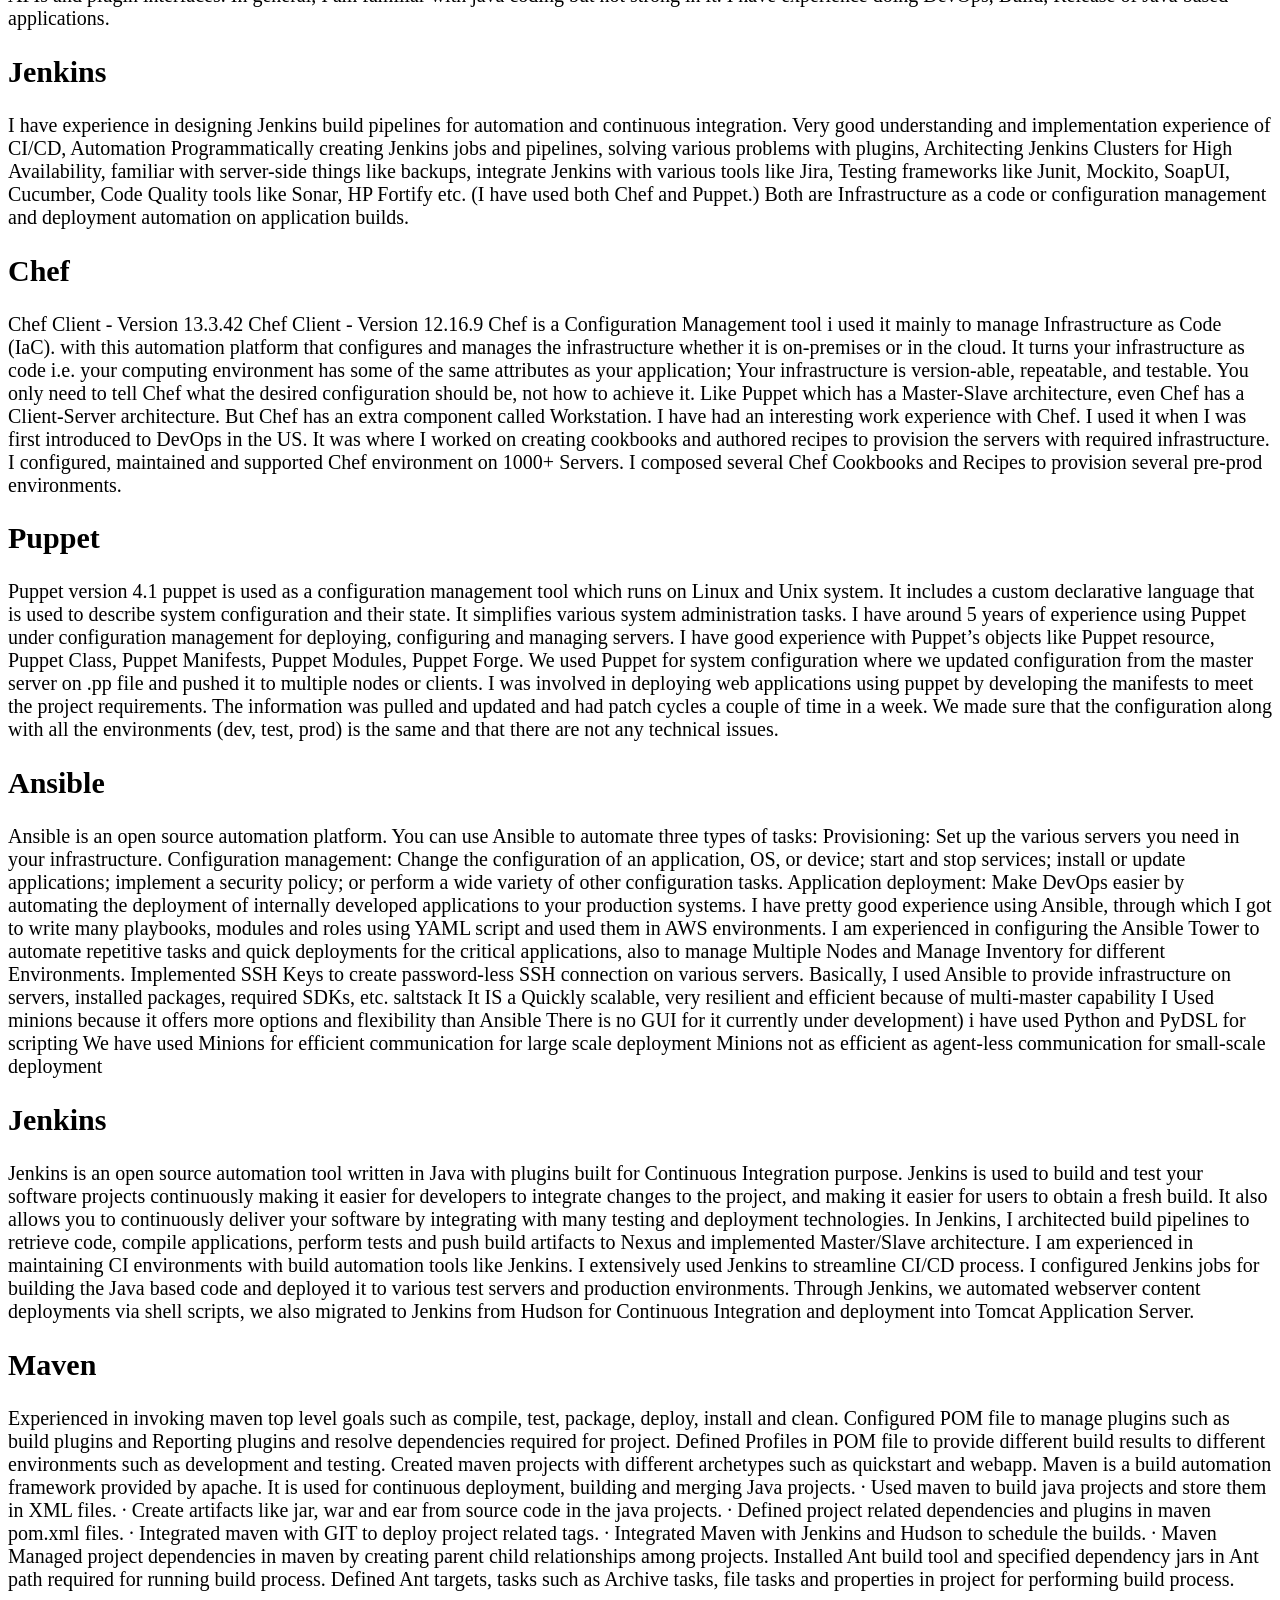
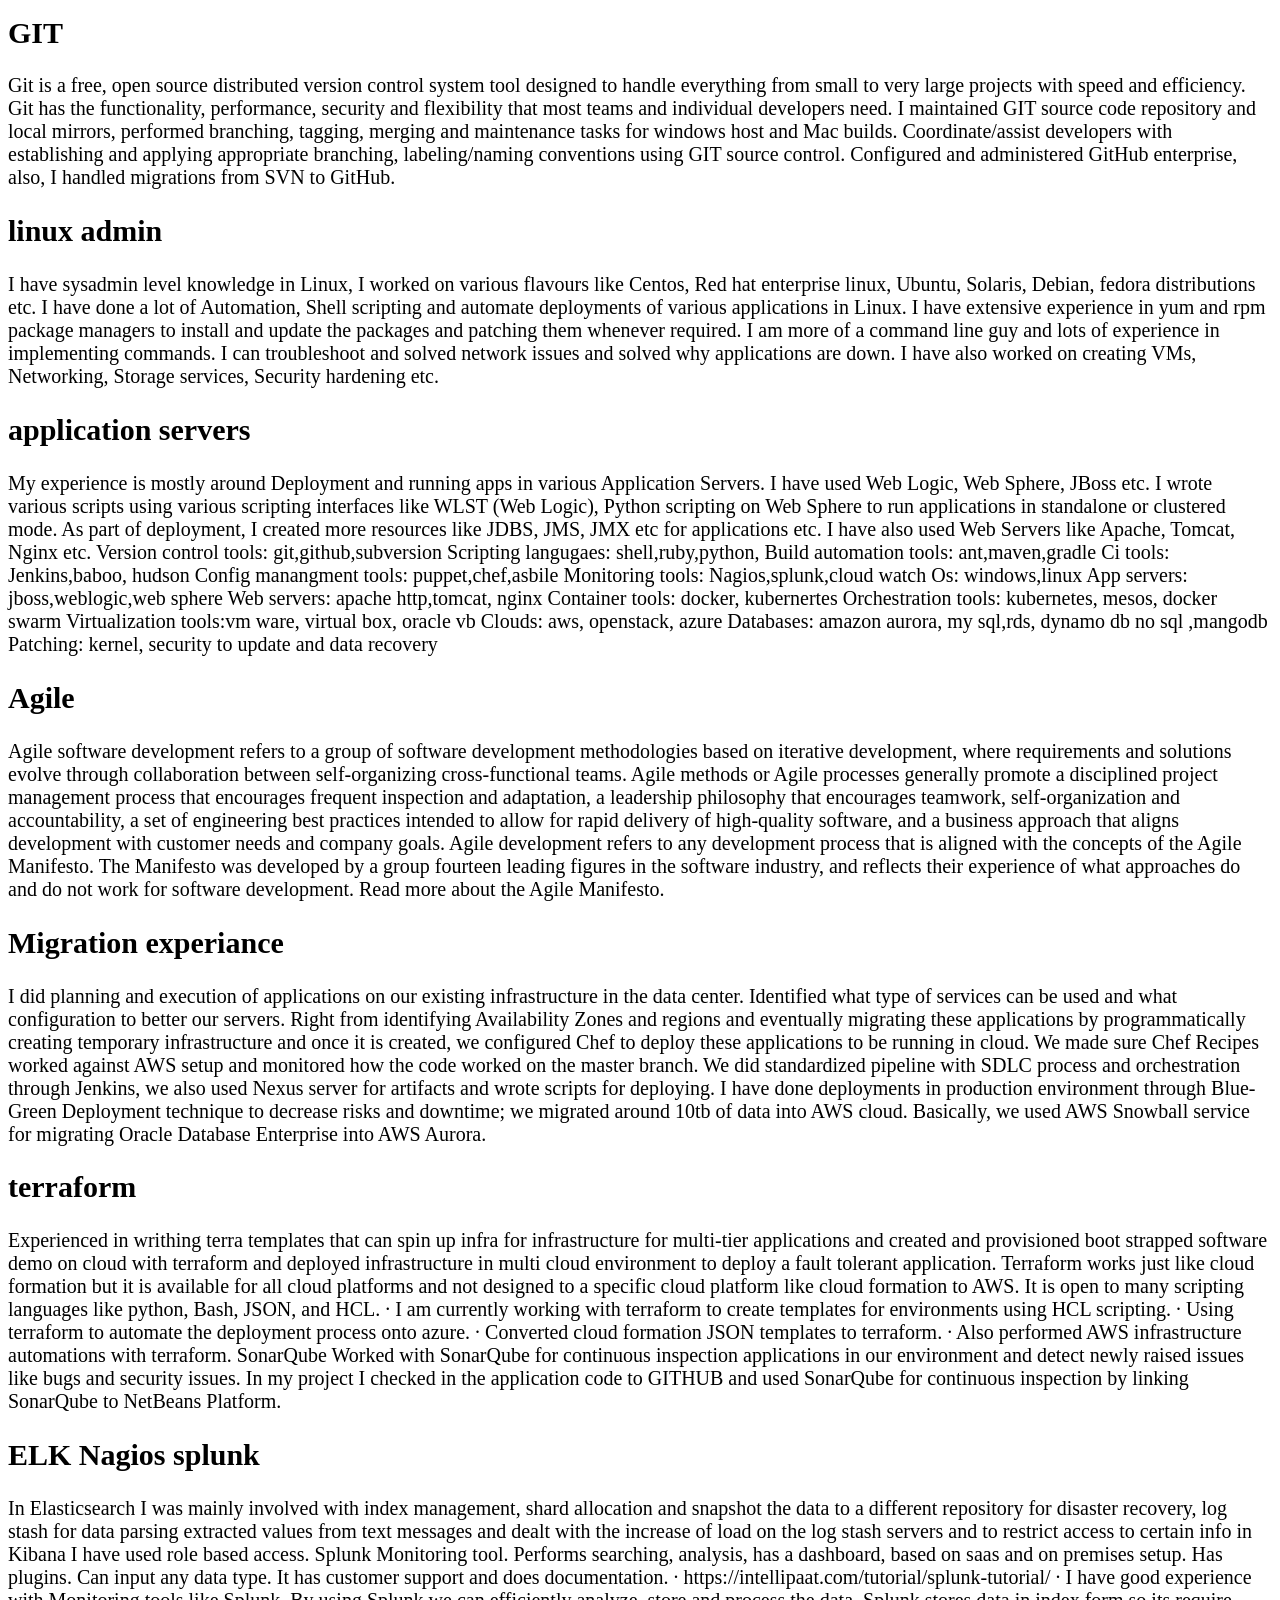
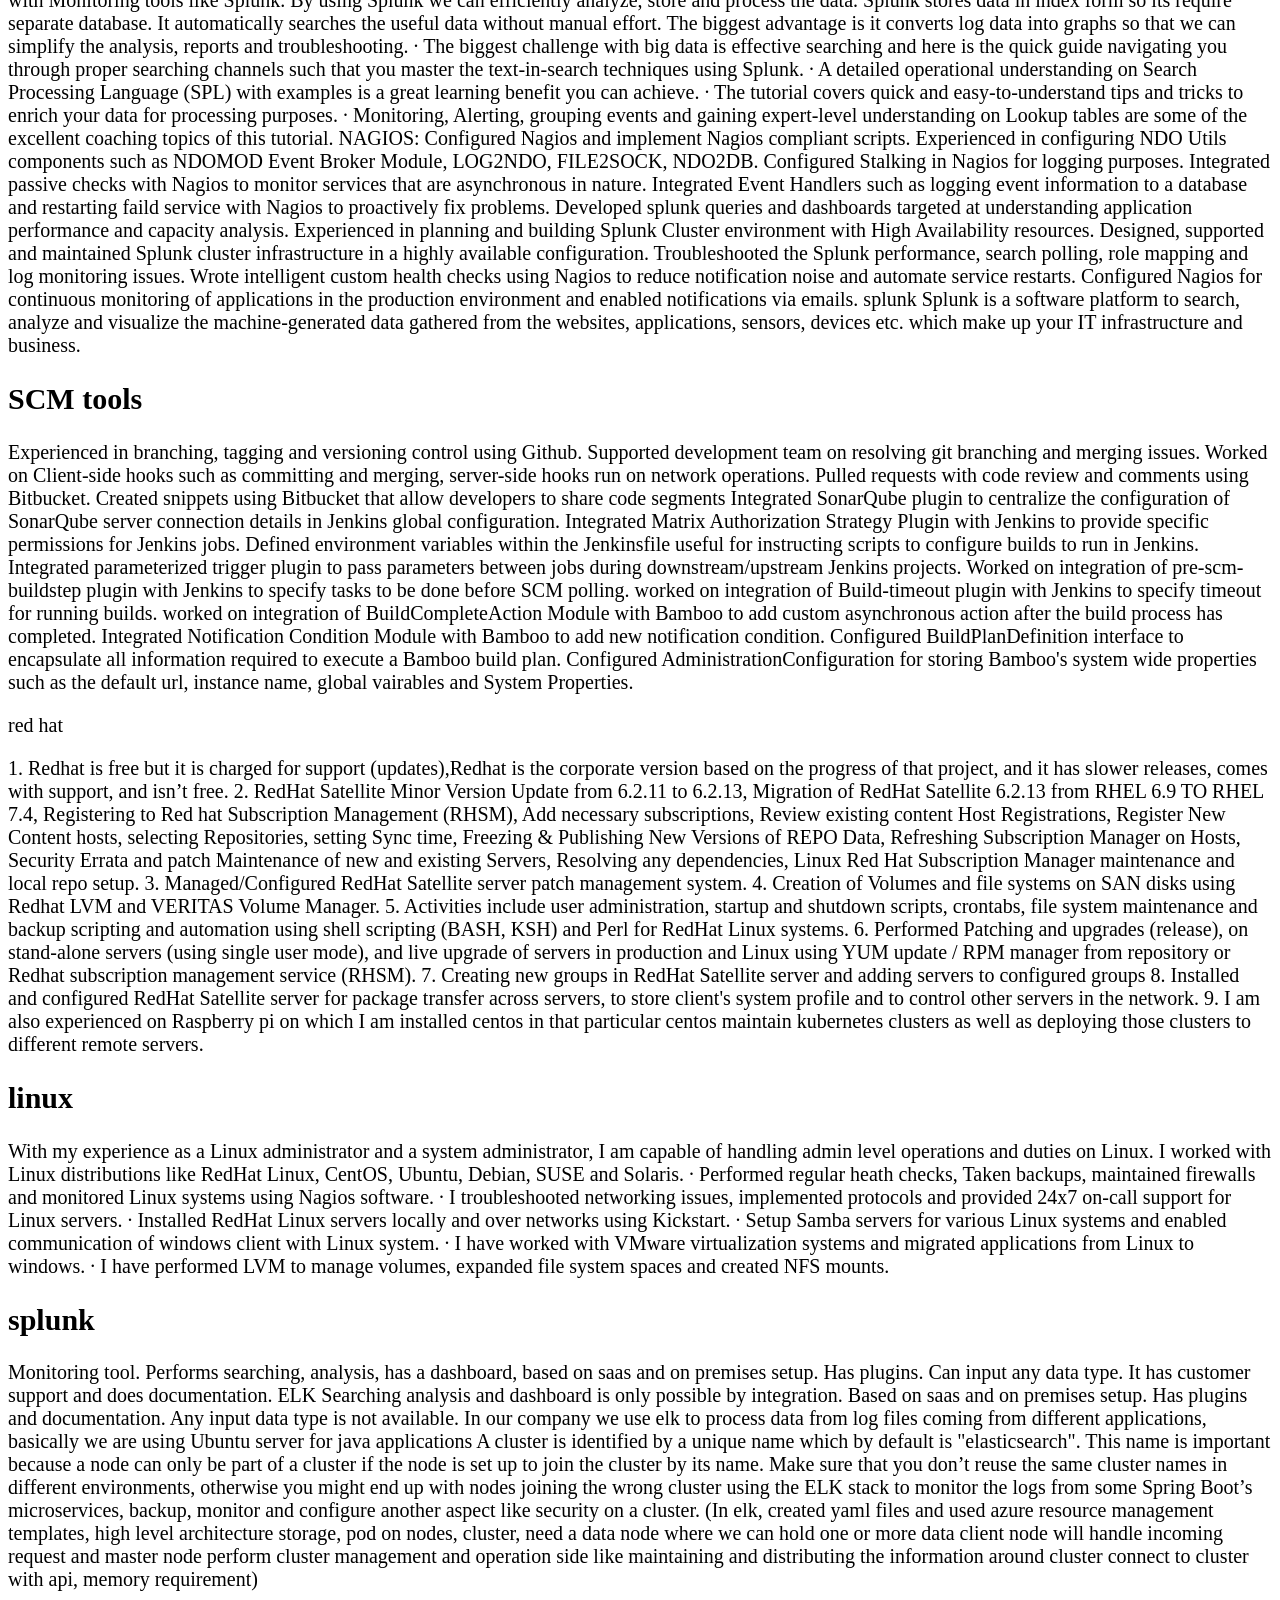
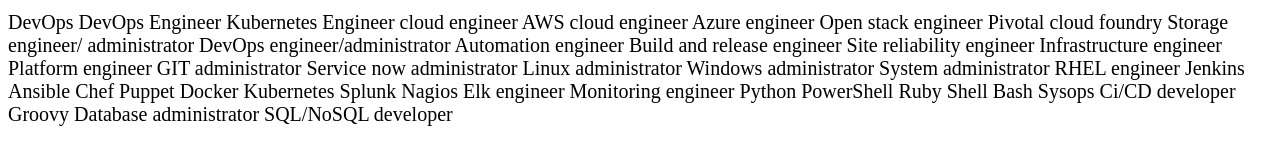
==== commit c75dec4d: "Update script.html" ====
--- a/script.html
+++ b/script.html
@@ -374,6 +374,49 @@
 Make sure that you don’t reuse the same cluster names in different environments, otherwise you might end up with nodes joining the wrong cluster using the ELK stack to monitor the logs from some Spring Boot’s microservices, backup, monitor and configure another aspect like security on a cluster.
 (In elk, created yaml files and used azure resource management templates, high level architecture storage, pod on nodes, cluster, need a data node where we can hold one or more data client node will handle incoming request and master node perform cluster management and operation side like maintaining and distributing the information around cluster connect to cluster with api, memory requirement)
 </p>
+<p>
+DevOps 
+DevOps Engineer
+Kubernetes Engineer
+cloud engineer
+AWS cloud engineer
+Azure engineer
+Open stack engineer
+Pivotal cloud foundry
+Storage engineer/ administrator
+DevOps engineer/administrator
+Automation engineer
+Build and release engineer
+Site reliability engineer
+Infrastructure engineer
+Platform engineer
+GIT administrator
+Service now administrator
+Linux administrator
+Windows administrator
+System administrator
+RHEL engineer
+Jenkins
+Ansible
+Chef
+Puppet
+Docker
+Kubernetes
+Splunk
+Nagios
+Elk engineer
+Monitoring engineer
+Python
+PowerShell
+Ruby
+Shell
+Bash
+Sysops
+Ci/CD developer
+Groovy
+Database administrator
+SQL/NoSQL developer
+</p>
 
 <h2></h2>
 <p></p>
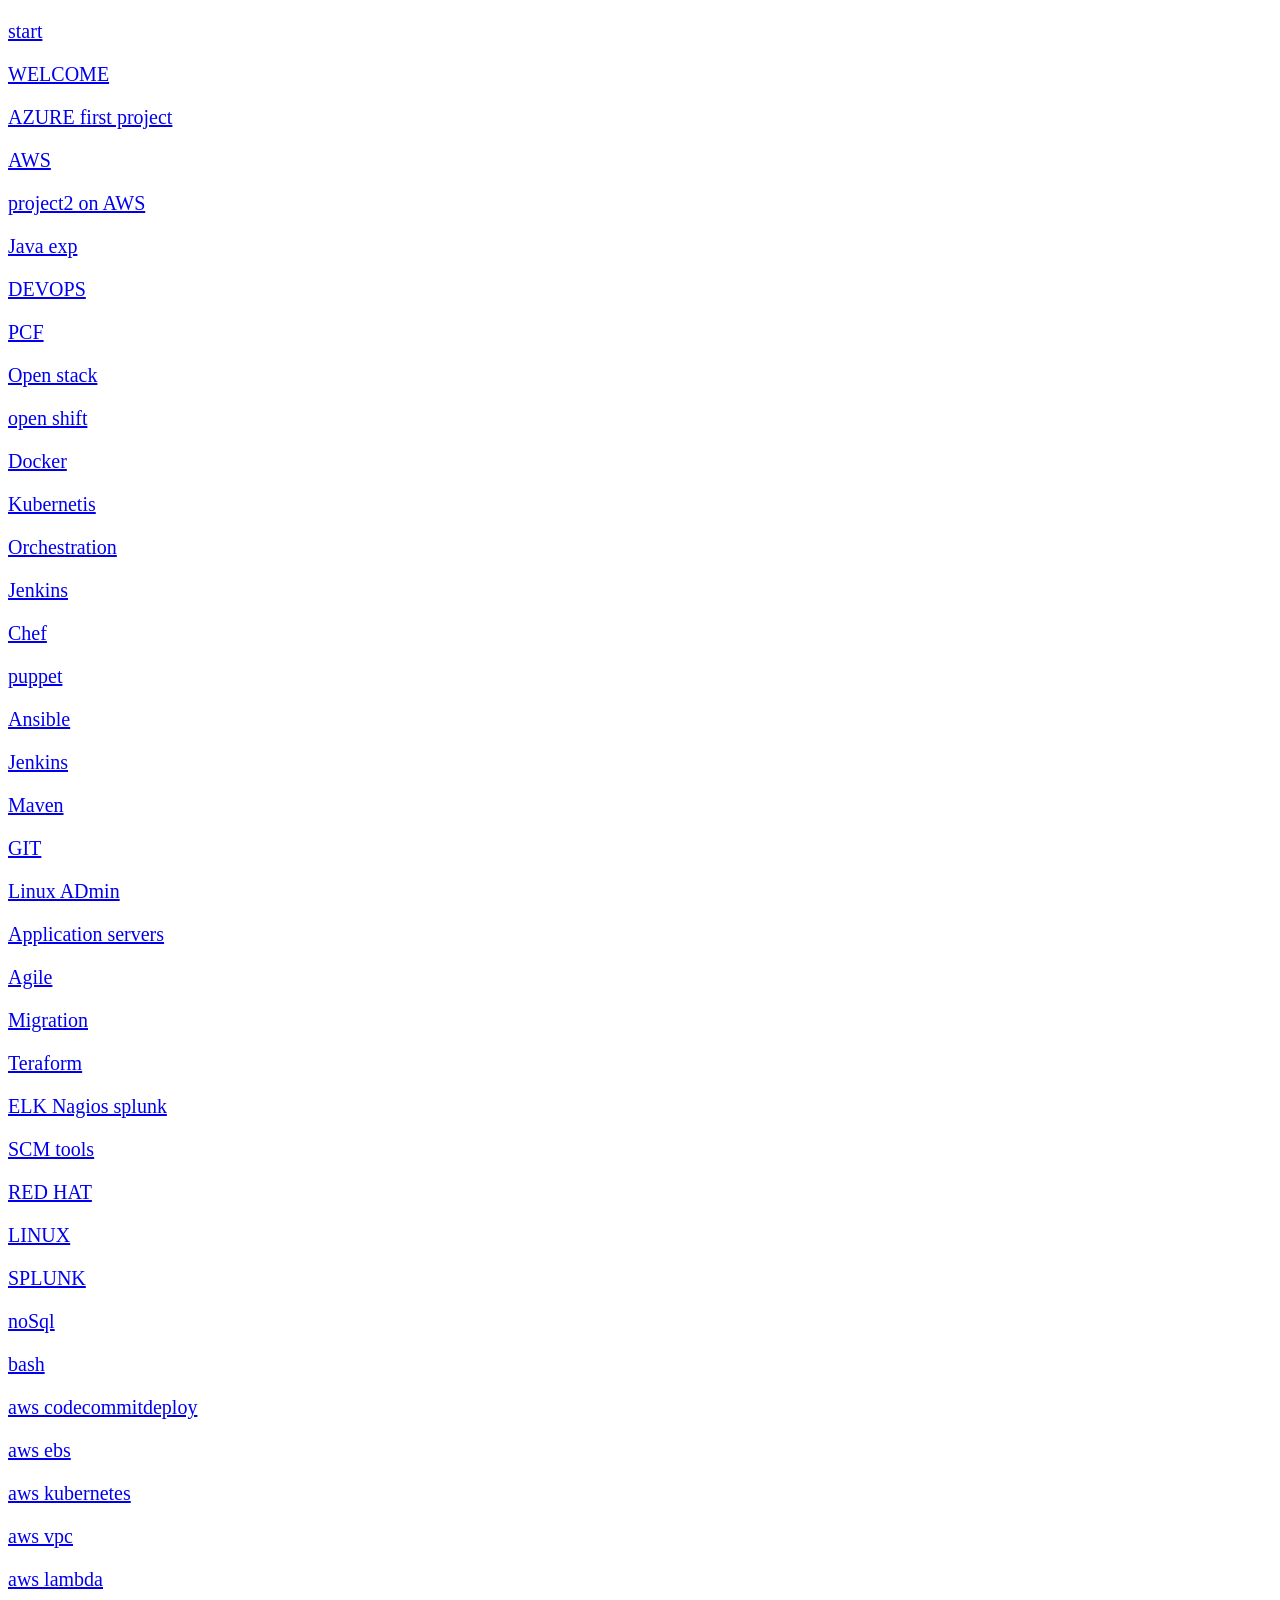
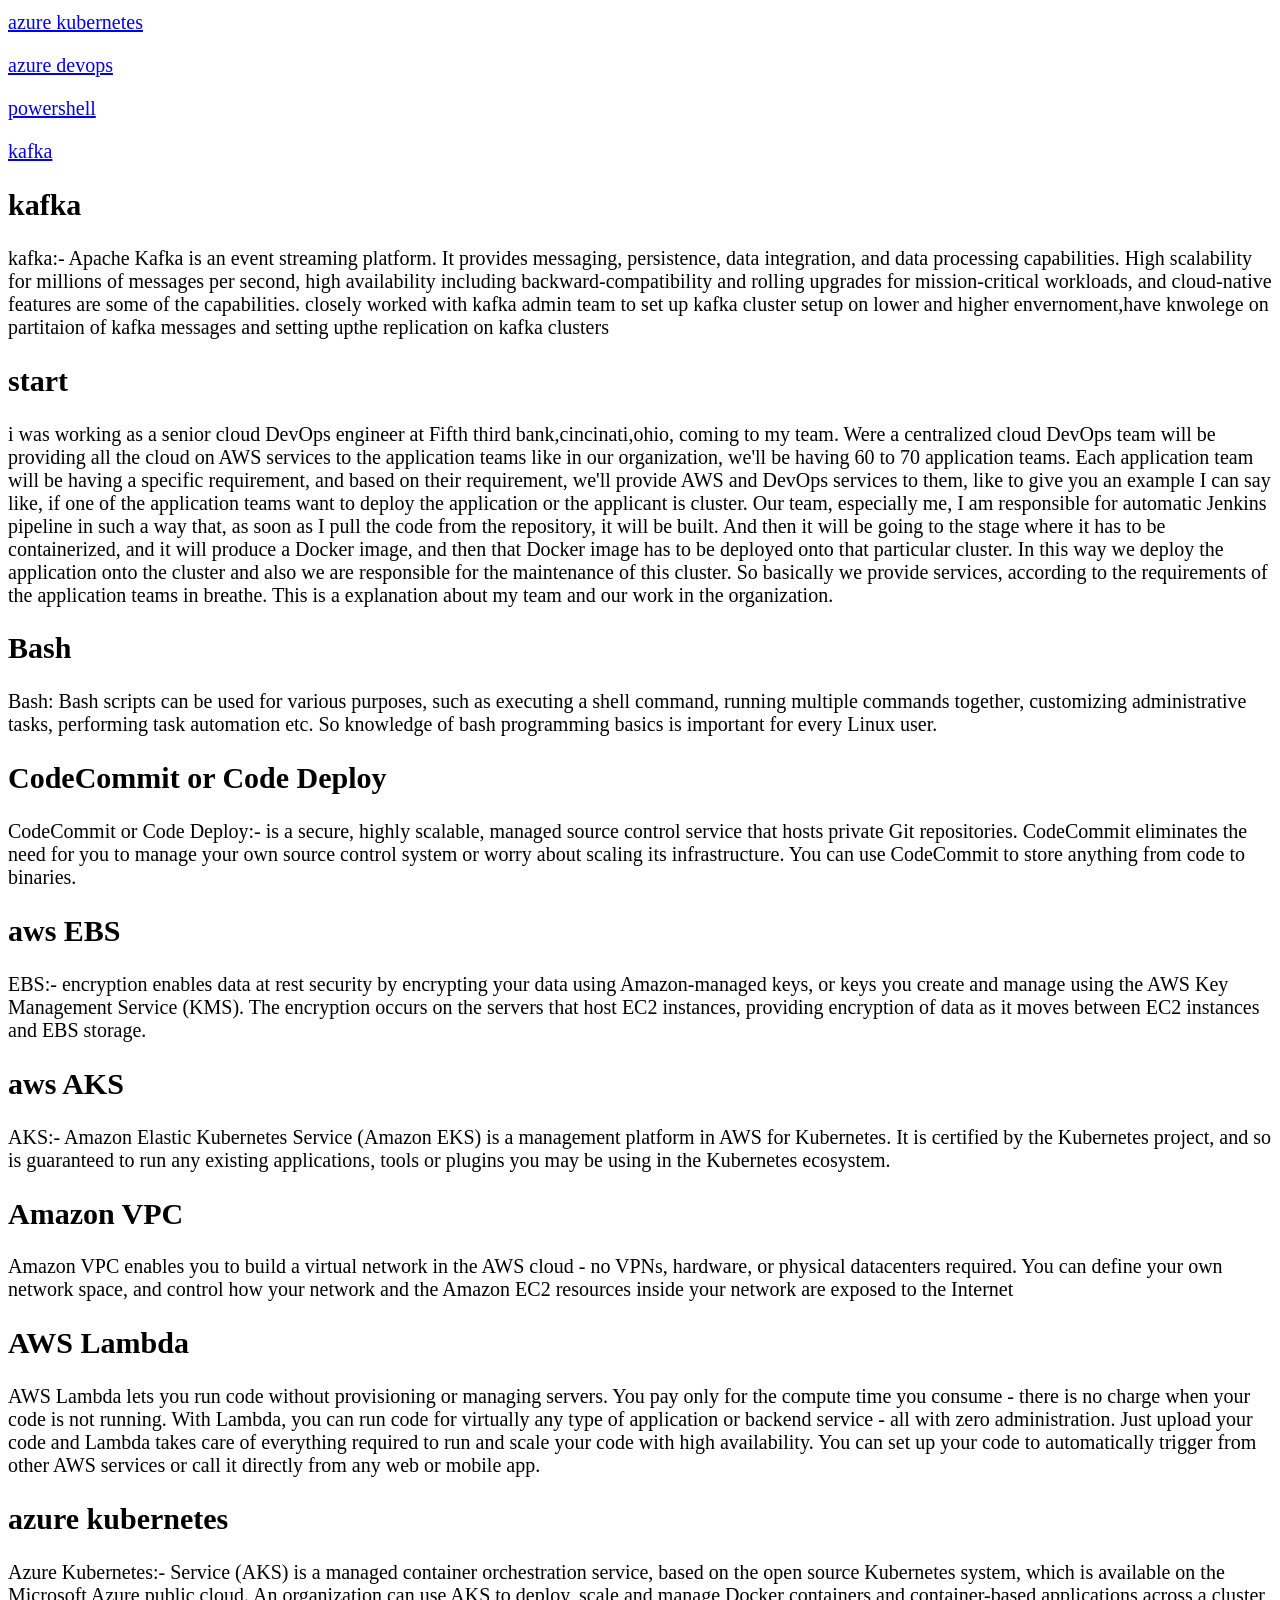
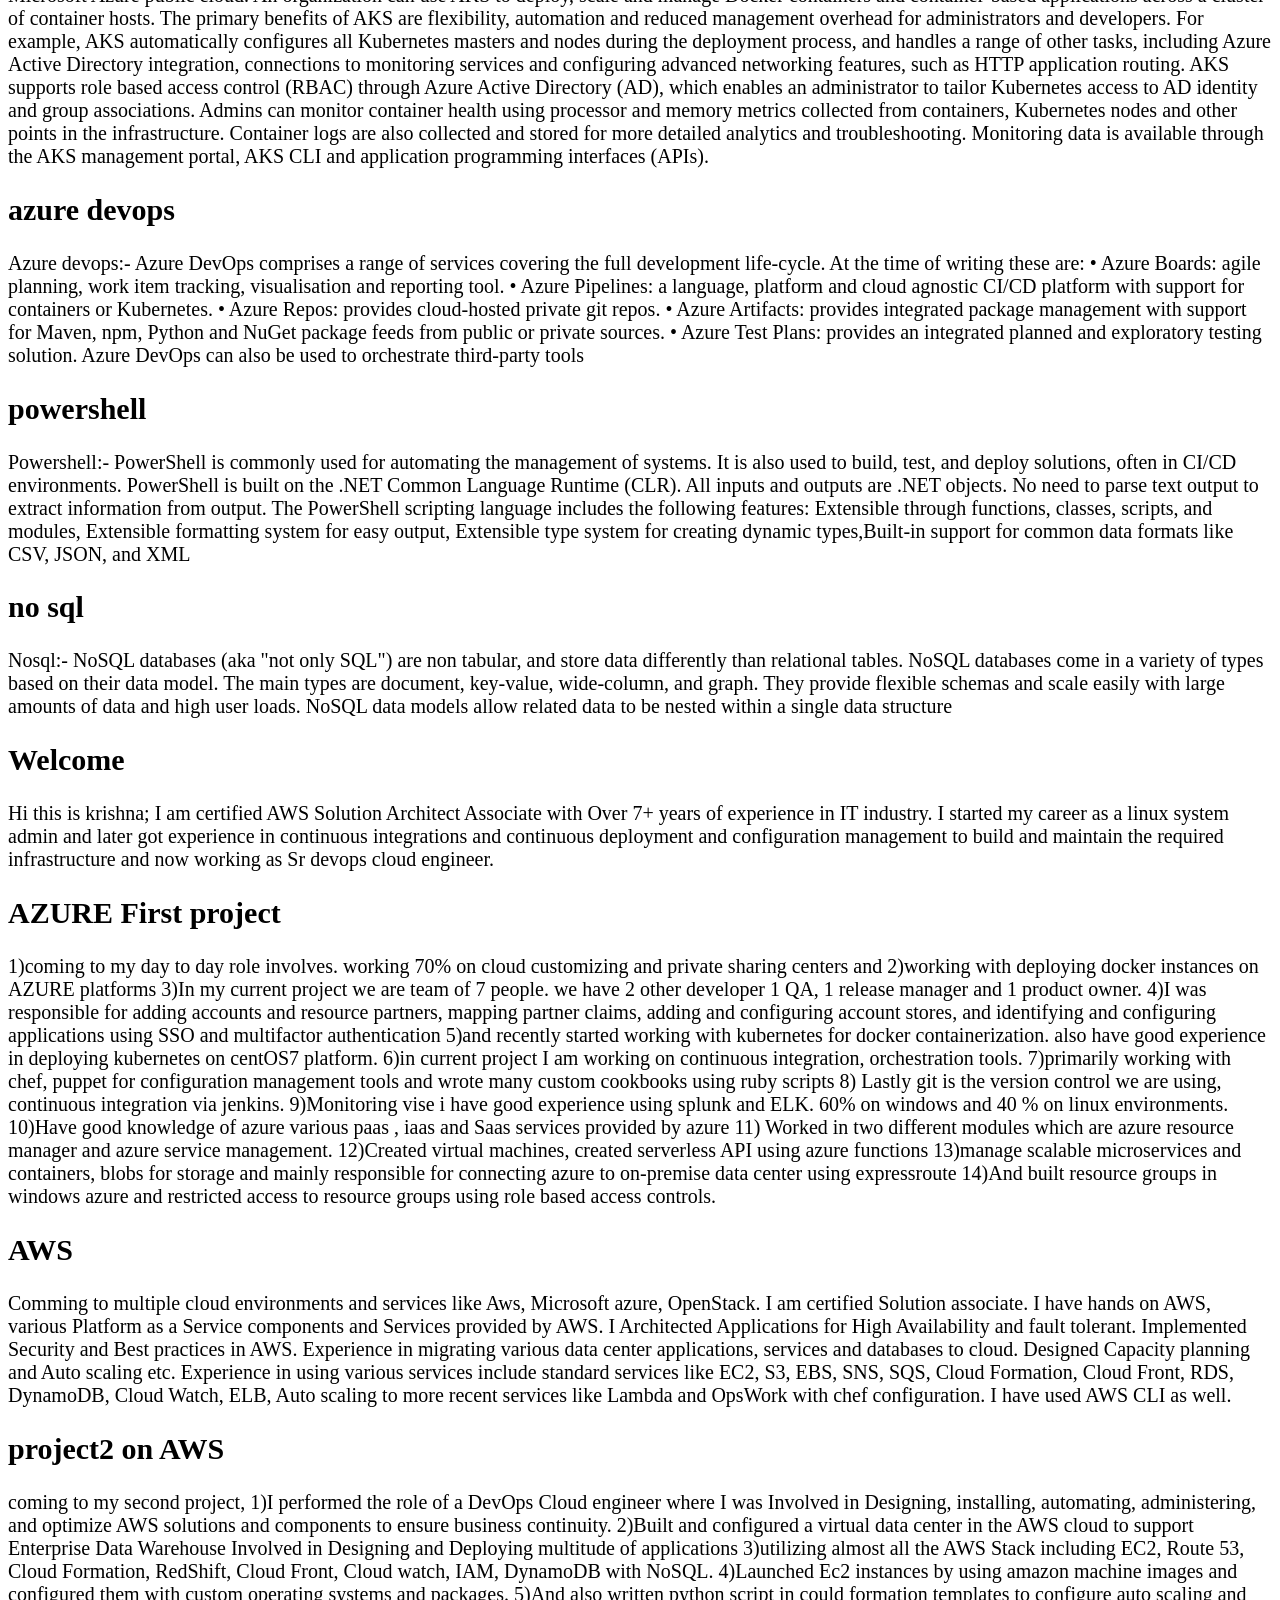
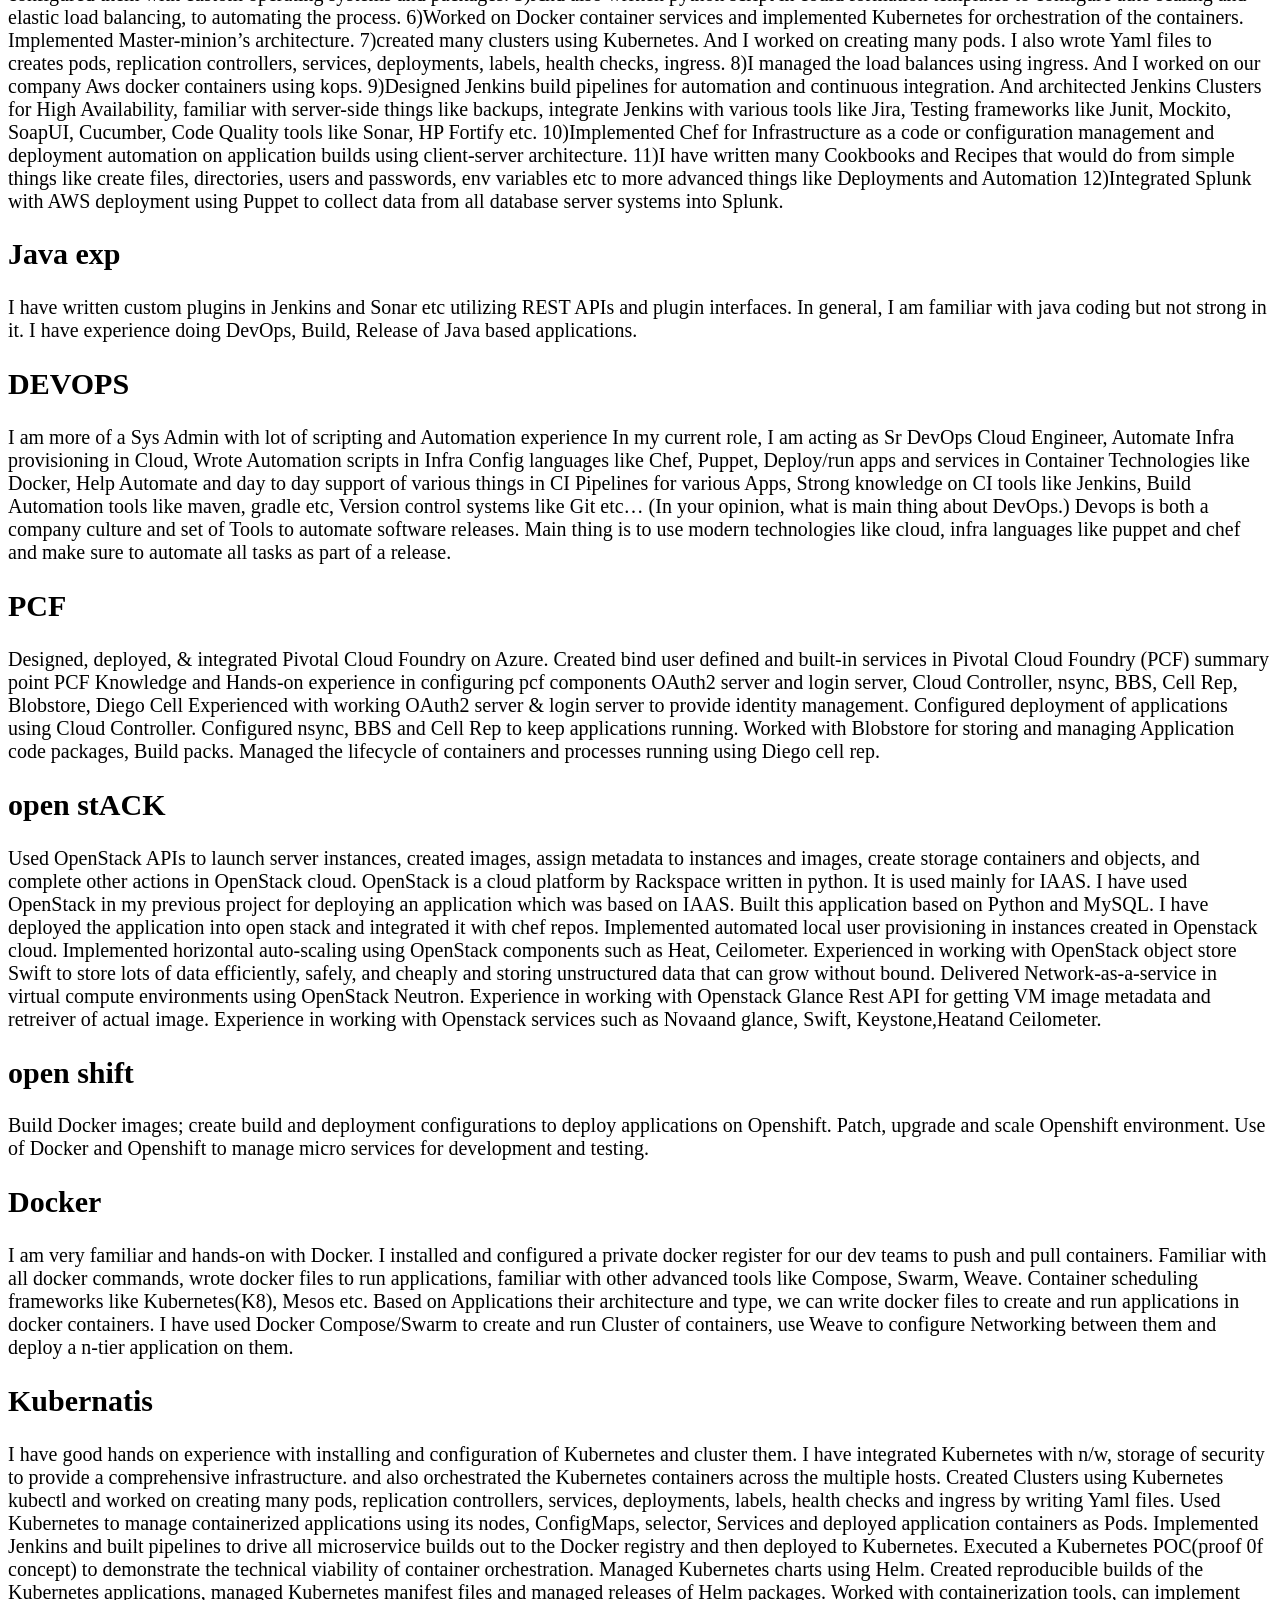
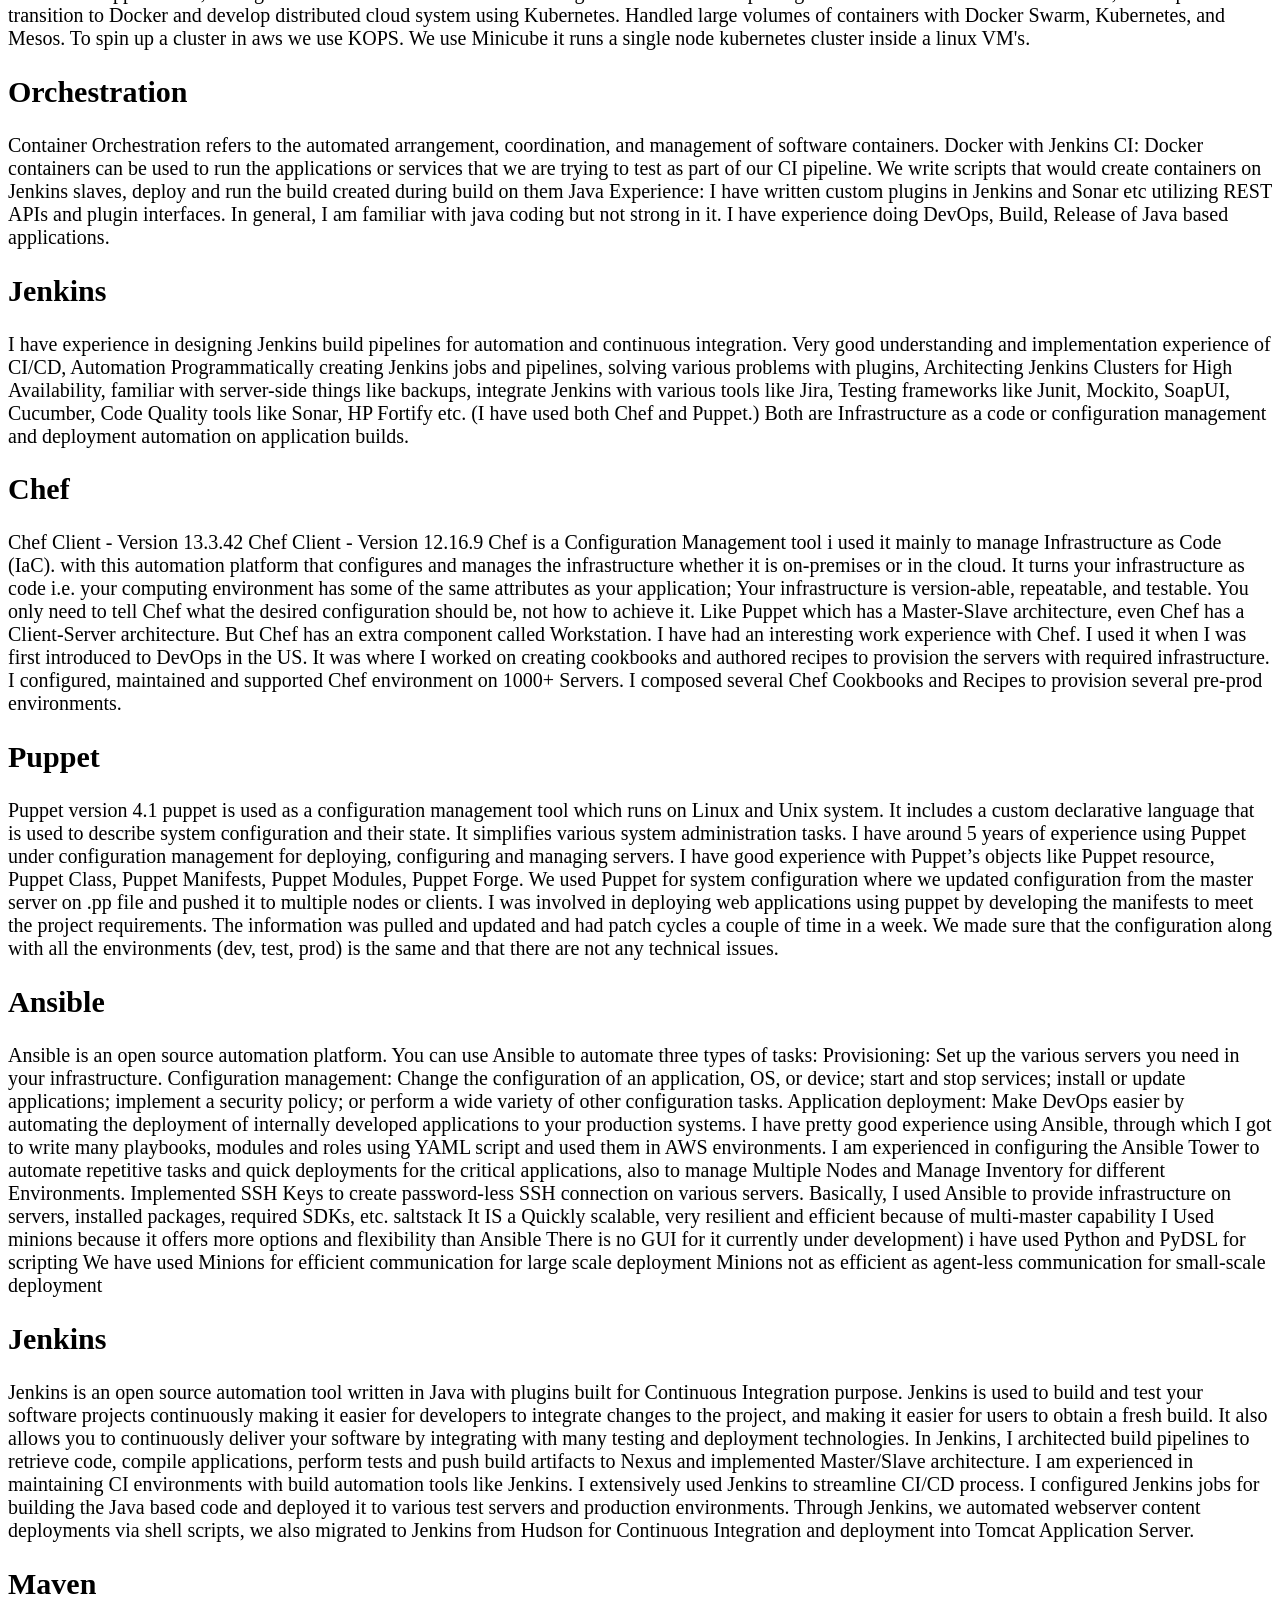
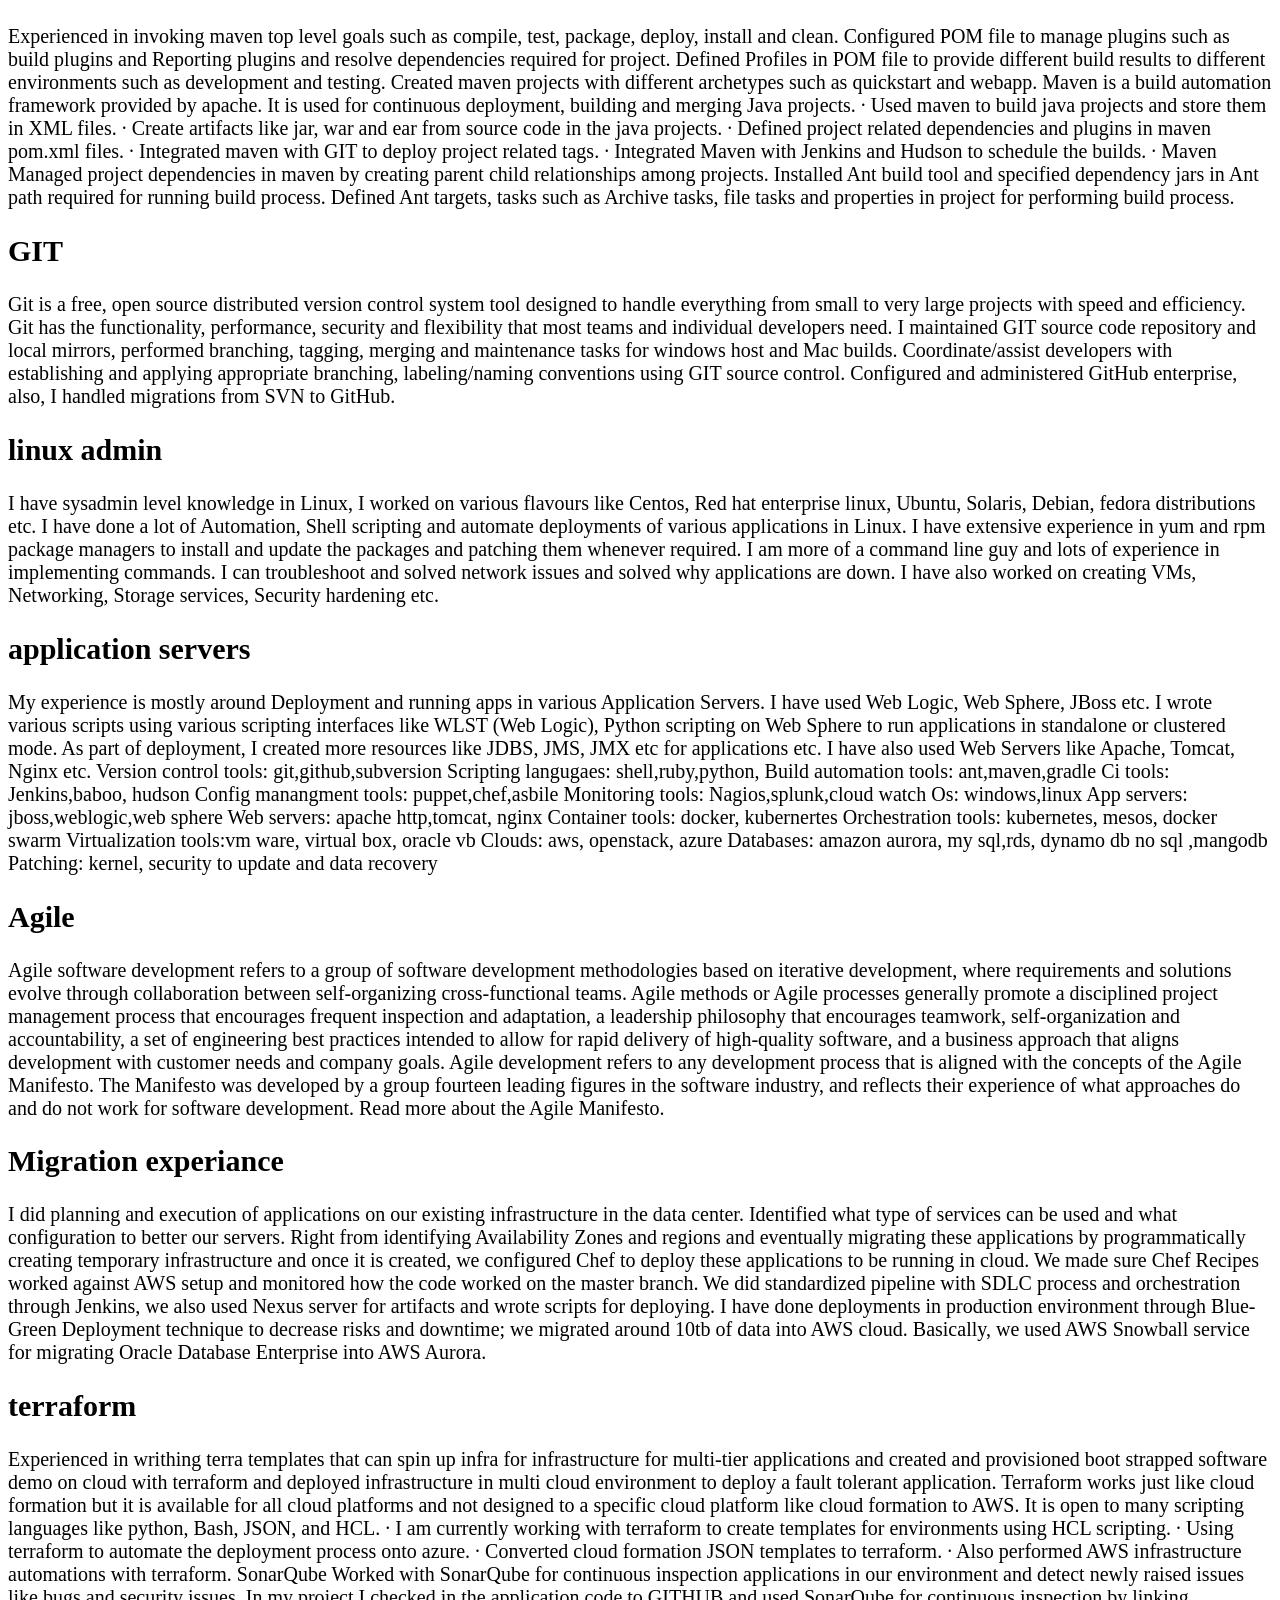
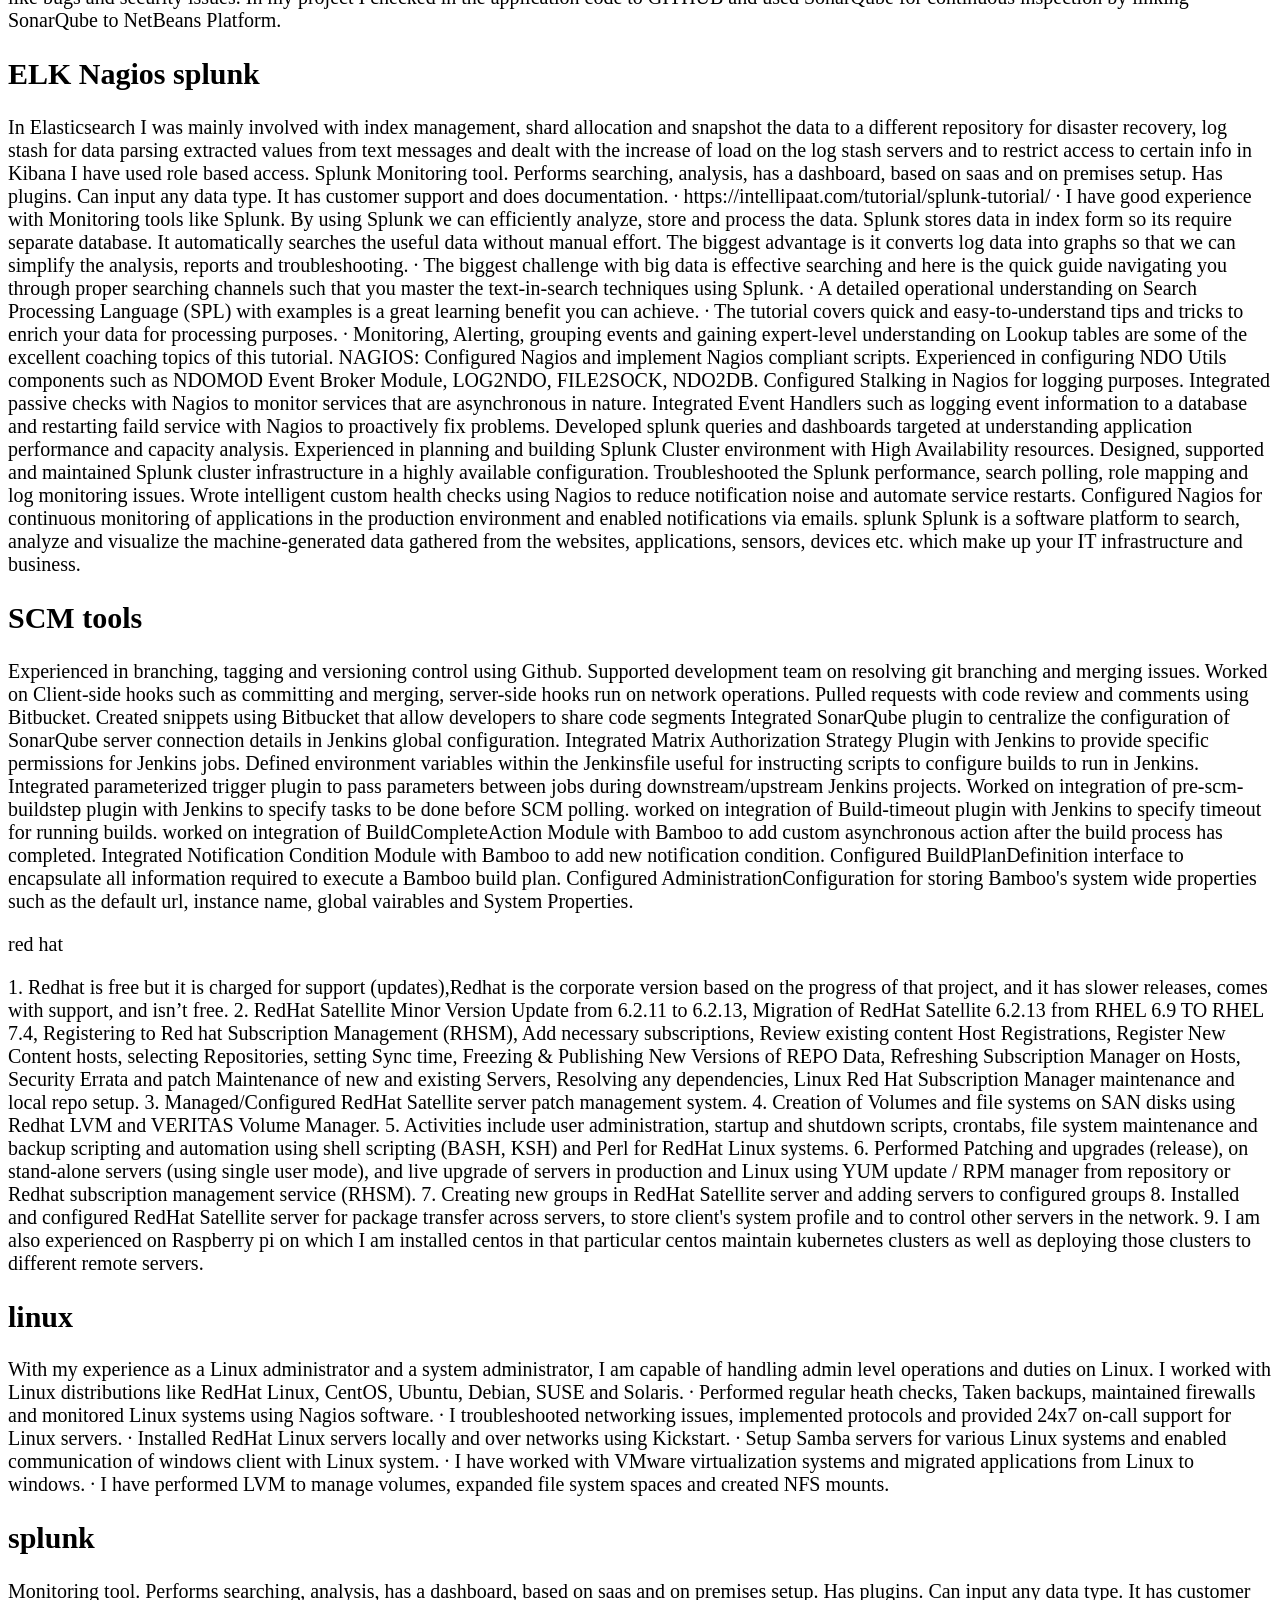
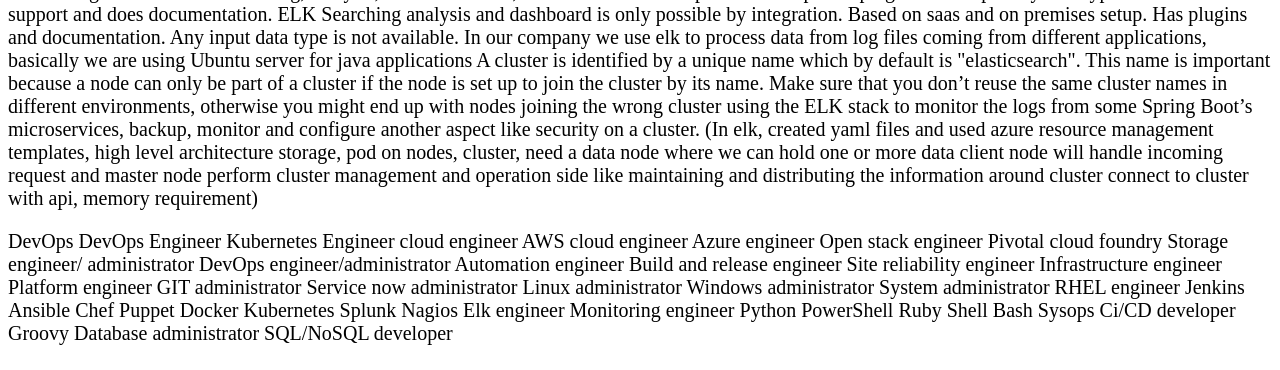
==== commit 620974db: "Update script.html" ====
--- a/script.html
+++ b/script.html
@@ -41,10 +41,11 @@
 <p><a href="#C34">azure kubernetes</a></p>
 <p><a href="#C33">azure devops</a></p>
 <p><a href="#C32">powershell</a></p>
-
-
-
-
+<p><a href="#C001">kafka</a></p>
+
+
+
+<h2 id="C001">kafka</h2><p>kafka:- Apache Kafka is an event streaming platform. It provides messaging, persistence, data integration, and data processing capabilities. High scalability for millions of messages per second, high availability including backward-compatibility and rolling upgrades for mission-critical workloads, and cloud-native features are some of the capabilities. closely worked with kafka admin team to set up kafka cluster setup on lower and higher envernoment,have knwolege on partitaion of kafka messages and setting upthe replication on kafka clusters </p>
 <h2 id="C001">start</h2><p>i was working as a senior cloud DevOps engineer at Fifth third bank,cincinati,ohio, coming to my team. Were a centralized cloud DevOps team will be providing all the cloud on AWS services to the application teams like in our organization, we'll be having 60 to 70 application teams. Each application team will be having a specific requirement, and based on their requirement, we'll provide AWS and DevOps services to them, like to give you an example I can say like, if one of the application teams want to deploy the application or the applicant is cluster. Our team, especially me, I am responsible for automatic Jenkins pipeline in such a way that, as soon as I pull the code from the repository, it will be built. And then it will be going to the stage where it has to be containerized, and it will produce a Docker image, and then that Docker image has to be deployed onto that particular cluster. In this way we deploy the application onto the cluster and also we are responsible for the maintenance of this cluster. So basically we provide services, according to the requirements of the application teams in breathe. This is a explanation about my team and our work in the organization.</p>
 <h2 id="C40">Bash</h2><p>Bash: Bash scripts can be used for various purposes, such as executing a shell command, running multiple commands together, customizing administrative tasks, performing task automation etc. So knowledge of bash programming basics is important for every Linux user. </p>
 <h2 id="C39">CodeCommit or Code Deploy</h2></a><p>CodeCommit or Code Deploy:- is a secure, highly scalable, managed source control service that hosts private Git repositories. CodeCommit eliminates the need for you to manage your own source control system or worry about scaling its infrastructure. You can use CodeCommit to store anything from code to binaries.</p>
